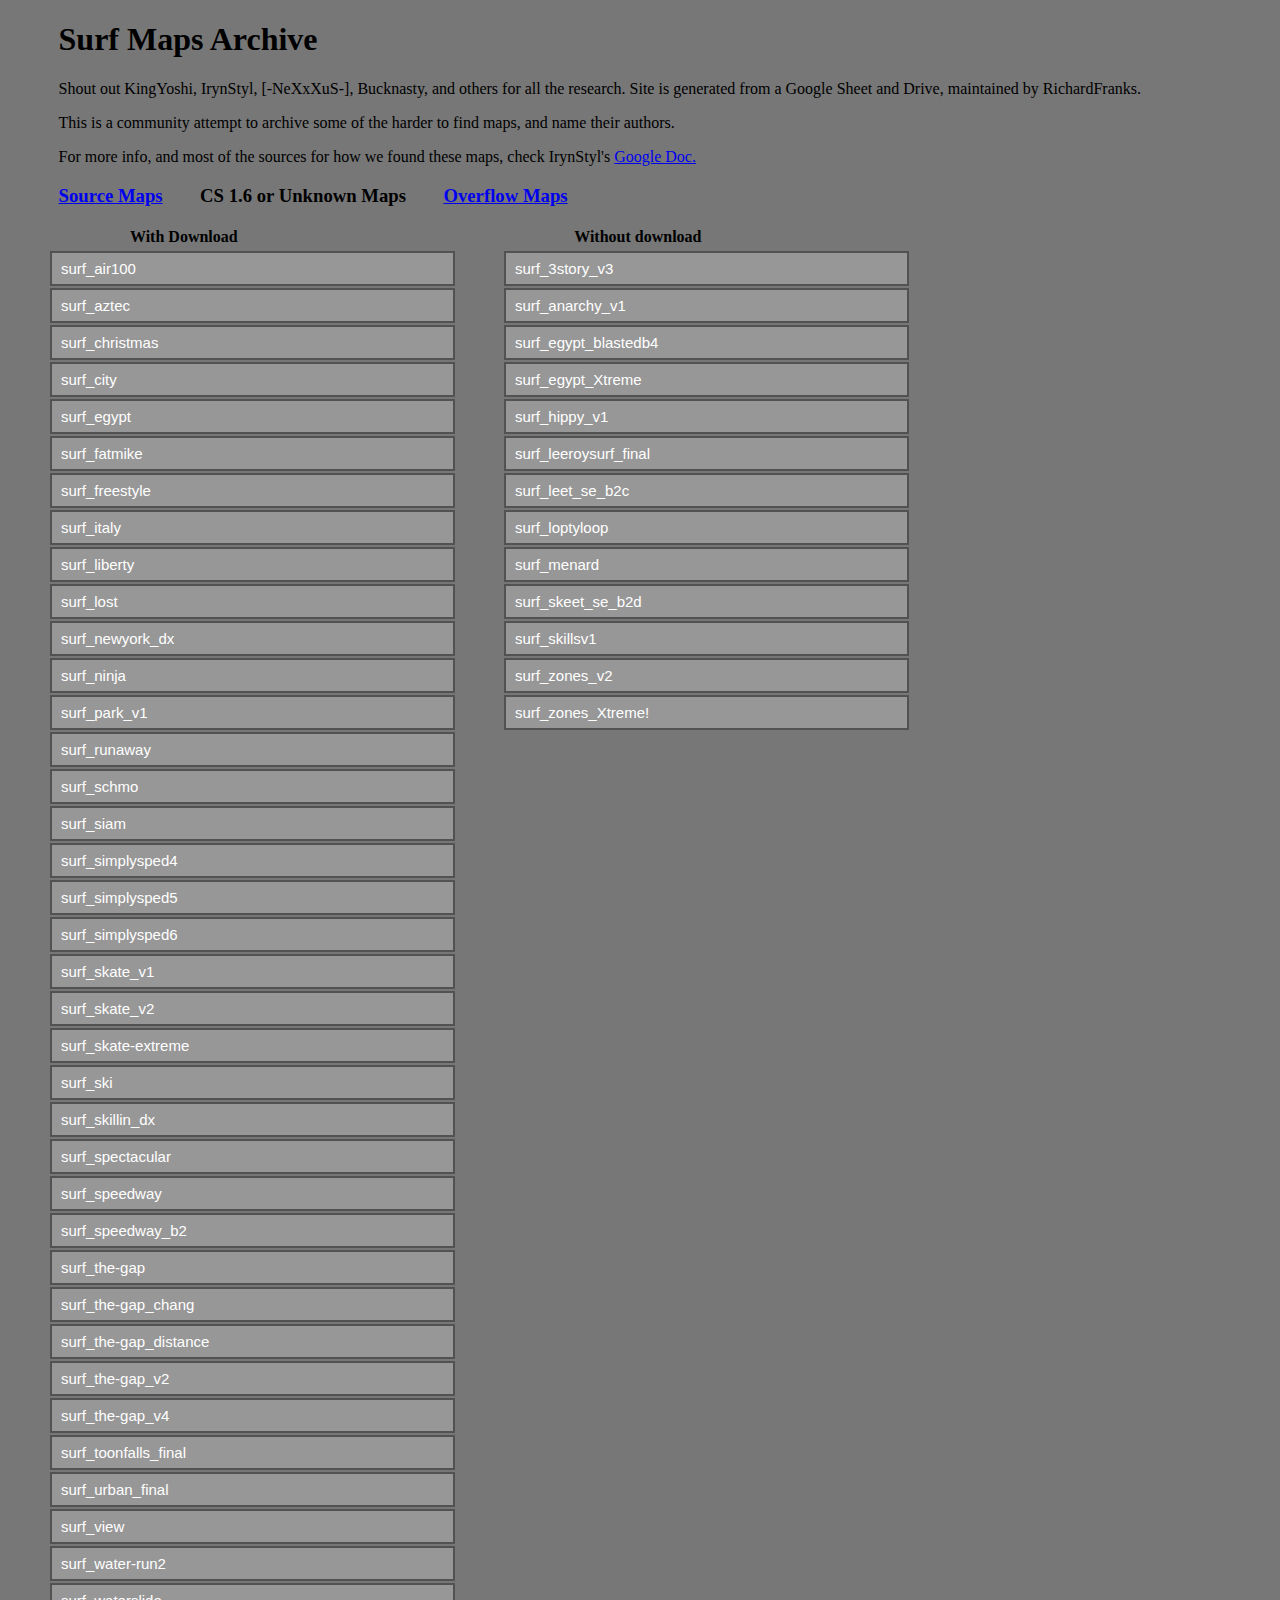
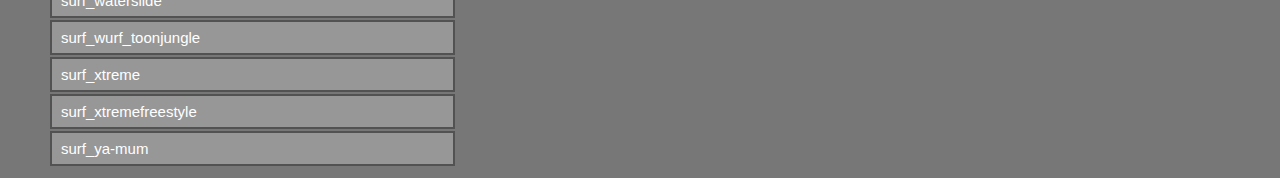
==== other.html @ 7b73dadf "add 4rooms to css" ====
<!DOCTYPE html>
<html>

<head>
    <meta name="viewport" content="width=device-width, initial-scale=1">
    <link rel="stylesheet" href="style.css">
</head>

<body>
    <h1>Surf Maps Archive</h1>
    <p>Shout out KingYoshi, IrynStyl, [-NeXxXuS-], Bucknasty, and others for all the research. Site is generated from a Google Sheet and Drive, maintained by RichardFranks.</p>
    <p>This is a community attempt to archive some of the harder to find maps, and name their authors.</p>
    <p>For more info, and most of the sources for how we found these maps, check IrynStyl's <a
            href="https://docs.google.com/document/d/1klHwSTe1P-nYghVxh2Vb5jITLom65Y2hQ41BHmIIZXQ/edit">Google Doc.</a>
    </p><h3><a href="index.html">Source Maps</a>&emsp;&emsp;CS 1.6 or Unknown Maps&emsp;&emsp;<a href="overflow.html">Overflow Maps</a></h3><table>
	<tr>
		<th>With Download</th>
		<th>Without download</th>
	</tr><tr>
	<td>
<div id="surf_air100">
	<button type="button" class="collapsible">surf_air100</button>
	<div id="surf_air100" class="content"><p><b>author:</b><br />&emsp;Gradd<br /><b>release date:</b><br />&emsp;2005<br /><b>type:</b><br />&emsp;Arena<br /><b>game:</b><br />&emsp;CS 1.6<br /><b>notes:</b><br />&emsp;<br /><b>download link:</b><br />&emsp;<a href="https://drive.google.com/file/d/10qGRwAwaJR5DJMunA9cMic6inFaMGbFI/view?usp=share_link">surf_air100.zip</a><br /><b>screenshot:</b><br />&emsp;<img crossorigin="anonymous" src="http://drive.lienuc.com/uc?id=1Y08pSvRF5asNMQcb8tvYtIMxXZRGnhTu" alt="surf_air100" class="ImgThumbnail" loading="lazy"><br /><b>site link:</b><br />&emsp;<a href="#surf_air100">surf_air100</a></p></div>
</div>
<div id="surf_aztec">
	<button type="button" class="collapsible">surf_aztec</button>
	<div id="surf_aztec" class="content"><p><b>author:</b><br />&emsp;Mariowned and Raz<br /><b>release date:</b><br />&emsp;2005<br /><b>type:</b><br />&emsp;Arena<br /><b>game:</b><br />&emsp;CS 1.6<br /><b>notes:</b><br />&emsp;<br /><b>download link:</b><br />&emsp;<a href="https://drive.google.com/file/d/1aWgrpgqgKJdxwzCVPSSf5iiQVeLUnuIr/view?usp=share_link">surf_aztec.zip</a><br /><b>screenshot:</b><br />&emsp;<img crossorigin="anonymous" src="http://drive.lienuc.com/uc?id=1bwlauN-gjW2Gx3wgwL-mW0JvJqhGIMHF" alt="surf_aztec" class="ImgThumbnail" loading="lazy"><br /><b>site link:</b><br />&emsp;<a href="#surf_aztec">surf_aztec</a></p></div>
</div>
<div id="surf_christmas">
	<button type="button" class="collapsible">surf_christmas</button>
	<div id="surf_christmas" class="content"><p><b>author:</b><br />&emsp;Mariowned<br /><b>release date:</b><br />&emsp;2004<br /><b>type:</b><br />&emsp;Arena<br /><b>game:</b><br />&emsp;CS 1.6<br /><b>notes:</b><br />&emsp;<br /><b>download link:</b><br />&emsp;<a href="https://drive.google.com/file/d/1N-ylUugOS4G0fb77vgkGXXkTiFItNyGy/view?usp=share_link">surf_christmas.zip</a><br /><b>screenshot:</b><br />&emsp;<img crossorigin="anonymous" src="http://drive.lienuc.com/uc?id=1lo5W7_TC6urTHnmC3urPjevzIhirDf2P" alt="surf_christmas" class="ImgThumbnail" loading="lazy"><br /><b>site link:</b><br />&emsp;<a href="#surf_christmas">surf_christmas</a></p></div>
</div>
<div id="surf_city">
	<button type="button" class="collapsible">surf_city</button>
	<div id="surf_city" class="content"><p><b>author:</b><br />&emsp;Mariowned<br /><b>release date:</b><br />&emsp;2004<br /><b>type:</b><br />&emsp;Staged<br /><b>game:</b><br />&emsp;CS 1.6<br /><b>notes:</b><br />&emsp;<br /><b>download link:</b><br />&emsp;<a href="https://drive.google.com/file/d/10hEs4VfEDym5BfhZg5uoMT6dtuKmKvtC/view?usp=share_link">surf_city.zip</a><br /><b>screenshot:</b><br />&emsp;<img crossorigin="anonymous" src="http://drive.lienuc.com/uc?id=1QCsUHW1i7nQgfq_g-4Iscs7MXdJF22MS" alt="surf_city" class="ImgThumbnail" loading="lazy"><br /><b>site link:</b><br />&emsp;<a href="#surf_city">surf_city</a></p></div>
</div>
<div id="surf_egypt">
	<button type="button" class="collapsible">surf_egypt</button>
	<div id="surf_egypt" class="content"><p><b>author:</b><br />&emsp;Mariowned<br /><b>release date:</b><br />&emsp;2004<br /><b>type:</b><br />&emsp;Linear<br /><b>game:</b><br />&emsp;CS 1.6<br /><b>notes:</b><br />&emsp;One of the most popular old maps<br /><b>download link:</b><br />&emsp;<a href="https://drive.google.com/file/d/1Lod9Tpe6X9DG2gSF-VTE2Cu8yI0jbrUK/view?usp=share_link">surf_egypt.zip</a><br /><b>screenshot:</b><br />&emsp;<img crossorigin="anonymous" src="http://drive.lienuc.com/uc?id=1PaI8xjCzljNiPPY3rdkFNDXGB6-6CvYT" alt="surf_egypt" class="ImgThumbnail" loading="lazy"><br /><b>site link:</b><br />&emsp;<a href="#surf_egypt">surf_egypt</a></p></div>
</div>
<div id="surf_fatmike">
	<button type="button" class="collapsible">surf_fatmike</button>
	<div id="surf_fatmike" class="content"><p><b>author:</b><br />&emsp;Fatmike, Sakto & schmo <br /><b>release date:</b><br />&emsp;2005<br /><b>type:</b><br />&emsp;Arena<br /><b>game:</b><br />&emsp;CS 1.6<br /><b>notes:</b><br />&emsp;<br /><b>download link:</b><br />&emsp;<a href="https://drive.google.com/file/d/1X6-Jk8grqDpl19nSIlkaQGS3TDS5Q4Co/view?usp=share_link">surf_fatmike.zip</a><br /><b>screenshot:</b><br />&emsp;<img crossorigin="anonymous" src="http://drive.lienuc.com/uc?id=1EzTG98HcHqS1U-MSCrC_uEHSPM4CcVS4" alt="surf_fatmike" class="ImgThumbnail" loading="lazy"><br /><b>site link:</b><br />&emsp;<a href="#surf_fatmike">surf_fatmike</a></p></div>
</div>
<div id="surf_freestyle">
	<button type="button" class="collapsible">surf_freestyle</button>
	<div id="surf_freestyle" class="content"><p><b>author:</b><br />&emsp;Joker<br /><b>release date:</b><br />&emsp;2005<br /><b>type:</b><br />&emsp;Freestyle/Arena<br /><b>game:</b><br />&emsp;CS 1.6<br /><b>notes:</b><br />&emsp;No weapons but is built like an arena<br /><b>download link:</b><br />&emsp;<a href="https://drive.google.com/file/d/1h-eYyHSZIVsQUh33QRysu6a5mnsifCp1/view?usp=share_link">surf_freestyle.zip</a><br /><b>screenshot:</b><br />&emsp;<img crossorigin="anonymous" src="http://drive.lienuc.com/uc?id=15IGSgImOxxzDHPlp119uF-k913Ikefma" alt="surf_freestyle" class="ImgThumbnail" loading="lazy"><br /><b>site link:</b><br />&emsp;<a href="#surf_freestyle">surf_freestyle</a></p></div>
</div>
<div id="surf_italy">
	<button type="button" class="collapsible">surf_italy</button>
	<div id="surf_italy" class="content"><p><b>author:</b><br />&emsp;fancy_pants<br /><b>release date:</b><br />&emsp;2005<br /><b>type:</b><br />&emsp;Arena<br /><b>game:</b><br />&emsp;CS 1.6<br /><b>notes:</b><br />&emsp;Amazing Freestyle/Tricksurf map<br /><b>download link:</b><br />&emsp;<a href="https://drive.google.com/file/d/1eSn3JpmqKpsv2MJN2yb2F5tTIC7zzj1d/view?usp=share_link">surf_italy.zip</a><br /><b>screenshot:</b><br />&emsp;<img crossorigin="anonymous" src="http://drive.lienuc.com/uc?id=1eVZdoSW2oYDi0OhCL7-nZ1y1Gpi46Gea" alt="surf_italy" class="ImgThumbnail" loading="lazy"><br /><b>site link:</b><br />&emsp;<a href="#surf_italy">surf_italy</a></p></div>
</div>
<div id="surf_liberty">
	<button type="button" class="collapsible">surf_liberty</button>
	<div id="surf_liberty" class="content"><p><b>author:</b><br />&emsp;Crackhead<br /><b>release date:</b><br />&emsp;2004<br /><b>type:</b><br />&emsp;Arena<br /><b>game:</b><br />&emsp;CS 1.6<br /><b>notes:</b><br />&emsp;<br /><b>download link:</b><br />&emsp;<a href="https://drive.google.com/file/d/146gU2IJK79UvRDw0Qhs5uva89zS1tgeL/view?usp=share_link">surf_liberty.zip</a><br /><b>screenshot:</b><br />&emsp;<img crossorigin="anonymous" src="http://drive.lienuc.com/uc?id=1UlU-zBR5lT2zr1_w9lyrf6AUlmx8clsV" alt="surf_liberty" class="ImgThumbnail" loading="lazy"><br /><b>site link:</b><br />&emsp;<a href="#surf_liberty">surf_liberty</a></p></div>
</div>
<div id="surf_lost">
	<button type="button" class="collapsible">surf_lost</button>
	<div id="surf_lost" class="content"><p><b>author:</b><br />&emsp;Unknown<br /><b>release date:</b><br />&emsp;2005<br /><b>type:</b><br />&emsp;Arena<br /><b>game:</b><br />&emsp;CS 1.6<br /><b>notes:</b><br />&emsp;Likely an early map.  Similar to egypt.<br /><b>download link:</b><br />&emsp;<a href="https://drive.google.com/file/d/1pxnKu_f4c_7sjEhbtLoQh--PpSc1QoYZ/view?usp=share_link">surf_lost.zip</a><br /><b>screenshot:</b><br />&emsp;<img crossorigin="anonymous" src="http://drive.lienuc.com/uc?id=1TVPZTTvpbvKF_vUZPfgY3hhiugVOwHv1" alt="surf_lost" class="ImgThumbnail" loading="lazy"><br /><b>site link:</b><br />&emsp;<a href="#surf_lost">surf_lost</a></p></div>
</div>
<div id="surf_newyork_dx">
	<button type="button" class="collapsible">surf_newyork_dx</button>
	<div id="surf_newyork_dx" class="content"><p><b>author:</b><br />&emsp;Decemberx<br /><b>release date:</b><br />&emsp;2005<br /><b>type:</b><br />&emsp;Staged + Climb<br /><b>game:</b><br />&emsp;CS 1.6<br /><b>notes:</b><br />&emsp;I literally have no idea what this is about.  There are multiple ways to get to the "end" and when you do, you get killed if you touch the triforce<br /><b>download link:</b><br />&emsp;<a href="https://drive.google.com/file/d/1zcU-WFGlB5vNAy3_6LIsLU_zj2YK_OIA/view?usp=share_link">surf_newyork_dx.zip</a><br /><b>screenshot:</b><br />&emsp;<img crossorigin="anonymous" src="http://drive.lienuc.com/uc?id=1brp0iD_fbrdaG8RNZ15Tw89zm2B7vje7" alt="surf_newyork_dx" class="ImgThumbnail" loading="lazy"><br /><b>site link:</b><br />&emsp;<a href="#surf_newyork_dx">surf_newyork_dx</a></p></div>
</div>
<div id="surf_ninja">
	<button type="button" class="collapsible">surf_ninja</button>
	<div id="surf_ninja" class="content"><p><b>author:</b><br />&emsp;Mariowned<br /><b>release date:</b><br />&emsp;2005<br /><b>type:</b><br />&emsp;Staged<br /><b>game:</b><br />&emsp;CS 1.6<br /><b>notes:</b><br />&emsp;<br /><b>download link:</b><br />&emsp;<a href="https://drive.google.com/file/d/1oZ0oI7zhQtE6ub6hhlo6c_ooj55RqBja/view?usp=share_link">surf_ninja.zip</a><br /><b>screenshot:</b><br />&emsp;<img crossorigin="anonymous" src="http://drive.lienuc.com/uc?id=1S4CaL-Hx4wdDNj1TSynK_HeC6eX7dPR0" alt="surf_ninja" class="ImgThumbnail" loading="lazy"><br /><b>site link:</b><br />&emsp;<a href="#surf_ninja">surf_ninja</a></p></div>
</div>
<div id="surf_park_v1">
	<button type="button" class="collapsible">surf_park_v1</button>
	<div id="surf_park_v1" class="content"><p><b>author:</b><br />&emsp;BizZare<br /><b>release date:</b><br />&emsp;2006<br /><b>type:</b><br />&emsp;Staged Linear<br /><b>game:</b><br />&emsp;CS 1.6<br /><b>notes:</b><br />&emsp;<br /><b>download link:</b><br />&emsp;<a href="https://drive.google.com/file/d/1JOQ_7d4gCtqZAds9iMdZzyPyZcTQC70A/view?usp=share_link">surf_park_v1.zip</a><br /><b>screenshot:</b><br />&emsp;<img crossorigin="anonymous" src="http://drive.lienuc.com/uc?id=1Gc_YGcyLKGtibHQ-CwDhtrYqCNzFhmQd" alt="surf_park_v1" class="ImgThumbnail" loading="lazy"><br /><b>site link:</b><br />&emsp;<a href="#surf_park_v1">surf_park_v1</a></p></div>
</div>
<div id="surf_runaway">
	<button type="button" class="collapsible">surf_runaway</button>
	<div id="surf_runaway" class="content"><p><b>author:</b><br />&emsp;00PINE00<br /><b>release date:</b><br />&emsp;2005<br /><b>type:</b><br />&emsp;???<br /><b>game:</b><br />&emsp;CS 1.6<br /><b>notes:</b><br />&emsp;Some sort of escape map?<br /><b>download link:</b><br />&emsp;<a href="https://drive.google.com/file/d/1BlZuVHOD4BV-RH9VPLhbobVzaWJFJuWq/view?usp=share_link">surf_runaway.zip</a><br /><b>screenshot:</b><br />&emsp;<img crossorigin="anonymous" src="http://drive.lienuc.com/uc?id=1muxJQNN_LCppcue9d1TxR4g6ndmck3AW" alt="surf_runaway" class="ImgThumbnail" loading="lazy"><br /><b>site link:</b><br />&emsp;<a href="#surf_runaway">surf_runaway</a></p></div>
</div>
<div id="surf_schmo">
	<button type="button" class="collapsible">surf_schmo</button>
	<div id="surf_schmo" class="content"><p><b>author:</b><br />&emsp;Schmo<br /><b>release date:</b><br />&emsp;2005<br /><b>type:</b><br />&emsp;Staged<br /><b>game:</b><br />&emsp;CS 1.6<br /><b>notes:</b><br />&emsp;<br /><b>download link:</b><br />&emsp;<a href="https://drive.google.com/file/d/10wwb4YjHSx9_lGc2Yh7shA6Dc_50JAE5/view?usp=share_link">surf_schmo.zip</a><br /><b>screenshot:</b><br />&emsp;<img crossorigin="anonymous" src="http://drive.lienuc.com/uc?id=1ojzUDa72Bk8VLVOA8qwtN4CwZT5858Ip" alt="surf_schmo" class="ImgThumbnail" loading="lazy"><br /><b>site link:</b><br />&emsp;<a href="#surf_schmo">surf_schmo</a></p></div>
</div>
<div id="surf_siam">
	<button type="button" class="collapsible">surf_siam</button>
	<div id="surf_siam" class="content"><p><b>author:</b><br />&emsp;Syenci<br /><b>release date:</b><br />&emsp;2005<br /><b>type:</b><br />&emsp;Linear<br /><b>game:</b><br />&emsp;CS 1.6<br /><b>notes:</b><br />&emsp;<br /><b>download link:</b><br />&emsp;<a href="https://drive.google.com/file/d/1FY2YGjoT36nhuvWAvwKUbDalFIaPuoQl/view?usp=share_link">surf_siam.zip</a><br /><b>screenshot:</b><br />&emsp;<img crossorigin="anonymous" src="http://drive.lienuc.com/uc?id=1mlOVjxGfoabdRrzS5ZUXGL81dm2kd7uV" alt="surf_siam" class="ImgThumbnail" loading="lazy"><br /><b>site link:</b><br />&emsp;<a href="#surf_siam">surf_siam</a></p></div>
</div>
<div id="surf_simplysped4">
	<button type="button" class="collapsible">surf_simplysped4</button>
	<div id="surf_simplysped4" class="content"><p><b>author:</b><br />&emsp;Simplysped<br /><b>release date:</b><br />&emsp;2005<br /><b>type:</b><br />&emsp;Staged<br /><b>game:</b><br />&emsp;CS 1.6<br /><b>notes:</b><br />&emsp;<br /><b>download link:</b><br />&emsp;<a href="https://drive.google.com/file/d/1mAHVrMnSpYQVcr49_9Ech9UJgNtDOEuR/view?usp=share_link">surf_simplysped4.zip</a><br /><b>screenshot:</b><br />&emsp;<img crossorigin="anonymous" src="http://drive.lienuc.com/uc?id=1xRT9M2RpDsncSXf8PtlRMNfBDCz6sY_B" alt="surf_simplysped4" class="ImgThumbnail" loading="lazy"><br /><b>site link:</b><br />&emsp;<a href="#surf_simplysped4">surf_simplysped4</a></p></div>
</div>
<div id="surf_simplysped5">
	<button type="button" class="collapsible">surf_simplysped5</button>
	<div id="surf_simplysped5" class="content"><p><b>author:</b><br />&emsp;Simplysped<br /><b>release date:</b><br />&emsp;2005<br /><b>type:</b><br />&emsp;Staged<br /><b>game:</b><br />&emsp;CS 1.6<br /><b>notes:</b><br />&emsp;Pretty sure this is just surf_simplysped4<br /><b>download link:</b><br />&emsp;<a href="https://drive.google.com/file/d/1SAXeAEWIwM3GI72iPV6T1cdDH8UgbICm/view?usp=share_link">surf_simplysped5.zip</a><br /><b>screenshot:</b><br />&emsp;<img crossorigin="anonymous" src="http://drive.lienuc.com/uc?id=1EUv8RzP2bnxvjtYhObd5sWRRgs60jsLm" alt="surf_simplysped5" class="ImgThumbnail" loading="lazy"><br /><b>site link:</b><br />&emsp;<a href="#surf_simplysped5">surf_simplysped5</a></p></div>
</div>
<div id="surf_simplysped6">
	<button type="button" class="collapsible">surf_simplysped6</button>
	<div id="surf_simplysped6" class="content"><p><b>author:</b><br />&emsp;Simplysped<br /><b>release date:</b><br />&emsp;2005<br /><b>type:</b><br />&emsp;Staged<br /><b>game:</b><br />&emsp;CS 1.6<br /><b>notes:</b><br />&emsp;<br /><b>download link:</b><br />&emsp;<a href="https://drive.google.com/file/d/1YwxRJvyT7bI18KFNlZ7yV2sa8lCPTmKQ/view?usp=share_link">surf_simplysped6.zip</a><br /><b>screenshot:</b><br />&emsp;<img crossorigin="anonymous" src="http://drive.lienuc.com/uc?id=11PHP45lNNfzz1-AnZvwtiW0rd5UylYJG" alt="surf_simplysped6" class="ImgThumbnail" loading="lazy"><br /><b>site link:</b><br />&emsp;<a href="#surf_simplysped6">surf_simplysped6</a></p></div>
</div>
<div id="surf_skate_v1">
	<button type="button" class="collapsible">surf_skate_v1</button>
	<div id="surf_skate_v1" class="content"><p><b>author:</b><br />&emsp;Mariowned<br /><b>release date:</b><br />&emsp;2004<br /><b>type:</b><br />&emsp;Arena + Linear<br /><b>game:</b><br />&emsp;CS 1.6<br /><b>notes:</b><br />&emsp;<br /><b>download link:</b><br />&emsp;<a href="https://drive.google.com/file/d/1G8_j1NyiQuSZ3VnzsEKTFUgO040vrTq9/view?usp=share_link">surf_skate_v1.zip</a><br /><b>screenshot:</b><br />&emsp;<img crossorigin="anonymous" src="http://drive.lienuc.com/uc?id=1im-_tTj6RkXoe8rTJ4QYxuvAQao-Kj9C" alt="surf_skate_v1" class="ImgThumbnail" loading="lazy"><br /><b>site link:</b><br />&emsp;<a href="#surf_skate_v1">surf_skate_v1</a></p></div>
</div>
<div id="surf_skate_v2">
	<button type="button" class="collapsible">surf_skate_v2</button>
	<div id="surf_skate_v2" class="content"><p><b>author:</b><br />&emsp;Mariowned<br /><b>release date:</b><br />&emsp;2007<br /><b>type:</b><br />&emsp;Arena<br /><b>game:</b><br />&emsp;CS 1.6<br /><b>notes:</b><br />&emsp;<br /><b>download link:</b><br />&emsp;<a href="https://drive.google.com/file/d/1wsgd9iMahR7wKnBzc3ZkidrS3kMOiU_g/view?usp=share_link">surf_skate_v2.zip</a><br /><b>screenshot:</b><br />&emsp;<img crossorigin="anonymous" src="http://drive.lienuc.com/uc?id=1ElP6KJZUdwL2Ii2MX5oIeWF6L1OmhjiL" alt="surf_skate_v2" class="ImgThumbnail" loading="lazy"><br /><b>site link:</b><br />&emsp;<a href="#surf_skate_v2">surf_skate_v2</a></p></div>
</div>
<div id="surf_skate-extreme">
	<button type="button" class="collapsible">surf_skate-extreme</button>
	<div id="surf_skate-extreme" class="content"><p><b>author:</b><br />&emsp;Unknown<br /><b>release date:</b><br />&emsp;2006<br /><b>type:</b><br />&emsp;Arena<br /><b>game:</b><br />&emsp;CS 1.6<br /><b>notes:</b><br />&emsp;<br /><b>download link:</b><br />&emsp;<a href="https://drive.google.com/file/d/1vNjq5AtL48qsThU58QnesEqMtJii303h/view?usp=share_link">surf_skate-extreme.zip</a><br /><b>screenshot:</b><br />&emsp;<img crossorigin="anonymous" src="http://drive.lienuc.com/uc?id=1h3T6O0UWgroWwpt1M08SXYAbf_sC3f0F" alt="surf_skate-extreme" class="ImgThumbnail" loading="lazy"><br /><b>site link:</b><br />&emsp;<a href="#surf_skate-extreme">surf_skate-extreme</a></p></div>
</div>
<div id="surf_ski">
	<button type="button" class="collapsible">surf_ski</button>
	<div id="surf_ski" class="content"><p><b>author:</b><br />&emsp;PoPcorn & Wilson<br /><b>release date:</b><br />&emsp;2005<br /><b>type:</b><br />&emsp;Arena<br /><b>game:</b><br />&emsp;CS 1.6<br /><b>notes:</b><br />&emsp;Legendary map<br /><b>download link:</b><br />&emsp;<a href="https://drive.google.com/file/d/116dN6xs2pZHbSkms930CtRc9J8NF7BUB/view?usp=share_link">surf_ski.zip</a><br /><b>screenshot:</b><br />&emsp;<img crossorigin="anonymous" src="http://drive.lienuc.com/uc?id=1GM7zTFmcEB64HZ4MF-uXP1kO5o0t0LYx" alt="surf_ski" class="ImgThumbnail" loading="lazy"><br /><b>site link:</b><br />&emsp;<a href="#surf_ski">surf_ski</a></p></div>
</div>
<div id="surf_skillin_dx">
	<button type="button" class="collapsible">surf_skillin_dx</button>
	<div id="surf_skillin_dx" class="content"><p><b>author:</b><br />&emsp;Decemberx & Noob<br /><b>release date:</b><br />&emsp;2005<br /><b>type:</b><br />&emsp;Arena<br /><b>game:</b><br />&emsp;CS 1.6<br /><b>notes:</b><br />&emsp;<br /><b>download link:</b><br />&emsp;<a href="https://drive.google.com/file/d/1ddZsxeY4wleSU0njgBUU4SI2GdAtuRVr/view?usp=share_link">surf_skillin_dx.zip</a><br /><b>screenshot:</b><br />&emsp;<img crossorigin="anonymous" src="http://drive.lienuc.com/uc?id=1M45A34U3yHvlcFmpwBX3JoWSLqQWNIP5" alt="surf_skillin_dx" class="ImgThumbnail" loading="lazy"><br /><b>site link:</b><br />&emsp;<a href="#surf_skillin_dx">surf_skillin_dx</a></p></div>
</div>
<div id="surf_spectacular">
	<button type="button" class="collapsible">surf_spectacular</button>
	<div id="surf_spectacular" class="content"><p><b>author:</b><br />&emsp;Simplysped & Zidd<br /><b>release date:</b><br />&emsp;2005<br /><b>type:</b><br />&emsp;Staged<br /><b>game:</b><br />&emsp;CS 1.6<br /><b>notes:</b><br />&emsp;1/1/2005, also unsure of the mapper but it's a high chance<br /><b>download link:</b><br />&emsp;<a href="https://drive.google.com/file/d/1Ti_diAwKRdC9i34U1fEGUnebIXJgl0V7/view?usp=share_link">surf_spectacular.zip</a><br /><b>screenshot:</b><br />&emsp;<img crossorigin="anonymous" src="http://drive.lienuc.com/uc?id=1P6sDMwqKgSukSAA-t_oBBBvefKlVIsti" alt="surf_spectacular" class="ImgThumbnail" loading="lazy"><br /><b>site link:</b><br />&emsp;<a href="#surf_spectacular">surf_spectacular</a></p></div>
</div>
<div id="surf_speedway">
	<button type="button" class="collapsible">surf_speedway</button>
	<div id="surf_speedway" class="content"><p><b>author:</b><br />&emsp;J3r3my<br /><b>release date:</b><br />&emsp;2005<br /><b>type:</b><br />&emsp;Linear<br /><b>game:</b><br />&emsp;CS 1.6<br /><b>notes:</b><br />&emsp;<br /><b>download link:</b><br />&emsp;<a href="https://drive.google.com/file/d/1LRedPwLY62JTwOnpnkJdnQPJ6PfUyzkd/view?usp=share_link">surf_speedway.zip</a><br /><b>screenshot:</b><br />&emsp;<img crossorigin="anonymous" src="http://drive.lienuc.com/uc?id=1EUa95UEcm9AkJYF5Aa66aO34w29bP4L_" alt="surf_speedway" class="ImgThumbnail" loading="lazy"><br /><b>site link:</b><br />&emsp;<a href="#surf_speedway">surf_speedway</a></p></div>
</div>
<div id="surf_speedway_b2">
	<button type="button" class="collapsible">surf_speedway_b2</button>
	<div id="surf_speedway_b2" class="content"><p><b>author:</b><br />&emsp;Term!nator525<br /><b>release date:</b><br />&emsp;2005<br /><b>type:</b><br />&emsp;Linear<br /><b>game:</b><br />&emsp;CS 1.6<br /><b>notes:</b><br />&emsp;Skillsurf timer map<br /><b>download link:</b><br />&emsp;<a href="https://drive.google.com/file/d/1wzLDObBTRMpgkq8-b3EC75y-L0Pd7M49/view?usp=share_link">surf_speedway_b2.zip</a><br /><b>screenshot:</b><br />&emsp;<img crossorigin="anonymous" src="http://drive.lienuc.com/uc?id=14P7irDUm4fq53hMBElHGDrlGQfF6Vsha" alt="surf_speedway_b2" class="ImgThumbnail" loading="lazy"><br /><b>site link:</b><br />&emsp;<a href="#surf_speedway_b2">surf_speedway_b2</a></p></div>
</div>
<div id="surf_the-gap">
	<button type="button" class="collapsible">surf_the-gap</button>
	<div id="surf_the-gap" class="content"><p><b>author:</b><br />&emsp;Mariowned<br /><b>release date:</b><br />&emsp;2004<br /><b>type:</b><br />&emsp;Linear<br /><b>game:</b><br />&emsp;CS 1.6<br /><b>notes:</b><br />&emsp;First ever surf map<br /><b>download link:</b><br />&emsp;<a href="https://drive.google.com/file/d/1uFdHVWb7K9Sxd05VQaP_4XsuqmA-qOse/view?usp=share_link">surf_the-gap.zip</a><br /><b>screenshot:</b><br />&emsp;<img crossorigin="anonymous" src="http://drive.lienuc.com/uc?id=18Rt4kIBgTVKTfqc18CbzxlJtvDJCtczq" alt="surf_the-gap" class="ImgThumbnail" loading="lazy"><br /><b>site link:</b><br />&emsp;<a href="#surf_the-gap">surf_the-gap</a></p></div>
</div>
<div id="surf_the-gap_chang">
	<button type="button" class="collapsible">surf_the-gap_chang</button>
	<div id="surf_the-gap_chang" class="content"><p><b>author:</b><br />&emsp;Mariowned<br /><b>release date:</b><br />&emsp;2004<br /><b>type:</b><br />&emsp;Linear<br /><b>game:</b><br />&emsp;CS 1.6<br /><b>notes:</b><br />&emsp;<br /><b>download link:</b><br />&emsp;<a href="https://drive.google.com/file/d/1fGtWQGovMVG75YfoXPWy87I6bsgeejja/view?usp=share_link">surf_the-gap_chang.zip</a><br /><b>screenshot:</b><br />&emsp;<img crossorigin="anonymous" src="http://drive.lienuc.com/uc?id=1Y5eEbSTCRI6wQ1afT92sb9OE-j1L5DGv" alt="surf_the-gap_chang" class="ImgThumbnail" loading="lazy"><br /><b>site link:</b><br />&emsp;<a href="#surf_the-gap_chang">surf_the-gap_chang</a></p></div>
</div>
<div id="surf_the-gap_distance">
	<button type="button" class="collapsible">surf_the-gap_distance</button>
	<div id="surf_the-gap_distance" class="content"><p><b>author:</b><br />&emsp;Mariowned<br /><b>release date:</b><br />&emsp;2004<br /><b>type:</b><br />&emsp;Linear<br /><b>game:</b><br />&emsp;CS 1.6<br /><b>notes:</b><br />&emsp;<br /><b>download link:</b><br />&emsp;<a href="https://drive.google.com/file/d/1JKMBZpWX98JY85fOdLs4XxK69FKUkZyi/view?usp=share_link">surf_the-gap_distance.zip</a><br /><b>screenshot:</b><br />&emsp;<img crossorigin="anonymous" src="http://drive.lienuc.com/uc?id=1keWQhgkdsnbSd2aeQEVXJ3R5zs4tOOtk" alt="surf_the-gap_distance" class="ImgThumbnail" loading="lazy"><br /><b>site link:</b><br />&emsp;<a href="#surf_the-gap_distance">surf_the-gap_distance</a></p></div>
</div>
<div id="surf_the-gap_v2">
	<button type="button" class="collapsible">surf_the-gap_v2</button>
	<div id="surf_the-gap_v2" class="content"><p><b>author:</b><br />&emsp;Mariowned<br /><b>release date:</b><br />&emsp;2004<br /><b>type:</b><br />&emsp;Arena<br /><b>game:</b><br />&emsp;CS 1.6<br /><b>notes:</b><br />&emsp;<br /><b>download link:</b><br />&emsp;<a href="https://drive.google.com/file/d/1sS_sb542wamDYYDl08AtgTsMVHaFAsG-/view?usp=share_link">surf_the-gap_v2.zip</a><br /><b>screenshot:</b><br />&emsp;<img crossorigin="anonymous" src="http://drive.lienuc.com/uc?id=1kbdUhl7dKmwMcHrQKDY8qsV-rwGaoVS6" alt="surf_the-gap_v2" class="ImgThumbnail" loading="lazy"><br /><b>site link:</b><br />&emsp;<a href="#surf_the-gap_v2">surf_the-gap_v2</a></p></div>
</div>
<div id="surf_the-gap_v4">
	<button type="button" class="collapsible">surf_the-gap_v4</button>
	<div id="surf_the-gap_v4" class="content"><p><b>author:</b><br />&emsp;Mariowned  & Sqanto<br /><b>release date:</b><br />&emsp;2004<br /><b>type:</b><br />&emsp;Arena<br /><b>game:</b><br />&emsp;CS 1.6<br /><b>notes:</b><br />&emsp;<br /><b>download link:</b><br />&emsp;<a href="https://drive.google.com/file/d/1bslVWrDDji-QwDqTmF7xWG1EMhNUJn83/view?usp=share_link">surf_the-gap_v4.zip</a><br /><b>screenshot:</b><br />&emsp;<img crossorigin="anonymous" src="http://drive.lienuc.com/uc?id=1k-J0w8bbkC-zup9NeiIvQycyx0RV2J-U" alt="surf_the-gap_v4" class="ImgThumbnail" loading="lazy"><br /><b>site link:</b><br />&emsp;<a href="#surf_the-gap_v4">surf_the-gap_v4</a></p></div>
</div>
<div id="surf_toonfalls_final">
	<button type="button" class="collapsible">surf_toonfalls_final</button>
	<div id="surf_toonfalls_final" class="content"><p><b>author:</b><br />&emsp;silent.nooB<br /><b>release date:</b><br />&emsp;2005<br /><b>type:</b><br />&emsp;Arena<br /><b>game:</b><br />&emsp;CS 1.6<br /><b>notes:</b><br />&emsp;<br /><b>download link:</b><br />&emsp;<a href="https://drive.google.com/file/d/16LdBK-4HzKmGXGgQhe5NNPaOISZDb_ig/view?usp=share_link">surf_toonfalls_final.zip</a><br /><b>screenshot:</b><br />&emsp;<img crossorigin="anonymous" src="http://drive.lienuc.com/uc?id=14ymZv8w7XUQoS8MnxppLU6y881O_H_0n" alt="surf_toonfalls_final" class="ImgThumbnail" loading="lazy"><br /><b>site link:</b><br />&emsp;<a href="#surf_toonfalls_final">surf_toonfalls_final</a></p></div>
</div>
<div id="surf_urban_final">
	<button type="button" class="collapsible">surf_urban_final</button>
	<div id="surf_urban_final" class="content"><p><b>author:</b><br />&emsp;Vexer<br /><b>release date:</b><br />&emsp;2005<br /><b>type:</b><br />&emsp;Arena<br /><b>game:</b><br />&emsp;CS 1.6<br /><b>notes:</b><br />&emsp;<br /><b>download link:</b><br />&emsp;<a href="https://drive.google.com/file/d/18zcOQK8LnXe5i1YNdd4jQ6J2fM-3wH7D/view?usp=share_link">surf_urban_final.zip</a><br /><b>screenshot:</b><br />&emsp;<img crossorigin="anonymous" src="http://drive.lienuc.com/uc?id=1lNii4Lmk_2OJZTXrgrYff3xsKUHXKhia" alt="surf_urban_final" class="ImgThumbnail" loading="lazy"><br /><b>site link:</b><br />&emsp;<a href="#surf_urban_final">surf_urban_final</a></p></div>
</div>
<div id="surf_view">
	<button type="button" class="collapsible">surf_view</button>
	<div id="surf_view" class="content"><p><b>author:</b><br />&emsp;Killjoy<br /><b>release date:</b><br />&emsp;2006<br /><b>type:</b><br />&emsp;Arena<br /><b>game:</b><br />&emsp;CS 1.6<br /><b>notes:</b><br />&emsp;<br /><b>download link:</b><br />&emsp;<a href="https://drive.google.com/file/d/1WBdJ2ZRtuQsDU4Q0U_FLCjrgfuQQ-aEY/view?usp=share_link">surf_view.zip</a><br /><b>screenshot:</b><br />&emsp;<img crossorigin="anonymous" src="http://drive.lienuc.com/uc?id=1nGZVKe0c1eoFYUeQEMR6kV4PiQYfeFTo" alt="surf_view" class="ImgThumbnail" loading="lazy"><br /><b>site link:</b><br />&emsp;<a href="#surf_view">surf_view</a></p></div>
</div>
<div id="surf_water-run2">
	<button type="button" class="collapsible">surf_water-run2</button>
	<div id="surf_water-run2" class="content"><p><b>author:</b><br />&emsp;Mariowned<br /><b>release date:</b><br />&emsp;2005<br /><b>type:</b><br />&emsp;Staged<br /><b>game:</b><br />&emsp;CS 1.6<br /><b>notes:</b><br />&emsp;<br /><b>download link:</b><br />&emsp;<a href="https://drive.google.com/file/d/1T8tZIqrVdjCzH2aqFVcZlpCTi3CHaLFM/view?usp=share_link">surf_water-run2.zip</a><br /><b>screenshot:</b><br />&emsp;<img crossorigin="anonymous" src="http://drive.lienuc.com/uc?id=1ThLzl_8Sj-U6Lc42mAqMvTA_rMe2Hs_y" alt="surf_water-run2" class="ImgThumbnail" loading="lazy"><br /><b>site link:</b><br />&emsp;<a href="#surf_water-run2">surf_water-run2</a></p></div>
</div>
<div id="surf_waterslide">
	<button type="button" class="collapsible">surf_waterslide</button>
	<div id="surf_waterslide" class="content"><p><b>author:</b><br />&emsp;Mariowned<br /><b>release date:</b><br />&emsp;2004<br /><b>type:</b><br />&emsp;Arena + Staged<br /><b>game:</b><br />&emsp;CS 1.6<br /><b>notes:</b><br />&emsp;<br /><b>download link:</b><br />&emsp;<a href="https://drive.google.com/file/d/1tGeStJ3Ql2ZWiQ_e_fpx_CzZsjkz4DgI/view?usp=share_link">surf_waterslide.zip</a><br /><b>screenshot:</b><br />&emsp;<img crossorigin="anonymous" src="http://drive.lienuc.com/uc?id=1RYVmZKYnHlufNRpAnheLho99CeThq4Hi" alt="surf_waterslide" class="ImgThumbnail" loading="lazy"><br /><b>site link:</b><br />&emsp;<a href="#surf_waterslide">surf_waterslide</a></p></div>
</div>
<div id="surf_wurf_toonjungle">
	<button type="button" class="collapsible">surf_wurf_toonjungle</button>
	<div id="surf_wurf_toonjungle" class="content"><p><b>author:</b><br />&emsp;silent.nooB<br /><b>release date:</b><br />&emsp;2005<br /><b>type:</b><br />&emsp;Arena<br /><b>game:</b><br />&emsp;CS 1.6<br /><b>notes:</b><br />&emsp;<br /><b>download link:</b><br />&emsp;<a href="https://drive.google.com/file/d/1OpZERDX1k8rbXGXG4SBJzOrbWlOj3DYv/view?usp=share_link">surf_wurf_toonjungle.zip</a><br /><b>screenshot:</b><br />&emsp;<img crossorigin="anonymous" src="http://drive.lienuc.com/uc?id=19XReAGV0TsIX1joM_jNCk4M-OLioeaI_" alt="surf_wurf_toonjungle" class="ImgThumbnail" loading="lazy"><br /><b>site link:</b><br />&emsp;<a href="#surf_wurf_toonjungle">surf_wurf_toonjungle</a></p></div>
</div>
<div id="surf_xtreme">
	<button type="button" class="collapsible">surf_xtreme</button>
	<div id="surf_xtreme" class="content"><p><b>author:</b><br />&emsp;Fire<br /><b>release date:</b><br />&emsp;2007<br /><b>type:</b><br />&emsp;Arena<br /><b>game:</b><br />&emsp;CS 1.6<br /><b>notes:</b><br />&emsp;<br /><b>download link:</b><br />&emsp;<a href="https://drive.google.com/file/d/1l89PgHUPatYTmPvZ59JHUlDCWnOqPpVe/view?usp=share_link">surf_xtreme.zip</a><br /><b>screenshot:</b><br />&emsp;<img crossorigin="anonymous" src="http://drive.lienuc.com/uc?id=1vfkw7NC8jvF0SS5sbMRcEzRGO7ZAWbgT" alt="surf_xtreme" class="ImgThumbnail" loading="lazy"><br /><b>site link:</b><br />&emsp;<a href="#surf_xtreme">surf_xtreme</a></p></div>
</div>
<div id="surf_xtremefreestyle">
	<button type="button" class="collapsible">surf_xtremefreestyle</button>
	<div id="surf_xtremefreestyle" class="content"><p><b>author:</b><br />&emsp;B-K.::|HaX^::.<br /><b>release date:</b><br />&emsp;2007<br /><b>type:</b><br />&emsp;Arena<br /><b>game:</b><br />&emsp;CS 1.6<br /><b>notes:</b><br />&emsp;<br /><b>download link:</b><br />&emsp;<a href="https://drive.google.com/file/d/1ANJiLpt83i-c_znrNnITvfcEpJEaO8wk/view?usp=share_link">surf_xtremefreestyle.zip</a><br /><b>screenshot:</b><br />&emsp;<img crossorigin="anonymous" src="http://drive.lienuc.com/uc?id=1OdzBDFqApdOyYCuPFhYmvnriouOtqKVf" alt="surf_xtremefreestyle" class="ImgThumbnail" loading="lazy"><br /><b>site link:</b><br />&emsp;<a href="#surf_xtremefreestyle">surf_xtremefreestyle</a></p></div>
</div>
<div id="surf_ya-mum">
	<button type="button" class="collapsible">surf_ya-mum</button>
	<div id="surf_ya-mum" class="content"><p><b>author:</b><br />&emsp;Unknown<br /><b>release date:</b><br />&emsp;2005<br /><b>type:</b><br />&emsp;Linear<br /><b>game:</b><br />&emsp;CS 1.6<br /><b>notes:</b><br />&emsp;Pretty basic map.  Surf to the end, push the button, then you die hilariously<br /><b>download link:</b><br />&emsp;<a href="https://drive.google.com/file/d/1DyCLnYUDAzNcKeC9ml9NPETWd0TnH1MK/view?usp=share_link">surf_ya-mum.zip</a><br /><b>screenshot:</b><br />&emsp;<img crossorigin="anonymous" src="http://drive.lienuc.com/uc?id=1SQ3OiycHA_oBzTdutqCg-edsPODj2WL2" alt="surf_ya-mum" class="ImgThumbnail" loading="lazy"><br /><b>site link:</b><br />&emsp;<a href="#surf_ya-mum">surf_ya-mum</a></p></div>
</div></td>
		<td>
<div id="surf_3story_v3">
	<button type="button" class="collapsible">surf_3story_v3</button>
	<div id="surf_3story_v3" class="content"><p><b>author:</b><br />&emsp;Unknown<br /><b>release date:</b><br />&emsp;<br /><b>type:</b><br />&emsp;<br /><b>game:</b><br />&emsp;<br /><b>notes:</b><br />&emsp;No bsp<br /><b>screenshot:</b><br />&emsp;<img crossorigin="anonymous" src="http://drive.lienuc.com/uc?id=1vS_uStVC1n2-63uDx-h5r8ZaSPbohU5W" alt="surf_3story_v3" class="ImgThumbnail" loading="lazy"><br /><b>site link:</b><br />&emsp;<a href="#surf_3story_v3">surf_3story_v3</a></p></div>
</div>
<div id="surf_anarchy_v1">
	<button type="button" class="collapsible">surf_anarchy_v1</button>
	<div id="surf_anarchy_v1" class="content"><p><b>author:</b><br />&emsp;Unknown<br /><b>release date:</b><br />&emsp;<br /><b>type:</b><br />&emsp;<br /><b>game:</b><br />&emsp;<br /><b>notes:</b><br />&emsp;No bsp<br /><b>screenshot:</b><br />&emsp;<img crossorigin="anonymous" src="http://drive.lienuc.com/uc?id=1vS_uStVC1n2-63uDx-h5r8ZaSPbohU5W" alt="surf_anarchy_v1" class="ImgThumbnail" loading="lazy"><br /><b>site link:</b><br />&emsp;<a href="#surf_anarchy_v1">surf_anarchy_v1</a></p></div>
</div>
<div id="surf_egypt_blastedb4">
	<button type="button" class="collapsible">surf_egypt_blastedb4</button>
	<div id="surf_egypt_blastedb4" class="content"><p><b>author:</b><br />&emsp;Unknown<br /><b>release date:</b><br />&emsp;<br /><b>type:</b><br />&emsp;<br /><b>game:</b><br />&emsp;<br /><b>notes:</b><br />&emsp;No bsp<br /><b>screenshot:</b><br />&emsp;<img crossorigin="anonymous" src="http://drive.lienuc.com/uc?id=1vS_uStVC1n2-63uDx-h5r8ZaSPbohU5W" alt="surf_egypt_blastedb4" class="ImgThumbnail" loading="lazy"><br /><b>site link:</b><br />&emsp;<a href="#surf_egypt_blastedb4">surf_egypt_blastedb4</a></p></div>
</div>
<div id="surf_egypt_Xtreme">
	<button type="button" class="collapsible">surf_egypt_Xtreme</button>
	<div id="surf_egypt_Xtreme" class="content"><p><b>author:</b><br />&emsp;Unknown<br /><b>release date:</b><br />&emsp;<br /><b>type:</b><br />&emsp;<br /><b>game:</b><br />&emsp;<br /><b>notes:</b><br />&emsp;No bsp<br /><b>screenshot:</b><br />&emsp;<img crossorigin="anonymous" src="http://drive.lienuc.com/uc?id=1vS_uStVC1n2-63uDx-h5r8ZaSPbohU5W" alt="surf_egypt_Xtreme" class="ImgThumbnail" loading="lazy"><br /><b>site link:</b><br />&emsp;<a href="#surf_egypt_Xtreme">surf_egypt_Xtreme</a></p></div>
</div>
<div id="surf_hippy_v1">
	<button type="button" class="collapsible">surf_hippy_v1</button>
	<div id="surf_hippy_v1" class="content"><p><b>author:</b><br />&emsp;Unknown<br /><b>release date:</b><br />&emsp;<br /><b>type:</b><br />&emsp;<br /><b>game:</b><br />&emsp;<br /><b>notes:</b><br />&emsp;No bsp<br /><b>screenshot:</b><br />&emsp;<img crossorigin="anonymous" src="http://drive.lienuc.com/uc?id=1vS_uStVC1n2-63uDx-h5r8ZaSPbohU5W" alt="surf_hippy_v1" class="ImgThumbnail" loading="lazy"><br /><b>site link:</b><br />&emsp;<a href="#surf_hippy_v1">surf_hippy_v1</a></p></div>
</div>
<div id="surf_leeroysurf_final">
	<button type="button" class="collapsible">surf_leeroysurf_final</button>
	<div id="surf_leeroysurf_final" class="content"><p><b>author:</b><br />&emsp;Unknown<br /><b>release date:</b><br />&emsp;<br /><b>type:</b><br />&emsp;<br /><b>game:</b><br />&emsp;<br /><b>notes:</b><br />&emsp;No bsp<br /><b>screenshot:</b><br />&emsp;<img crossorigin="anonymous" src="http://drive.lienuc.com/uc?id=1vS_uStVC1n2-63uDx-h5r8ZaSPbohU5W" alt="surf_leeroysurf_final" class="ImgThumbnail" loading="lazy"><br /><b>site link:</b><br />&emsp;<a href="#surf_leeroysurf_final">surf_leeroysurf_final</a></p></div>
</div>
<div id="surf_leet_se_b2c">
	<button type="button" class="collapsible">surf_leet_se_b2c</button>
	<div id="surf_leet_se_b2c" class="content"><p><b>author:</b><br />&emsp;Unknown<br /><b>release date:</b><br />&emsp;<br /><b>type:</b><br />&emsp;<br /><b>game:</b><br />&emsp;<br /><b>notes:</b><br />&emsp;No bsp<br /><b>screenshot:</b><br />&emsp;<img crossorigin="anonymous" src="http://drive.lienuc.com/uc?id=1vS_uStVC1n2-63uDx-h5r8ZaSPbohU5W" alt="surf_leet_se_b2c" class="ImgThumbnail" loading="lazy"><br /><b>site link:</b><br />&emsp;<a href="#surf_leet_se_b2c">surf_leet_se_b2c</a></p></div>
</div>
<div id="surf_loptyloop">
	<button type="button" class="collapsible">surf_loptyloop</button>
	<div id="surf_loptyloop" class="content"><p><b>author:</b><br />&emsp;Unknown<br /><b>release date:</b><br />&emsp;<br /><b>type:</b><br />&emsp;<br /><b>game:</b><br />&emsp;<br /><b>notes:</b><br />&emsp;No bsp<br /><b>screenshot:</b><br />&emsp;<img crossorigin="anonymous" src="http://drive.lienuc.com/uc?id=1vS_uStVC1n2-63uDx-h5r8ZaSPbohU5W" alt="surf_loptyloop" class="ImgThumbnail" loading="lazy"><br /><b>site link:</b><br />&emsp;<a href="#surf_loptyloop">surf_loptyloop</a></p></div>
</div>
<div id="surf_menard">
	<button type="button" class="collapsible">surf_menard</button>
	<div id="surf_menard" class="content"><p><b>author:</b><br />&emsp;Unknown<br /><b>release date:</b><br />&emsp;<br /><b>type:</b><br />&emsp;<br /><b>game:</b><br />&emsp;<br /><b>notes:</b><br />&emsp;No bsp, the original version of surf_leet_m1<br /><b>screenshot:</b><br />&emsp;<img crossorigin="anonymous" src="http://drive.lienuc.com/uc?id=1vS_uStVC1n2-63uDx-h5r8ZaSPbohU5W" alt="surf_menard" class="ImgThumbnail" loading="lazy"><br /><b>site link:</b><br />&emsp;<a href="#surf_menard">surf_menard</a></p></div>
</div>
<div id="surf_skeet_se_b2d">
	<button type="button" class="collapsible">surf_skeet_se_b2d</button>
	<div id="surf_skeet_se_b2d" class="content"><p><b>author:</b><br />&emsp;Unknown<br /><b>release date:</b><br />&emsp;<br /><b>type:</b><br />&emsp;<br /><b>game:</b><br />&emsp;<br /><b>notes:</b><br />&emsp;No bsp<br /><b>screenshot:</b><br />&emsp;<img crossorigin="anonymous" src="http://drive.lienuc.com/uc?id=1vS_uStVC1n2-63uDx-h5r8ZaSPbohU5W" alt="surf_skeet_se_b2d" class="ImgThumbnail" loading="lazy"><br /><b>site link:</b><br />&emsp;<a href="#surf_skeet_se_b2d">surf_skeet_se_b2d</a></p></div>
</div>
<div id="surf_skillsv1">
	<button type="button" class="collapsible">surf_skillsv1</button>
	<div id="surf_skillsv1" class="content"><p><b>author:</b><br />&emsp;Unknown<br /><b>release date:</b><br />&emsp;<br /><b>type:</b><br />&emsp;<br /><b>game:</b><br />&emsp;<br /><b>notes:</b><br />&emsp;No bsp<br /><b>screenshot:</b><br />&emsp;<img crossorigin="anonymous" src="http://drive.lienuc.com/uc?id=1vS_uStVC1n2-63uDx-h5r8ZaSPbohU5W" alt="surf_skillsv1" class="ImgThumbnail" loading="lazy"><br /><b>site link:</b><br />&emsp;<a href="#surf_skillsv1">surf_skillsv1</a></p></div>
</div>
<div id="surf_zones_v2">
	<button type="button" class="collapsible">surf_zones_v2</button>
	<div id="surf_zones_v2" class="content"><p><b>author:</b><br />&emsp;Unknown<br /><b>release date:</b><br />&emsp;<br /><b>type:</b><br />&emsp;<br /><b>game:</b><br />&emsp;<br /><b>notes:</b><br />&emsp;No bsp<br /><b>screenshot:</b><br />&emsp;<img crossorigin="anonymous" src="http://drive.lienuc.com/uc?id=1vS_uStVC1n2-63uDx-h5r8ZaSPbohU5W" alt="surf_zones_v2" class="ImgThumbnail" loading="lazy"><br /><b>site link:</b><br />&emsp;<a href="#surf_zones_v2">surf_zones_v2</a></p></div>
</div>
<div id="surf_zones_Xtreme!">
	<button type="button" class="collapsible">surf_zones_Xtreme!</button>
	<div id="surf_zones_Xtreme!" class="content"><p><b>author:</b><br />&emsp;Unknown<br /><b>release date:</b><br />&emsp;<br /><b>type:</b><br />&emsp;<br /><b>game:</b><br />&emsp;<br /><b>notes:</b><br />&emsp;No bsp<br /><b>screenshot:</b><br />&emsp;<img crossorigin="anonymous" src="http://drive.lienuc.com/uc?id=1vS_uStVC1n2-63uDx-h5r8ZaSPbohU5W" alt="surf_zones_Xtreme!" class="ImgThumbnail" loading="lazy"><br /><b>site link:</b><br />&emsp;<a href="#surf_zones_Xtreme!">surf_zones_Xtreme!</a></p></div>
</div></td>
</tr>
</table>    <div class="modal">
      <span class="close">&times;</span>
      <img class="modalImage" id="img01" />
      <div id="caption"></div>
    </div>

    <script src="javascript/collapsible_handler.js"></script>
    <script src="javascript/modal_img.js"></script>
  </body>
</html>
---- style.css ----
.collapsible {
  background-color: rgb(151, 151, 151);
  color: white;
  cursor: pointer;
  padding: 7px;
  width: 90%;
  border: line-width=1px;
  border-style: solid;
  border-color:rgb(82, 82, 82);
  text-align: left;
  outline: none;
  margin: 1px;
  font-size: 15px;
  padding-left: 2%;
  padding-right 2% 
}
.active, .collapsible:hover {
  background-color: #555;
}
.content {
  padding: 1px;
  display: none;
  overflow: hidden;
  width: 90%;
  margin-left: 5%;
  background-color: #f1f1f1;
}
html {
  background-color: #777;
}
h1 {
  color:black;
  padding-left: 4%;
}
h3 {
  color:black;
  padding-left: 4%;
}
img {
  width: 100%;
  padding-right: 4%;
  box-sizing: border-box;
 /* Ensure padding is included within the width */
  max-width: 100%;
 /* Prevent image from exceeding its original size */
  height: auto;
 /* Maintain the image's aspect ratio */
  display: block;
 /* Remove any extra space below the image */
}
p {
  padding-left: 4%;
}
table {
  align-self: left;
  padding-left: 3%;
  width: 75%;
}
th {
  color: black;
  align-items: left;
  align-content: left;
  align-self: left;
  padding-right: 20%;
}
td {
  vertical-align: top;
  width: 50%;
}


/* this is all styling for the modal image stuff */
* {
  box-sizing: border-box;
}
.ImgThumbnail {
  cursor: pointer;
  transition: 0.3s;
  width: 90% 
}
.ImgThumbnail:nth-of-type(1) {
  margin-left: 1%;
}
.modal {
  display: none;
  position: fixed;
  z-index: 1;
  padding-top: 100px;
  left: 0;
  top: 0;
  width: 100%;
  height: 100%;
  overflow: auto;
  background-color: rgb(0, 0, 0);
  background-color: rgba(0, 0, 0, 0.6);
}
.modalImage {
  margin: auto;
  display: block;
  padding-left: 3%;
  max-width: 80%;
  max-height: 80% 
}
#caption {
  margin: auto;
  display: block;
  width: 80%;
  max-width: 700px;
  text-align: center;
  color: #ccc;
  padding: 10px 0;
  height: 150px;
}
.close {
  position: absolute;
  top: 0;
  left: 0;
  width: 100%;
  height: 100%;
  cursor: pointer;
}
.close:hover, .close:focus {
  color: rgb(255, 0, 0);
  cursor: pointer;
}
@media only screen and (max-width: 700px) {
  .modalImage {
      width: 100%;
 }
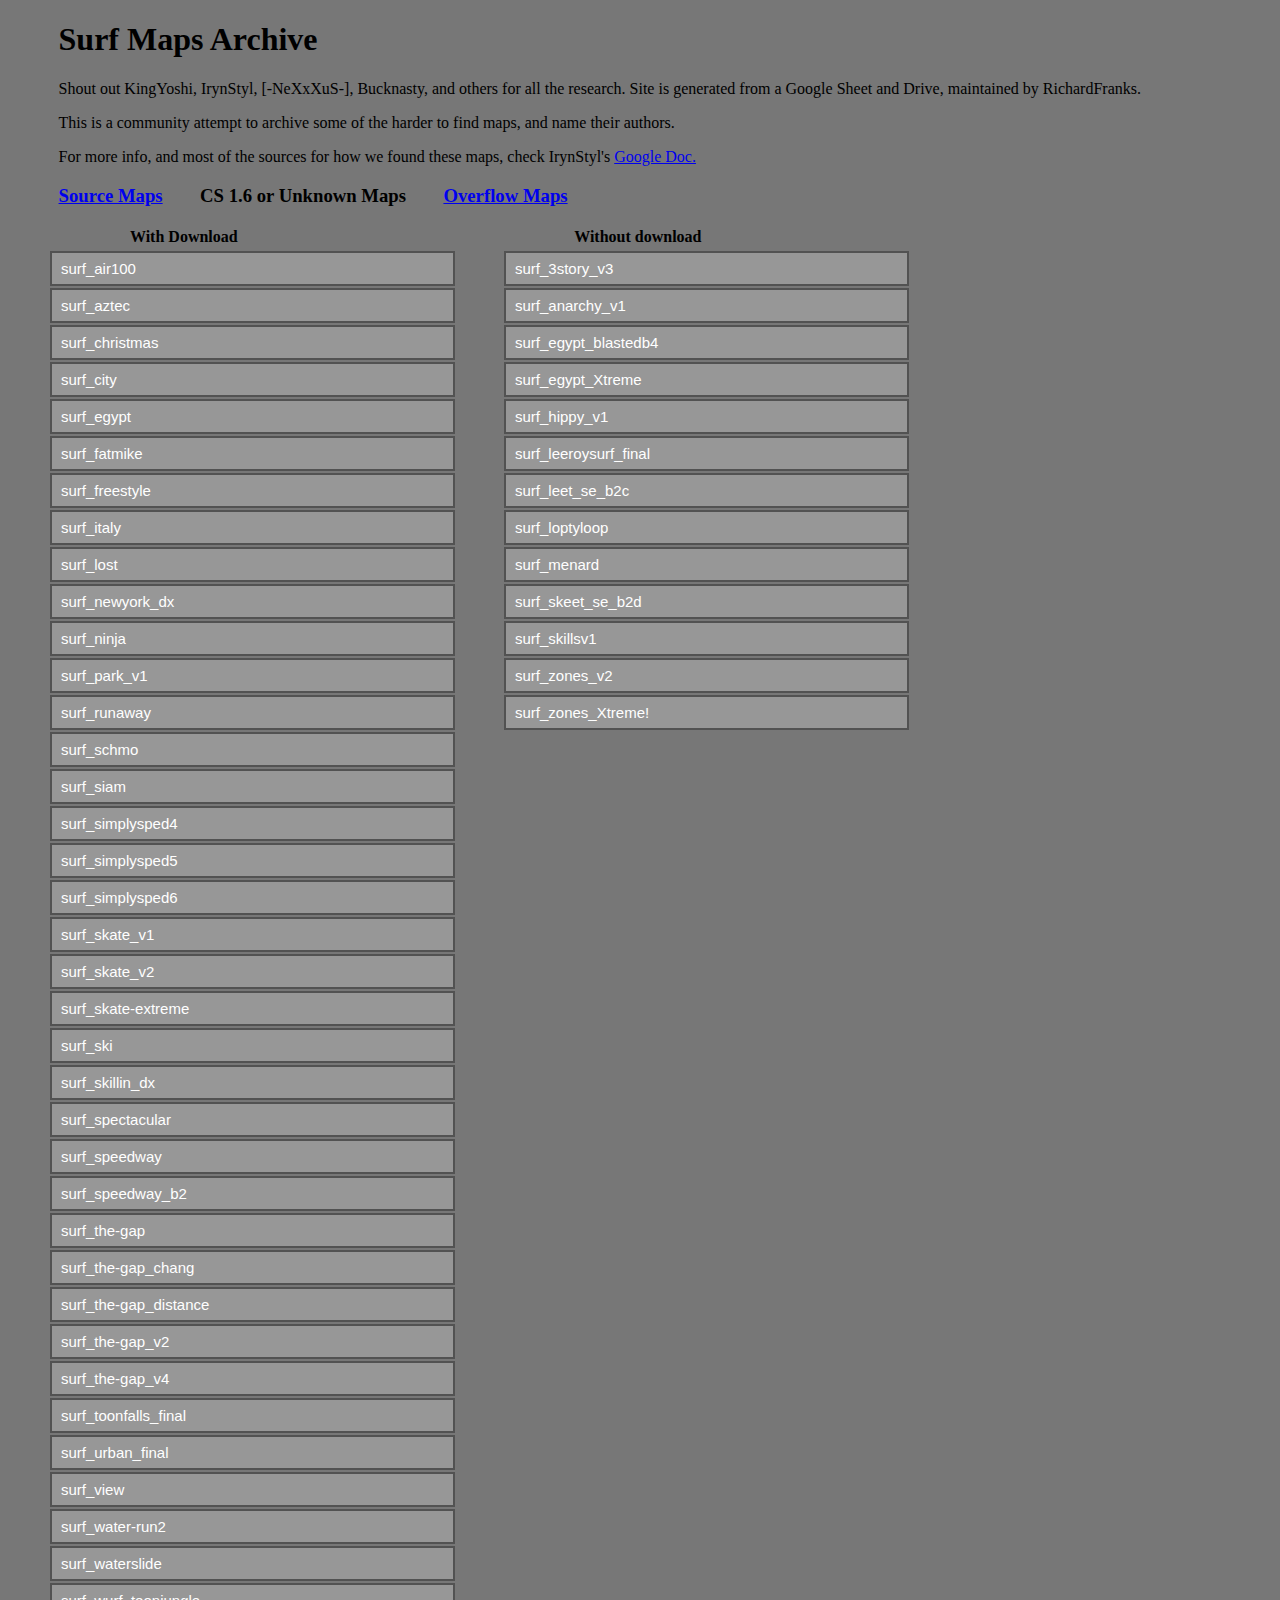
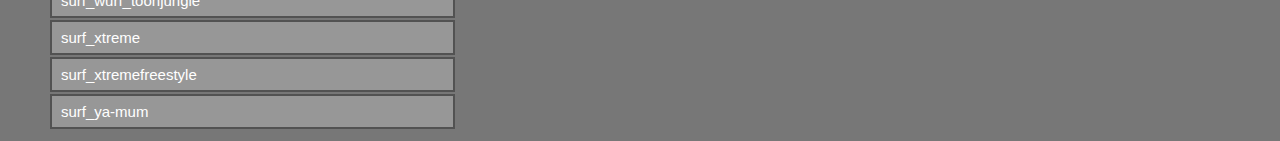
==== commit 07b2d24c: "redeploy with Kaos4u maps" ====
--- a/other.html
+++ b/other.html
@@ -50,10 +50,6 @@
 	<button type="button" class="collapsible">surf_italy</button>
 	<div id="surf_italy" class="content"><p><b>author:</b><br />&emsp;fancy_pants<br /><b>release date:</b><br />&emsp;2005<br /><b>type:</b><br />&emsp;Arena<br /><b>game:</b><br />&emsp;CS 1.6<br /><b>notes:</b><br />&emsp;Amazing Freestyle/Tricksurf map<br /><b>download link:</b><br />&emsp;<a href="https://drive.google.com/file/d/1eSn3JpmqKpsv2MJN2yb2F5tTIC7zzj1d/view?usp=share_link">surf_italy.zip</a><br /><b>screenshot:</b><br />&emsp;<img crossorigin="anonymous" src="http://drive.lienuc.com/uc?id=1eVZdoSW2oYDi0OhCL7-nZ1y1Gpi46Gea" alt="surf_italy" class="ImgThumbnail" loading="lazy"><br /><b>site link:</b><br />&emsp;<a href="#surf_italy">surf_italy</a></p></div>
 </div>
-<div id="surf_liberty">
-	<button type="button" class="collapsible">surf_liberty</button>
-	<div id="surf_liberty" class="content"><p><b>author:</b><br />&emsp;Crackhead<br /><b>release date:</b><br />&emsp;2004<br /><b>type:</b><br />&emsp;Arena<br /><b>game:</b><br />&emsp;CS 1.6<br /><b>notes:</b><br />&emsp;<br /><b>download link:</b><br />&emsp;<a href="https://drive.google.com/file/d/146gU2IJK79UvRDw0Qhs5uva89zS1tgeL/view?usp=share_link">surf_liberty.zip</a><br /><b>screenshot:</b><br />&emsp;<img crossorigin="anonymous" src="http://drive.lienuc.com/uc?id=1UlU-zBR5lT2zr1_w9lyrf6AUlmx8clsV" alt="surf_liberty" class="ImgThumbnail" loading="lazy"><br /><b>site link:</b><br />&emsp;<a href="#surf_liberty">surf_liberty</a></p></div>
-</div>
 <div id="surf_lost">
 	<button type="button" class="collapsible">surf_lost</button>
 	<div id="surf_lost" class="content"><p><b>author:</b><br />&emsp;Unknown<br /><b>release date:</b><br />&emsp;2005<br /><b>type:</b><br />&emsp;Arena<br /><b>game:</b><br />&emsp;CS 1.6<br /><b>notes:</b><br />&emsp;Likely an early map.  Similar to egypt.<br /><b>download link:</b><br />&emsp;<a href="https://drive.google.com/file/d/1pxnKu_f4c_7sjEhbtLoQh--PpSc1QoYZ/view?usp=share_link">surf_lost.zip</a><br /><b>screenshot:</b><br />&emsp;<img crossorigin="anonymous" src="http://drive.lienuc.com/uc?id=1TVPZTTvpbvKF_vUZPfgY3hhiugVOwHv1" alt="surf_lost" class="ImgThumbnail" loading="lazy"><br /><b>site link:</b><br />&emsp;<a href="#surf_lost">surf_lost</a></p></div>
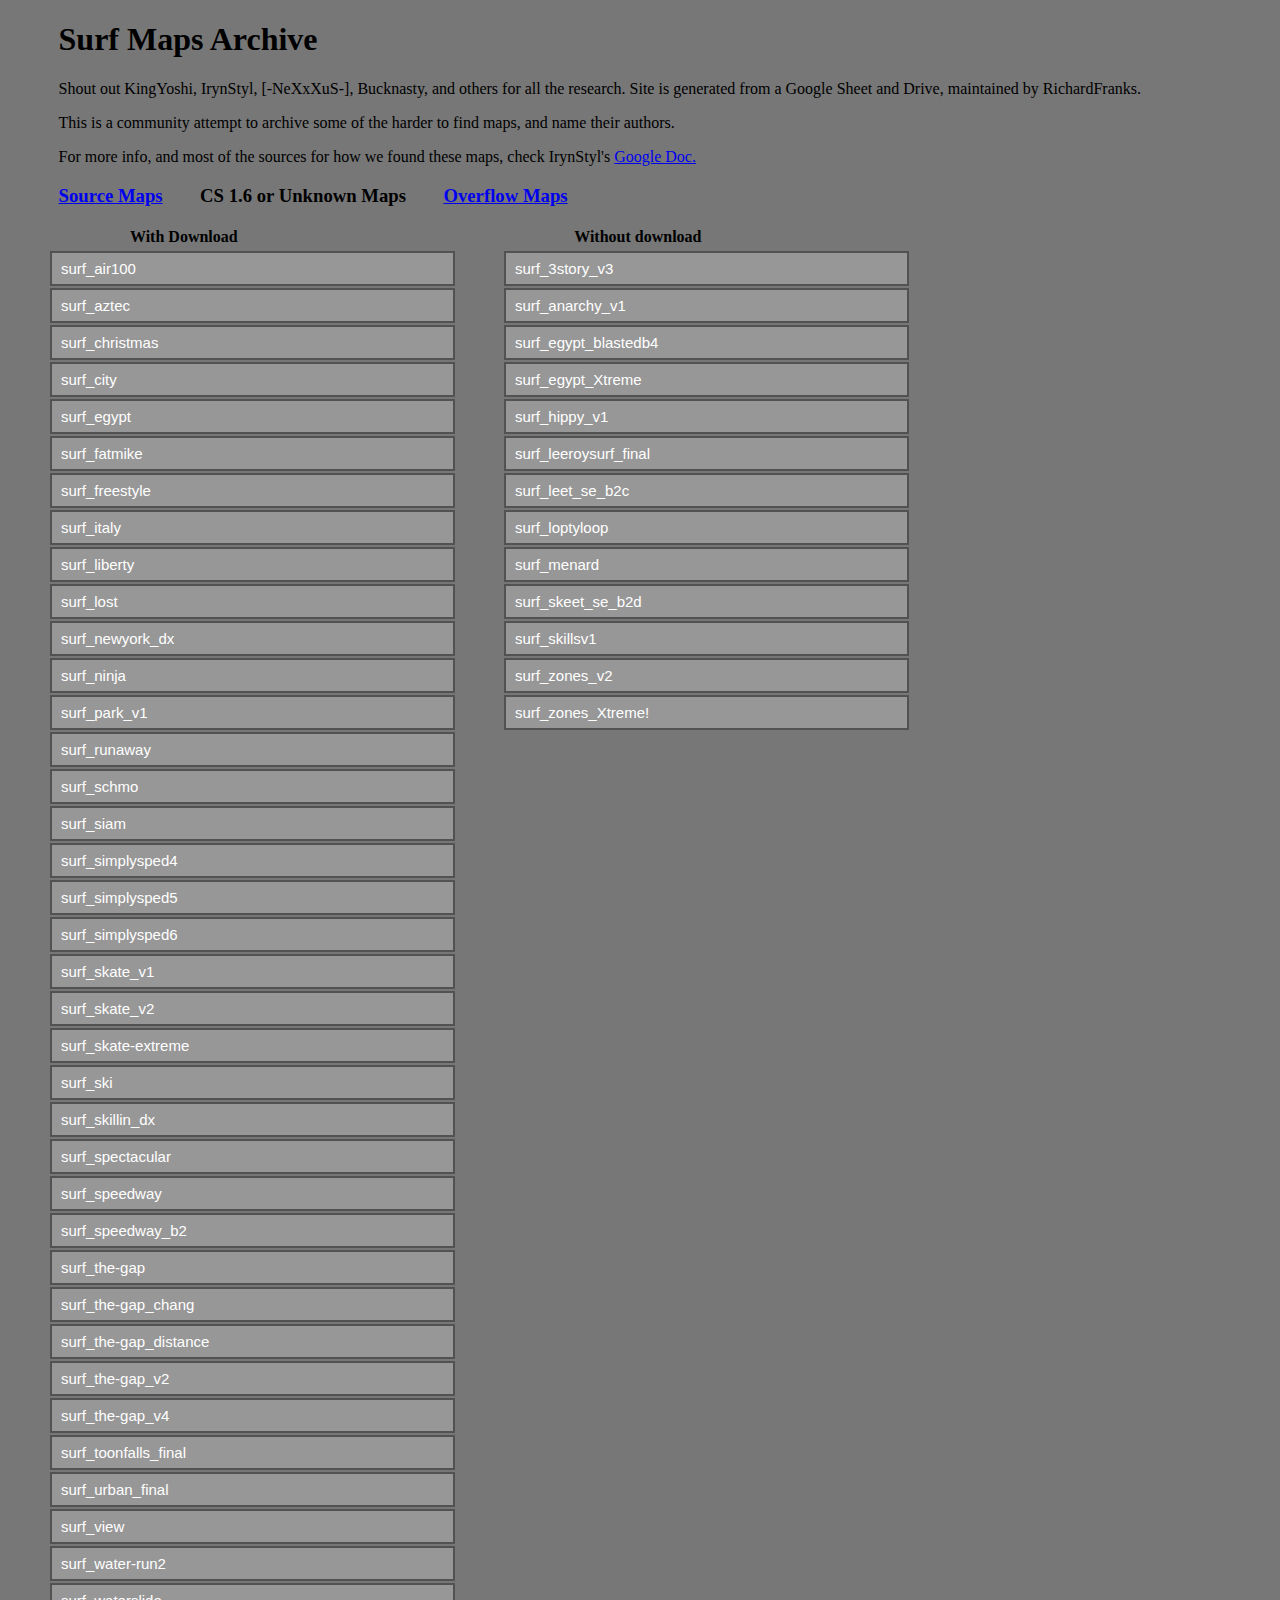
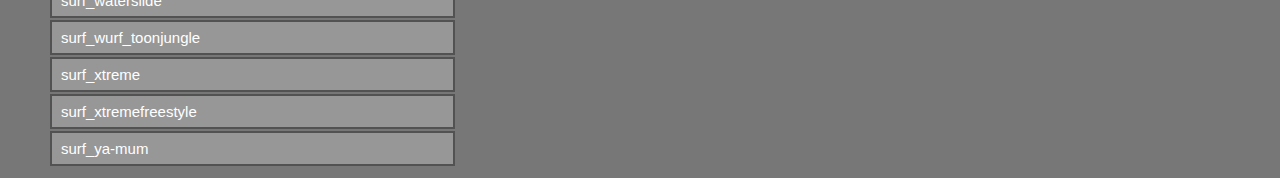
==== commit 3eaf85d7: "working site generation with json method" ====
--- a/other.html
+++ b/other.html
@@ -20,216 +20,220 @@
 	<td>
 <div id="surf_air100">
 	<button type="button" class="collapsible">surf_air100</button>
-	<div id="surf_air100" class="content"><p><b>author:</b><br />&emsp;Gradd<br /><b>release date:</b><br />&emsp;2005<br /><b>type:</b><br />&emsp;Arena<br /><b>game:</b><br />&emsp;CS 1.6<br /><b>notes:</b><br />&emsp;<br /><b>download link:</b><br />&emsp;<a href="https://drive.google.com/file/d/10qGRwAwaJR5DJMunA9cMic6inFaMGbFI/view?usp=share_link">surf_air100.zip</a><br /><b>screenshot:</b><br />&emsp;<img crossorigin="anonymous" src="http://drive.lienuc.com/uc?id=1Y08pSvRF5asNMQcb8tvYtIMxXZRGnhTu" alt="surf_air100" class="ImgThumbnail" loading="lazy"><br /><b>site link:</b><br />&emsp;<a href="#surf_air100">surf_air100</a></p></div>
+	<div id="surf_air100" class="content"><p><b>name:</b><br />&emsp;surf_air100<br /><b>author:</b><br />&emsp;Gradd<br /><b>release date:</b><br />&emsp;2005<br /><b>type:</b><br />&emsp;Arena<br /><b>game:</b><br />&emsp;CS 1.6<br /><b>notes:</b><br />&emsp;<br /><b>screenshot link:</b><br />&emsp;<img crossorigin="anonymous" src="http://drive.lienuc.com/uc?id=1Y08pSvRF5asNMQcb8tvYtIMxXZRGnhTu" alt="surf_air100" class="ImgThumbnail" loading="lazy"><br /><b>map link:</b><br />&emsp;<a href="https://drive.google.com/file/d/10qGRwAwaJR5DJMunA9cMic6inFaMGbFI/view?usp=share_link">surf_air100.zip</a><br /><b>jump link:</b><br />&emsp;<a href="#surf_air100">surf_air100</a></p></div>
 </div>
 <div id="surf_aztec">
 	<button type="button" class="collapsible">surf_aztec</button>
-	<div id="surf_aztec" class="content"><p><b>author:</b><br />&emsp;Mariowned and Raz<br /><b>release date:</b><br />&emsp;2005<br /><b>type:</b><br />&emsp;Arena<br /><b>game:</b><br />&emsp;CS 1.6<br /><b>notes:</b><br />&emsp;<br /><b>download link:</b><br />&emsp;<a href="https://drive.google.com/file/d/1aWgrpgqgKJdxwzCVPSSf5iiQVeLUnuIr/view?usp=share_link">surf_aztec.zip</a><br /><b>screenshot:</b><br />&emsp;<img crossorigin="anonymous" src="http://drive.lienuc.com/uc?id=1bwlauN-gjW2Gx3wgwL-mW0JvJqhGIMHF" alt="surf_aztec" class="ImgThumbnail" loading="lazy"><br /><b>site link:</b><br />&emsp;<a href="#surf_aztec">surf_aztec</a></p></div>
+	<div id="surf_aztec" class="content"><p><b>name:</b><br />&emsp;surf_aztec<br /><b>author:</b><br />&emsp;Mariowned and Raz<br /><b>release date:</b><br />&emsp;2005<br /><b>type:</b><br />&emsp;Arena<br /><b>game:</b><br />&emsp;CS 1.6<br /><b>notes:</b><br />&emsp;<br /><b>screenshot link:</b><br />&emsp;<img crossorigin="anonymous" src="http://drive.lienuc.com/uc?id=1bwlauN-gjW2Gx3wgwL-mW0JvJqhGIMHF" alt="surf_aztec" class="ImgThumbnail" loading="lazy"><br /><b>map link:</b><br />&emsp;<a href="https://drive.google.com/file/d/1aWgrpgqgKJdxwzCVPSSf5iiQVeLUnuIr/view?usp=share_link">surf_aztec.zip</a><br /><b>jump link:</b><br />&emsp;<a href="#surf_aztec">surf_aztec</a></p></div>
 </div>
 <div id="surf_christmas">
 	<button type="button" class="collapsible">surf_christmas</button>
-	<div id="surf_christmas" class="content"><p><b>author:</b><br />&emsp;Mariowned<br /><b>release date:</b><br />&emsp;2004<br /><b>type:</b><br />&emsp;Arena<br /><b>game:</b><br />&emsp;CS 1.6<br /><b>notes:</b><br />&emsp;<br /><b>download link:</b><br />&emsp;<a href="https://drive.google.com/file/d/1N-ylUugOS4G0fb77vgkGXXkTiFItNyGy/view?usp=share_link">surf_christmas.zip</a><br /><b>screenshot:</b><br />&emsp;<img crossorigin="anonymous" src="http://drive.lienuc.com/uc?id=1lo5W7_TC6urTHnmC3urPjevzIhirDf2P" alt="surf_christmas" class="ImgThumbnail" loading="lazy"><br /><b>site link:</b><br />&emsp;<a href="#surf_christmas">surf_christmas</a></p></div>
+	<div id="surf_christmas" class="content"><p><b>name:</b><br />&emsp;surf_christmas<br /><b>author:</b><br />&emsp;Mariowned<br /><b>release date:</b><br />&emsp;2004<br /><b>type:</b><br />&emsp;Arena<br /><b>game:</b><br />&emsp;CS 1.6<br /><b>notes:</b><br />&emsp;<br /><b>screenshot link:</b><br />&emsp;<img crossorigin="anonymous" src="http://drive.lienuc.com/uc?id=1lo5W7_TC6urTHnmC3urPjevzIhirDf2P" alt="surf_christmas" class="ImgThumbnail" loading="lazy"><br /><b>map link:</b><br />&emsp;<a href="https://drive.google.com/file/d/1N-ylUugOS4G0fb77vgkGXXkTiFItNyGy/view?usp=share_link">surf_christmas.zip</a><br /><b>jump link:</b><br />&emsp;<a href="#surf_christmas">surf_christmas</a></p></div>
 </div>
 <div id="surf_city">
 	<button type="button" class="collapsible">surf_city</button>
-	<div id="surf_city" class="content"><p><b>author:</b><br />&emsp;Mariowned<br /><b>release date:</b><br />&emsp;2004<br /><b>type:</b><br />&emsp;Staged<br /><b>game:</b><br />&emsp;CS 1.6<br /><b>notes:</b><br />&emsp;<br /><b>download link:</b><br />&emsp;<a href="https://drive.google.com/file/d/10hEs4VfEDym5BfhZg5uoMT6dtuKmKvtC/view?usp=share_link">surf_city.zip</a><br /><b>screenshot:</b><br />&emsp;<img crossorigin="anonymous" src="http://drive.lienuc.com/uc?id=1QCsUHW1i7nQgfq_g-4Iscs7MXdJF22MS" alt="surf_city" class="ImgThumbnail" loading="lazy"><br /><b>site link:</b><br />&emsp;<a href="#surf_city">surf_city</a></p></div>
+	<div id="surf_city" class="content"><p><b>name:</b><br />&emsp;surf_city<br /><b>author:</b><br />&emsp;Mariowned<br /><b>release date:</b><br />&emsp;2004<br /><b>type:</b><br />&emsp;Staged<br /><b>game:</b><br />&emsp;CS 1.6<br /><b>notes:</b><br />&emsp;<br /><b>screenshot link:</b><br />&emsp;<img crossorigin="anonymous" src="http://drive.lienuc.com/uc?id=1QCsUHW1i7nQgfq_g-4Iscs7MXdJF22MS" alt="surf_city" class="ImgThumbnail" loading="lazy"><br /><b>map link:</b><br />&emsp;<a href="https://drive.google.com/file/d/10hEs4VfEDym5BfhZg5uoMT6dtuKmKvtC/view?usp=share_link">surf_city.zip</a><br /><b>jump link:</b><br />&emsp;<a href="#surf_city">surf_city</a></p></div>
 </div>
 <div id="surf_egypt">
 	<button type="button" class="collapsible">surf_egypt</button>
-	<div id="surf_egypt" class="content"><p><b>author:</b><br />&emsp;Mariowned<br /><b>release date:</b><br />&emsp;2004<br /><b>type:</b><br />&emsp;Linear<br /><b>game:</b><br />&emsp;CS 1.6<br /><b>notes:</b><br />&emsp;One of the most popular old maps<br /><b>download link:</b><br />&emsp;<a href="https://drive.google.com/file/d/1Lod9Tpe6X9DG2gSF-VTE2Cu8yI0jbrUK/view?usp=share_link">surf_egypt.zip</a><br /><b>screenshot:</b><br />&emsp;<img crossorigin="anonymous" src="http://drive.lienuc.com/uc?id=1PaI8xjCzljNiPPY3rdkFNDXGB6-6CvYT" alt="surf_egypt" class="ImgThumbnail" loading="lazy"><br /><b>site link:</b><br />&emsp;<a href="#surf_egypt">surf_egypt</a></p></div>
+	<div id="surf_egypt" class="content"><p><b>name:</b><br />&emsp;surf_egypt<br /><b>author:</b><br />&emsp;Mariowned<br /><b>release date:</b><br />&emsp;2004<br /><b>type:</b><br />&emsp;Linear<br /><b>game:</b><br />&emsp;CS 1.6<br /><b>notes:</b><br />&emsp;One of the most popular old maps<br /><b>screenshot link:</b><br />&emsp;<img crossorigin="anonymous" src="http://drive.lienuc.com/uc?id=1PaI8xjCzljNiPPY3rdkFNDXGB6-6CvYT" alt="surf_egypt" class="ImgThumbnail" loading="lazy"><br /><b>map link:</b><br />&emsp;<a href="https://drive.google.com/file/d/1Lod9Tpe6X9DG2gSF-VTE2Cu8yI0jbrUK/view?usp=share_link">surf_egypt.zip</a><br /><b>jump link:</b><br />&emsp;<a href="#surf_egypt">surf_egypt</a></p></div>
 </div>
 <div id="surf_fatmike">
 	<button type="button" class="collapsible">surf_fatmike</button>
-	<div id="surf_fatmike" class="content"><p><b>author:</b><br />&emsp;Fatmike, Sakto & schmo <br /><b>release date:</b><br />&emsp;2005<br /><b>type:</b><br />&emsp;Arena<br /><b>game:</b><br />&emsp;CS 1.6<br /><b>notes:</b><br />&emsp;<br /><b>download link:</b><br />&emsp;<a href="https://drive.google.com/file/d/1X6-Jk8grqDpl19nSIlkaQGS3TDS5Q4Co/view?usp=share_link">surf_fatmike.zip</a><br /><b>screenshot:</b><br />&emsp;<img crossorigin="anonymous" src="http://drive.lienuc.com/uc?id=1EzTG98HcHqS1U-MSCrC_uEHSPM4CcVS4" alt="surf_fatmike" class="ImgThumbnail" loading="lazy"><br /><b>site link:</b><br />&emsp;<a href="#surf_fatmike">surf_fatmike</a></p></div>
+	<div id="surf_fatmike" class="content"><p><b>name:</b><br />&emsp;surf_fatmike<br /><b>author:</b><br />&emsp;Fatmike, Sakto & schmo <br /><b>release date:</b><br />&emsp;2005<br /><b>type:</b><br />&emsp;Arena<br /><b>game:</b><br />&emsp;CS 1.6<br /><b>notes:</b><br />&emsp;<br /><b>screenshot link:</b><br />&emsp;<img crossorigin="anonymous" src="http://drive.lienuc.com/uc?id=1EzTG98HcHqS1U-MSCrC_uEHSPM4CcVS4" alt="surf_fatmike" class="ImgThumbnail" loading="lazy"><br /><b>map link:</b><br />&emsp;<a href="https://drive.google.com/file/d/1X6-Jk8grqDpl19nSIlkaQGS3TDS5Q4Co/view?usp=share_link">surf_fatmike.zip</a><br /><b>jump link:</b><br />&emsp;<a href="#surf_fatmike">surf_fatmike</a></p></div>
 </div>
 <div id="surf_freestyle">
 	<button type="button" class="collapsible">surf_freestyle</button>
-	<div id="surf_freestyle" class="content"><p><b>author:</b><br />&emsp;Joker<br /><b>release date:</b><br />&emsp;2005<br /><b>type:</b><br />&emsp;Freestyle/Arena<br /><b>game:</b><br />&emsp;CS 1.6<br /><b>notes:</b><br />&emsp;No weapons but is built like an arena<br /><b>download link:</b><br />&emsp;<a href="https://drive.google.com/file/d/1h-eYyHSZIVsQUh33QRysu6a5mnsifCp1/view?usp=share_link">surf_freestyle.zip</a><br /><b>screenshot:</b><br />&emsp;<img crossorigin="anonymous" src="http://drive.lienuc.com/uc?id=15IGSgImOxxzDHPlp119uF-k913Ikefma" alt="surf_freestyle" class="ImgThumbnail" loading="lazy"><br /><b>site link:</b><br />&emsp;<a href="#surf_freestyle">surf_freestyle</a></p></div>
+	<div id="surf_freestyle" class="content"><p><b>name:</b><br />&emsp;surf_freestyle<br /><b>author:</b><br />&emsp;Joker<br /><b>release date:</b><br />&emsp;2005<br /><b>type:</b><br />&emsp;Freestyle/Arena<br /><b>game:</b><br />&emsp;CS 1.6<br /><b>notes:</b><br />&emsp;No weapons but is built like an arena<br /><b>screenshot link:</b><br />&emsp;<img crossorigin="anonymous" src="http://drive.lienuc.com/uc?id=15IGSgImOxxzDHPlp119uF-k913Ikefma" alt="surf_freestyle" class="ImgThumbnail" loading="lazy"><br /><b>map link:</b><br />&emsp;<a href="https://drive.google.com/file/d/1h-eYyHSZIVsQUh33QRysu6a5mnsifCp1/view?usp=share_link">surf_freestyle.zip</a><br /><b>jump link:</b><br />&emsp;<a href="#surf_freestyle">surf_freestyle</a></p></div>
 </div>
 <div id="surf_italy">
 	<button type="button" class="collapsible">surf_italy</button>
-	<div id="surf_italy" class="content"><p><b>author:</b><br />&emsp;fancy_pants<br /><b>release date:</b><br />&emsp;2005<br /><b>type:</b><br />&emsp;Arena<br /><b>game:</b><br />&emsp;CS 1.6<br /><b>notes:</b><br />&emsp;Amazing Freestyle/Tricksurf map<br /><b>download link:</b><br />&emsp;<a href="https://drive.google.com/file/d/1eSn3JpmqKpsv2MJN2yb2F5tTIC7zzj1d/view?usp=share_link">surf_italy.zip</a><br /><b>screenshot:</b><br />&emsp;<img crossorigin="anonymous" src="http://drive.lienuc.com/uc?id=1eVZdoSW2oYDi0OhCL7-nZ1y1Gpi46Gea" alt="surf_italy" class="ImgThumbnail" loading="lazy"><br /><b>site link:</b><br />&emsp;<a href="#surf_italy">surf_italy</a></p></div>
+	<div id="surf_italy" class="content"><p><b>name:</b><br />&emsp;surf_italy<br /><b>author:</b><br />&emsp;fancy_pants<br /><b>release date:</b><br />&emsp;2005<br /><b>type:</b><br />&emsp;Arena<br /><b>game:</b><br />&emsp;CS 1.6<br /><b>notes:</b><br />&emsp;Amazing Freestyle/Tricksurf map<br /><b>screenshot link:</b><br />&emsp;<img crossorigin="anonymous" src="http://drive.lienuc.com/uc?id=1eVZdoSW2oYDi0OhCL7-nZ1y1Gpi46Gea" alt="surf_italy" class="ImgThumbnail" loading="lazy"><br /><b>map link:</b><br />&emsp;<a href="https://drive.google.com/file/d/1eSn3JpmqKpsv2MJN2yb2F5tTIC7zzj1d/view?usp=share_link">surf_italy.zip</a><br /><b>jump link:</b><br />&emsp;<a href="#surf_italy">surf_italy</a></p></div>
+</div>
+<div id="surf_liberty">
+	<button type="button" class="collapsible">surf_liberty</button>
+	<div id="surf_liberty" class="content"><p><b>name:</b><br />&emsp;surf_liberty<br /><b>author:</b><br />&emsp;Crackhead<br /><b>release date:</b><br />&emsp;2004<br /><b>type:</b><br />&emsp;Arena<br /><b>game:</b><br />&emsp;CS 1.6<br /><b>notes:</b><br />&emsp;<br /><b>screenshot link:</b><br />&emsp;<img crossorigin="anonymous" src="http://drive.lienuc.com/uc?id=1UlU-zBR5lT2zr1_w9lyrf6AUlmx8clsV" alt="surf_liberty" class="ImgThumbnail" loading="lazy"><br /><b>map link:</b><br />&emsp;<a href="https://drive.google.com/file/d/146gU2IJK79UvRDw0Qhs5uva89zS1tgeL/view?usp=share_link">surf_liberty.zip</a><br /><b>jump link:</b><br />&emsp;<a href="#surf_liberty">surf_liberty</a></p></div>
 </div>
 <div id="surf_lost">
 	<button type="button" class="collapsible">surf_lost</button>
-	<div id="surf_lost" class="content"><p><b>author:</b><br />&emsp;Unknown<br /><b>release date:</b><br />&emsp;2005<br /><b>type:</b><br />&emsp;Arena<br /><b>game:</b><br />&emsp;CS 1.6<br /><b>notes:</b><br />&emsp;Likely an early map.  Similar to egypt.<br /><b>download link:</b><br />&emsp;<a href="https://drive.google.com/file/d/1pxnKu_f4c_7sjEhbtLoQh--PpSc1QoYZ/view?usp=share_link">surf_lost.zip</a><br /><b>screenshot:</b><br />&emsp;<img crossorigin="anonymous" src="http://drive.lienuc.com/uc?id=1TVPZTTvpbvKF_vUZPfgY3hhiugVOwHv1" alt="surf_lost" class="ImgThumbnail" loading="lazy"><br /><b>site link:</b><br />&emsp;<a href="#surf_lost">surf_lost</a></p></div>
+	<div id="surf_lost" class="content"><p><b>name:</b><br />&emsp;surf_lost<br /><b>author:</b><br />&emsp;Unknown<br /><b>release date:</b><br />&emsp;2005<br /><b>type:</b><br />&emsp;Arena<br /><b>game:</b><br />&emsp;CS 1.6<br /><b>notes:</b><br />&emsp;Likely an early map.  Similar to egypt.<br /><b>screenshot link:</b><br />&emsp;<img crossorigin="anonymous" src="http://drive.lienuc.com/uc?id=1TVPZTTvpbvKF_vUZPfgY3hhiugVOwHv1" alt="surf_lost" class="ImgThumbnail" loading="lazy"><br /><b>map link:</b><br />&emsp;<a href="https://drive.google.com/file/d/1pxnKu_f4c_7sjEhbtLoQh--PpSc1QoYZ/view?usp=share_link">surf_lost.zip</a><br /><b>jump link:</b><br />&emsp;<a href="#surf_lost">surf_lost</a></p></div>
 </div>
 <div id="surf_newyork_dx">
 	<button type="button" class="collapsible">surf_newyork_dx</button>
-	<div id="surf_newyork_dx" class="content"><p><b>author:</b><br />&emsp;Decemberx<br /><b>release date:</b><br />&emsp;2005<br /><b>type:</b><br />&emsp;Staged + Climb<br /><b>game:</b><br />&emsp;CS 1.6<br /><b>notes:</b><br />&emsp;I literally have no idea what this is about.  There are multiple ways to get to the "end" and when you do, you get killed if you touch the triforce<br /><b>download link:</b><br />&emsp;<a href="https://drive.google.com/file/d/1zcU-WFGlB5vNAy3_6LIsLU_zj2YK_OIA/view?usp=share_link">surf_newyork_dx.zip</a><br /><b>screenshot:</b><br />&emsp;<img crossorigin="anonymous" src="http://drive.lienuc.com/uc?id=1brp0iD_fbrdaG8RNZ15Tw89zm2B7vje7" alt="surf_newyork_dx" class="ImgThumbnail" loading="lazy"><br /><b>site link:</b><br />&emsp;<a href="#surf_newyork_dx">surf_newyork_dx</a></p></div>
+	<div id="surf_newyork_dx" class="content"><p><b>name:</b><br />&emsp;surf_newyork_dx<br /><b>author:</b><br />&emsp;Decemberx<br /><b>release date:</b><br />&emsp;2005<br /><b>type:</b><br />&emsp;Staged + Climb<br /><b>game:</b><br />&emsp;CS 1.6<br /><b>notes:</b><br />&emsp;I literally have no idea what this is about.  There are multiple ways to get to the "end" and when you do, you get killed if you touch the triforce<br /><b>screenshot link:</b><br />&emsp;<img crossorigin="anonymous" src="http://drive.lienuc.com/uc?id=1brp0iD_fbrdaG8RNZ15Tw89zm2B7vje7" alt="surf_newyork_dx" class="ImgThumbnail" loading="lazy"><br /><b>map link:</b><br />&emsp;<a href="https://drive.google.com/file/d/1zcU-WFGlB5vNAy3_6LIsLU_zj2YK_OIA/view?usp=share_link">surf_newyork_dx.zip</a><br /><b>jump link:</b><br />&emsp;<a href="#surf_newyork_dx">surf_newyork_dx</a></p></div>
 </div>
 <div id="surf_ninja">
 	<button type="button" class="collapsible">surf_ninja</button>
-	<div id="surf_ninja" class="content"><p><b>author:</b><br />&emsp;Mariowned<br /><b>release date:</b><br />&emsp;2005<br /><b>type:</b><br />&emsp;Staged<br /><b>game:</b><br />&emsp;CS 1.6<br /><b>notes:</b><br />&emsp;<br /><b>download link:</b><br />&emsp;<a href="https://drive.google.com/file/d/1oZ0oI7zhQtE6ub6hhlo6c_ooj55RqBja/view?usp=share_link">surf_ninja.zip</a><br /><b>screenshot:</b><br />&emsp;<img crossorigin="anonymous" src="http://drive.lienuc.com/uc?id=1S4CaL-Hx4wdDNj1TSynK_HeC6eX7dPR0" alt="surf_ninja" class="ImgThumbnail" loading="lazy"><br /><b>site link:</b><br />&emsp;<a href="#surf_ninja">surf_ninja</a></p></div>
+	<div id="surf_ninja" class="content"><p><b>name:</b><br />&emsp;surf_ninja<br /><b>author:</b><br />&emsp;Mariowned<br /><b>release date:</b><br />&emsp;2005<br /><b>type:</b><br />&emsp;Staged<br /><b>game:</b><br />&emsp;CS 1.6<br /><b>notes:</b><br />&emsp;<br /><b>screenshot link:</b><br />&emsp;<img crossorigin="anonymous" src="http://drive.lienuc.com/uc?id=1S4CaL-Hx4wdDNj1TSynK_HeC6eX7dPR0" alt="surf_ninja" class="ImgThumbnail" loading="lazy"><br /><b>map link:</b><br />&emsp;<a href="https://drive.google.com/file/d/1oZ0oI7zhQtE6ub6hhlo6c_ooj55RqBja/view?usp=share_link">surf_ninja.zip</a><br /><b>jump link:</b><br />&emsp;<a href="#surf_ninja">surf_ninja</a></p></div>
 </div>
 <div id="surf_park_v1">
 	<button type="button" class="collapsible">surf_park_v1</button>
-	<div id="surf_park_v1" class="content"><p><b>author:</b><br />&emsp;BizZare<br /><b>release date:</b><br />&emsp;2006<br /><b>type:</b><br />&emsp;Staged Linear<br /><b>game:</b><br />&emsp;CS 1.6<br /><b>notes:</b><br />&emsp;<br /><b>download link:</b><br />&emsp;<a href="https://drive.google.com/file/d/1JOQ_7d4gCtqZAds9iMdZzyPyZcTQC70A/view?usp=share_link">surf_park_v1.zip</a><br /><b>screenshot:</b><br />&emsp;<img crossorigin="anonymous" src="http://drive.lienuc.com/uc?id=1Gc_YGcyLKGtibHQ-CwDhtrYqCNzFhmQd" alt="surf_park_v1" class="ImgThumbnail" loading="lazy"><br /><b>site link:</b><br />&emsp;<a href="#surf_park_v1">surf_park_v1</a></p></div>
+	<div id="surf_park_v1" class="content"><p><b>name:</b><br />&emsp;surf_park_v1<br /><b>author:</b><br />&emsp;BizZare<br /><b>release date:</b><br />&emsp;2006<br /><b>type:</b><br />&emsp;Staged Linear<br /><b>game:</b><br />&emsp;CS 1.6<br /><b>notes:</b><br />&emsp;<br /><b>screenshot link:</b><br />&emsp;<img crossorigin="anonymous" src="http://drive.lienuc.com/uc?id=1Gc_YGcyLKGtibHQ-CwDhtrYqCNzFhmQd" alt="surf_park_v1" class="ImgThumbnail" loading="lazy"><br /><b>map link:</b><br />&emsp;<a href="https://drive.google.com/file/d/1JOQ_7d4gCtqZAds9iMdZzyPyZcTQC70A/view?usp=share_link">surf_park_v1.zip</a><br /><b>jump link:</b><br />&emsp;<a href="#surf_park_v1">surf_park_v1</a></p></div>
 </div>
 <div id="surf_runaway">
 	<button type="button" class="collapsible">surf_runaway</button>
-	<div id="surf_runaway" class="content"><p><b>author:</b><br />&emsp;00PINE00<br /><b>release date:</b><br />&emsp;2005<br /><b>type:</b><br />&emsp;???<br /><b>game:</b><br />&emsp;CS 1.6<br /><b>notes:</b><br />&emsp;Some sort of escape map?<br /><b>download link:</b><br />&emsp;<a href="https://drive.google.com/file/d/1BlZuVHOD4BV-RH9VPLhbobVzaWJFJuWq/view?usp=share_link">surf_runaway.zip</a><br /><b>screenshot:</b><br />&emsp;<img crossorigin="anonymous" src="http://drive.lienuc.com/uc?id=1muxJQNN_LCppcue9d1TxR4g6ndmck3AW" alt="surf_runaway" class="ImgThumbnail" loading="lazy"><br /><b>site link:</b><br />&emsp;<a href="#surf_runaway">surf_runaway</a></p></div>
+	<div id="surf_runaway" class="content"><p><b>name:</b><br />&emsp;surf_runaway<br /><b>author:</b><br />&emsp;00PINE00<br /><b>release date:</b><br />&emsp;2005<br /><b>type:</b><br />&emsp;???<br /><b>game:</b><br />&emsp;CS 1.6<br /><b>notes:</b><br />&emsp;Some sort of escape map?<br /><b>screenshot link:</b><br />&emsp;<img crossorigin="anonymous" src="http://drive.lienuc.com/uc?id=1muxJQNN_LCppcue9d1TxR4g6ndmck3AW" alt="surf_runaway" class="ImgThumbnail" loading="lazy"><br /><b>map link:</b><br />&emsp;<a href="https://drive.google.com/file/d/1BlZuVHOD4BV-RH9VPLhbobVzaWJFJuWq/view?usp=share_link">surf_runaway.zip</a><br /><b>jump link:</b><br />&emsp;<a href="#surf_runaway">surf_runaway</a></p></div>
 </div>
 <div id="surf_schmo">
 	<button type="button" class="collapsible">surf_schmo</button>
-	<div id="surf_schmo" class="content"><p><b>author:</b><br />&emsp;Schmo<br /><b>release date:</b><br />&emsp;2005<br /><b>type:</b><br />&emsp;Staged<br /><b>game:</b><br />&emsp;CS 1.6<br /><b>notes:</b><br />&emsp;<br /><b>download link:</b><br />&emsp;<a href="https://drive.google.com/file/d/10wwb4YjHSx9_lGc2Yh7shA6Dc_50JAE5/view?usp=share_link">surf_schmo.zip</a><br /><b>screenshot:</b><br />&emsp;<img crossorigin="anonymous" src="http://drive.lienuc.com/uc?id=1ojzUDa72Bk8VLVOA8qwtN4CwZT5858Ip" alt="surf_schmo" class="ImgThumbnail" loading="lazy"><br /><b>site link:</b><br />&emsp;<a href="#surf_schmo">surf_schmo</a></p></div>
+	<div id="surf_schmo" class="content"><p><b>name:</b><br />&emsp;surf_schmo<br /><b>author:</b><br />&emsp;Schmo<br /><b>release date:</b><br />&emsp;2005<br /><b>type:</b><br />&emsp;Staged<br /><b>game:</b><br />&emsp;CS 1.6<br /><b>notes:</b><br />&emsp;<br /><b>screenshot link:</b><br />&emsp;<img crossorigin="anonymous" src="http://drive.lienuc.com/uc?id=1ojzUDa72Bk8VLVOA8qwtN4CwZT5858Ip" alt="surf_schmo" class="ImgThumbnail" loading="lazy"><br /><b>map link:</b><br />&emsp;<a href="https://drive.google.com/file/d/10wwb4YjHSx9_lGc2Yh7shA6Dc_50JAE5/view?usp=share_link">surf_schmo.zip</a><br /><b>jump link:</b><br />&emsp;<a href="#surf_schmo">surf_schmo</a></p></div>
 </div>
 <div id="surf_siam">
 	<button type="button" class="collapsible">surf_siam</button>
-	<div id="surf_siam" class="content"><p><b>author:</b><br />&emsp;Syenci<br /><b>release date:</b><br />&emsp;2005<br /><b>type:</b><br />&emsp;Linear<br /><b>game:</b><br />&emsp;CS 1.6<br /><b>notes:</b><br />&emsp;<br /><b>download link:</b><br />&emsp;<a href="https://drive.google.com/file/d/1FY2YGjoT36nhuvWAvwKUbDalFIaPuoQl/view?usp=share_link">surf_siam.zip</a><br /><b>screenshot:</b><br />&emsp;<img crossorigin="anonymous" src="http://drive.lienuc.com/uc?id=1mlOVjxGfoabdRrzS5ZUXGL81dm2kd7uV" alt="surf_siam" class="ImgThumbnail" loading="lazy"><br /><b>site link:</b><br />&emsp;<a href="#surf_siam">surf_siam</a></p></div>
+	<div id="surf_siam" class="content"><p><b>name:</b><br />&emsp;surf_siam<br /><b>author:</b><br />&emsp;Syenci<br /><b>release date:</b><br />&emsp;2005<br /><b>type:</b><br />&emsp;Linear<br /><b>game:</b><br />&emsp;CS 1.6<br /><b>notes:</b><br />&emsp;<br /><b>screenshot link:</b><br />&emsp;<img crossorigin="anonymous" src="http://drive.lienuc.com/uc?id=1mlOVjxGfoabdRrzS5ZUXGL81dm2kd7uV" alt="surf_siam" class="ImgThumbnail" loading="lazy"><br /><b>map link:</b><br />&emsp;<a href="https://drive.google.com/file/d/1FY2YGjoT36nhuvWAvwKUbDalFIaPuoQl/view?usp=share_link">surf_siam.zip</a><br /><b>jump link:</b><br />&emsp;<a href="#surf_siam">surf_siam</a></p></div>
 </div>
 <div id="surf_simplysped4">
 	<button type="button" class="collapsible">surf_simplysped4</button>
-	<div id="surf_simplysped4" class="content"><p><b>author:</b><br />&emsp;Simplysped<br /><b>release date:</b><br />&emsp;2005<br /><b>type:</b><br />&emsp;Staged<br /><b>game:</b><br />&emsp;CS 1.6<br /><b>notes:</b><br />&emsp;<br /><b>download link:</b><br />&emsp;<a href="https://drive.google.com/file/d/1mAHVrMnSpYQVcr49_9Ech9UJgNtDOEuR/view?usp=share_link">surf_simplysped4.zip</a><br /><b>screenshot:</b><br />&emsp;<img crossorigin="anonymous" src="http://drive.lienuc.com/uc?id=1xRT9M2RpDsncSXf8PtlRMNfBDCz6sY_B" alt="surf_simplysped4" class="ImgThumbnail" loading="lazy"><br /><b>site link:</b><br />&emsp;<a href="#surf_simplysped4">surf_simplysped4</a></p></div>
+	<div id="surf_simplysped4" class="content"><p><b>name:</b><br />&emsp;surf_simplysped4<br /><b>author:</b><br />&emsp;Simplysped<br /><b>release date:</b><br />&emsp;2005<br /><b>type:</b><br />&emsp;Staged<br /><b>game:</b><br />&emsp;CS 1.6<br /><b>notes:</b><br />&emsp;<br /><b>screenshot link:</b><br />&emsp;<img crossorigin="anonymous" src="http://drive.lienuc.com/uc?id=1xRT9M2RpDsncSXf8PtlRMNfBDCz6sY_B" alt="surf_simplysped4" class="ImgThumbnail" loading="lazy"><br /><b>map link:</b><br />&emsp;<a href="https://drive.google.com/file/d/1mAHVrMnSpYQVcr49_9Ech9UJgNtDOEuR/view?usp=share_link">surf_simplysped4.zip</a><br /><b>jump link:</b><br />&emsp;<a href="#surf_simplysped4">surf_simplysped4</a></p></div>
 </div>
 <div id="surf_simplysped5">
 	<button type="button" class="collapsible">surf_simplysped5</button>
-	<div id="surf_simplysped5" class="content"><p><b>author:</b><br />&emsp;Simplysped<br /><b>release date:</b><br />&emsp;2005<br /><b>type:</b><br />&emsp;Staged<br /><b>game:</b><br />&emsp;CS 1.6<br /><b>notes:</b><br />&emsp;Pretty sure this is just surf_simplysped4<br /><b>download link:</b><br />&emsp;<a href="https://drive.google.com/file/d/1SAXeAEWIwM3GI72iPV6T1cdDH8UgbICm/view?usp=share_link">surf_simplysped5.zip</a><br /><b>screenshot:</b><br />&emsp;<img crossorigin="anonymous" src="http://drive.lienuc.com/uc?id=1EUv8RzP2bnxvjtYhObd5sWRRgs60jsLm" alt="surf_simplysped5" class="ImgThumbnail" loading="lazy"><br /><b>site link:</b><br />&emsp;<a href="#surf_simplysped5">surf_simplysped5</a></p></div>
+	<div id="surf_simplysped5" class="content"><p><b>name:</b><br />&emsp;surf_simplysped5<br /><b>author:</b><br />&emsp;Simplysped<br /><b>release date:</b><br />&emsp;2005<br /><b>type:</b><br />&emsp;Staged<br /><b>game:</b><br />&emsp;CS 1.6<br /><b>notes:</b><br />&emsp;Pretty sure this is just surf_simplysped4<br /><b>screenshot link:</b><br />&emsp;<img crossorigin="anonymous" src="http://drive.lienuc.com/uc?id=1EUv8RzP2bnxvjtYhObd5sWRRgs60jsLm" alt="surf_simplysped5" class="ImgThumbnail" loading="lazy"><br /><b>map link:</b><br />&emsp;<a href="https://drive.google.com/file/d/1SAXeAEWIwM3GI72iPV6T1cdDH8UgbICm/view?usp=share_link">surf_simplysped5.zip</a><br /><b>jump link:</b><br />&emsp;<a href="#surf_simplysped5">surf_simplysped5</a></p></div>
 </div>
 <div id="surf_simplysped6">
 	<button type="button" class="collapsible">surf_simplysped6</button>
-	<div id="surf_simplysped6" class="content"><p><b>author:</b><br />&emsp;Simplysped<br /><b>release date:</b><br />&emsp;2005<br /><b>type:</b><br />&emsp;Staged<br /><b>game:</b><br />&emsp;CS 1.6<br /><b>notes:</b><br />&emsp;<br /><b>download link:</b><br />&emsp;<a href="https://drive.google.com/file/d/1YwxRJvyT7bI18KFNlZ7yV2sa8lCPTmKQ/view?usp=share_link">surf_simplysped6.zip</a><br /><b>screenshot:</b><br />&emsp;<img crossorigin="anonymous" src="http://drive.lienuc.com/uc?id=11PHP45lNNfzz1-AnZvwtiW0rd5UylYJG" alt="surf_simplysped6" class="ImgThumbnail" loading="lazy"><br /><b>site link:</b><br />&emsp;<a href="#surf_simplysped6">surf_simplysped6</a></p></div>
+	<div id="surf_simplysped6" class="content"><p><b>name:</b><br />&emsp;surf_simplysped6<br /><b>author:</b><br />&emsp;Simplysped<br /><b>release date:</b><br />&emsp;2005<br /><b>type:</b><br />&emsp;Staged<br /><b>game:</b><br />&emsp;CS 1.6<br /><b>notes:</b><br />&emsp;<br /><b>screenshot link:</b><br />&emsp;<img crossorigin="anonymous" src="http://drive.lienuc.com/uc?id=11PHP45lNNfzz1-AnZvwtiW0rd5UylYJG" alt="surf_simplysped6" class="ImgThumbnail" loading="lazy"><br /><b>map link:</b><br />&emsp;<a href="https://drive.google.com/file/d/1YwxRJvyT7bI18KFNlZ7yV2sa8lCPTmKQ/view?usp=share_link">surf_simplysped6.zip</a><br /><b>jump link:</b><br />&emsp;<a href="#surf_simplysped6">surf_simplysped6</a></p></div>
 </div>
 <div id="surf_skate_v1">
 	<button type="button" class="collapsible">surf_skate_v1</button>
-	<div id="surf_skate_v1" class="content"><p><b>author:</b><br />&emsp;Mariowned<br /><b>release date:</b><br />&emsp;2004<br /><b>type:</b><br />&emsp;Arena + Linear<br /><b>game:</b><br />&emsp;CS 1.6<br /><b>notes:</b><br />&emsp;<br /><b>download link:</b><br />&emsp;<a href="https://drive.google.com/file/d/1G8_j1NyiQuSZ3VnzsEKTFUgO040vrTq9/view?usp=share_link">surf_skate_v1.zip</a><br /><b>screenshot:</b><br />&emsp;<img crossorigin="anonymous" src="http://drive.lienuc.com/uc?id=1im-_tTj6RkXoe8rTJ4QYxuvAQao-Kj9C" alt="surf_skate_v1" class="ImgThumbnail" loading="lazy"><br /><b>site link:</b><br />&emsp;<a href="#surf_skate_v1">surf_skate_v1</a></p></div>
+	<div id="surf_skate_v1" class="content"><p><b>name:</b><br />&emsp;surf_skate_v1<br /><b>author:</b><br />&emsp;Mariowned<br /><b>release date:</b><br />&emsp;2004<br /><b>type:</b><br />&emsp;Arena + Linear<br /><b>game:</b><br />&emsp;CS 1.6<br /><b>notes:</b><br />&emsp;<br /><b>screenshot link:</b><br />&emsp;<img crossorigin="anonymous" src="http://drive.lienuc.com/uc?id=1im-_tTj6RkXoe8rTJ4QYxuvAQao-Kj9C" alt="surf_skate_v1" class="ImgThumbnail" loading="lazy"><br /><b>map link:</b><br />&emsp;<a href="https://drive.google.com/file/d/1G8_j1NyiQuSZ3VnzsEKTFUgO040vrTq9/view?usp=share_link">surf_skate_v1.zip</a><br /><b>jump link:</b><br />&emsp;<a href="#surf_skate_v1">surf_skate_v1</a></p></div>
 </div>
 <div id="surf_skate_v2">
 	<button type="button" class="collapsible">surf_skate_v2</button>
-	<div id="surf_skate_v2" class="content"><p><b>author:</b><br />&emsp;Mariowned<br /><b>release date:</b><br />&emsp;2007<br /><b>type:</b><br />&emsp;Arena<br /><b>game:</b><br />&emsp;CS 1.6<br /><b>notes:</b><br />&emsp;<br /><b>download link:</b><br />&emsp;<a href="https://drive.google.com/file/d/1wsgd9iMahR7wKnBzc3ZkidrS3kMOiU_g/view?usp=share_link">surf_skate_v2.zip</a><br /><b>screenshot:</b><br />&emsp;<img crossorigin="anonymous" src="http://drive.lienuc.com/uc?id=1ElP6KJZUdwL2Ii2MX5oIeWF6L1OmhjiL" alt="surf_skate_v2" class="ImgThumbnail" loading="lazy"><br /><b>site link:</b><br />&emsp;<a href="#surf_skate_v2">surf_skate_v2</a></p></div>
+	<div id="surf_skate_v2" class="content"><p><b>name:</b><br />&emsp;surf_skate_v2<br /><b>author:</b><br />&emsp;Mariowned<br /><b>release date:</b><br />&emsp;2007<br /><b>type:</b><br />&emsp;Arena<br /><b>game:</b><br />&emsp;CS 1.6<br /><b>notes:</b><br />&emsp;<br /><b>screenshot link:</b><br />&emsp;<img crossorigin="anonymous" src="http://drive.lienuc.com/uc?id=1ElP6KJZUdwL2Ii2MX5oIeWF6L1OmhjiL" alt="surf_skate_v2" class="ImgThumbnail" loading="lazy"><br /><b>map link:</b><br />&emsp;<a href="https://drive.google.com/file/d/1wsgd9iMahR7wKnBzc3ZkidrS3kMOiU_g/view?usp=share_link">surf_skate_v2.zip</a><br /><b>jump link:</b><br />&emsp;<a href="#surf_skate_v2">surf_skate_v2</a></p></div>
 </div>
 <div id="surf_skate-extreme">
 	<button type="button" class="collapsible">surf_skate-extreme</button>
-	<div id="surf_skate-extreme" class="content"><p><b>author:</b><br />&emsp;Unknown<br /><b>release date:</b><br />&emsp;2006<br /><b>type:</b><br />&emsp;Arena<br /><b>game:</b><br />&emsp;CS 1.6<br /><b>notes:</b><br />&emsp;<br /><b>download link:</b><br />&emsp;<a href="https://drive.google.com/file/d/1vNjq5AtL48qsThU58QnesEqMtJii303h/view?usp=share_link">surf_skate-extreme.zip</a><br /><b>screenshot:</b><br />&emsp;<img crossorigin="anonymous" src="http://drive.lienuc.com/uc?id=1h3T6O0UWgroWwpt1M08SXYAbf_sC3f0F" alt="surf_skate-extreme" class="ImgThumbnail" loading="lazy"><br /><b>site link:</b><br />&emsp;<a href="#surf_skate-extreme">surf_skate-extreme</a></p></div>
+	<div id="surf_skate-extreme" class="content"><p><b>name:</b><br />&emsp;surf_skate-extreme<br /><b>author:</b><br />&emsp;Unknown<br /><b>release date:</b><br />&emsp;2006<br /><b>type:</b><br />&emsp;Arena<br /><b>game:</b><br />&emsp;CS 1.6<br /><b>notes:</b><br />&emsp;<br /><b>screenshot link:</b><br />&emsp;<img crossorigin="anonymous" src="http://drive.lienuc.com/uc?id=1h3T6O0UWgroWwpt1M08SXYAbf_sC3f0F" alt="surf_skate-extreme" class="ImgThumbnail" loading="lazy"><br /><b>map link:</b><br />&emsp;<a href="https://drive.google.com/file/d/1vNjq5AtL48qsThU58QnesEqMtJii303h/view?usp=share_link">surf_skate-extreme.zip</a><br /><b>jump link:</b><br />&emsp;<a href="#surf_skate-extreme">surf_skate-extreme</a></p></div>
 </div>
 <div id="surf_ski">
 	<button type="button" class="collapsible">surf_ski</button>
-	<div id="surf_ski" class="content"><p><b>author:</b><br />&emsp;PoPcorn & Wilson<br /><b>release date:</b><br />&emsp;2005<br /><b>type:</b><br />&emsp;Arena<br /><b>game:</b><br />&emsp;CS 1.6<br /><b>notes:</b><br />&emsp;Legendary map<br /><b>download link:</b><br />&emsp;<a href="https://drive.google.com/file/d/116dN6xs2pZHbSkms930CtRc9J8NF7BUB/view?usp=share_link">surf_ski.zip</a><br /><b>screenshot:</b><br />&emsp;<img crossorigin="anonymous" src="http://drive.lienuc.com/uc?id=1GM7zTFmcEB64HZ4MF-uXP1kO5o0t0LYx" alt="surf_ski" class="ImgThumbnail" loading="lazy"><br /><b>site link:</b><br />&emsp;<a href="#surf_ski">surf_ski</a></p></div>
+	<div id="surf_ski" class="content"><p><b>name:</b><br />&emsp;surf_ski<br /><b>author:</b><br />&emsp;PoPcorn & Wilson<br /><b>release date:</b><br />&emsp;2005<br /><b>type:</b><br />&emsp;Arena<br /><b>game:</b><br />&emsp;CS 1.6<br /><b>notes:</b><br />&emsp;Legendary map<br /><b>screenshot link:</b><br />&emsp;<img crossorigin="anonymous" src="http://drive.lienuc.com/uc?id=1GM7zTFmcEB64HZ4MF-uXP1kO5o0t0LYx" alt="surf_ski" class="ImgThumbnail" loading="lazy"><br /><b>map link:</b><br />&emsp;<a href="https://drive.google.com/file/d/116dN6xs2pZHbSkms930CtRc9J8NF7BUB/view?usp=share_link">surf_ski.zip</a><br /><b>jump link:</b><br />&emsp;<a href="#surf_ski">surf_ski</a></p></div>
 </div>
 <div id="surf_skillin_dx">
 	<button type="button" class="collapsible">surf_skillin_dx</button>
-	<div id="surf_skillin_dx" class="content"><p><b>author:</b><br />&emsp;Decemberx & Noob<br /><b>release date:</b><br />&emsp;2005<br /><b>type:</b><br />&emsp;Arena<br /><b>game:</b><br />&emsp;CS 1.6<br /><b>notes:</b><br />&emsp;<br /><b>download link:</b><br />&emsp;<a href="https://drive.google.com/file/d/1ddZsxeY4wleSU0njgBUU4SI2GdAtuRVr/view?usp=share_link">surf_skillin_dx.zip</a><br /><b>screenshot:</b><br />&emsp;<img crossorigin="anonymous" src="http://drive.lienuc.com/uc?id=1M45A34U3yHvlcFmpwBX3JoWSLqQWNIP5" alt="surf_skillin_dx" class="ImgThumbnail" loading="lazy"><br /><b>site link:</b><br />&emsp;<a href="#surf_skillin_dx">surf_skillin_dx</a></p></div>
+	<div id="surf_skillin_dx" class="content"><p><b>name:</b><br />&emsp;surf_skillin_dx<br /><b>author:</b><br />&emsp;Decemberx & Noob<br /><b>release date:</b><br />&emsp;2005<br /><b>type:</b><br />&emsp;Arena<br /><b>game:</b><br />&emsp;CS 1.6<br /><b>notes:</b><br />&emsp;<br /><b>screenshot link:</b><br />&emsp;<img crossorigin="anonymous" src="http://drive.lienuc.com/uc?id=1M45A34U3yHvlcFmpwBX3JoWSLqQWNIP5" alt="surf_skillin_dx" class="ImgThumbnail" loading="lazy"><br /><b>map link:</b><br />&emsp;<a href="https://drive.google.com/file/d/1ddZsxeY4wleSU0njgBUU4SI2GdAtuRVr/view?usp=share_link">surf_skillin_dx.zip</a><br /><b>jump link:</b><br />&emsp;<a href="#surf_skillin_dx">surf_skillin_dx</a></p></div>
 </div>
 <div id="surf_spectacular">
 	<button type="button" class="collapsible">surf_spectacular</button>
-	<div id="surf_spectacular" class="content"><p><b>author:</b><br />&emsp;Simplysped & Zidd<br /><b>release date:</b><br />&emsp;2005<br /><b>type:</b><br />&emsp;Staged<br /><b>game:</b><br />&emsp;CS 1.6<br /><b>notes:</b><br />&emsp;1/1/2005, also unsure of the mapper but it's a high chance<br /><b>download link:</b><br />&emsp;<a href="https://drive.google.com/file/d/1Ti_diAwKRdC9i34U1fEGUnebIXJgl0V7/view?usp=share_link">surf_spectacular.zip</a><br /><b>screenshot:</b><br />&emsp;<img crossorigin="anonymous" src="http://drive.lienuc.com/uc?id=1P6sDMwqKgSukSAA-t_oBBBvefKlVIsti" alt="surf_spectacular" class="ImgThumbnail" loading="lazy"><br /><b>site link:</b><br />&emsp;<a href="#surf_spectacular">surf_spectacular</a></p></div>
+	<div id="surf_spectacular" class="content"><p><b>name:</b><br />&emsp;surf_spectacular<br /><b>author:</b><br />&emsp;Simplysped & Zidd<br /><b>release date:</b><br />&emsp;2005<br /><b>type:</b><br />&emsp;Staged<br /><b>game:</b><br />&emsp;CS 1.6<br /><b>notes:</b><br />&emsp;1/1/2005, also unsure of the mapper but it's a high chance<br /><b>screenshot link:</b><br />&emsp;<img crossorigin="anonymous" src="http://drive.lienuc.com/uc?id=1P6sDMwqKgSukSAA-t_oBBBvefKlVIsti" alt="surf_spectacular" class="ImgThumbnail" loading="lazy"><br /><b>map link:</b><br />&emsp;<a href="https://drive.google.com/file/d/1Ti_diAwKRdC9i34U1fEGUnebIXJgl0V7/view?usp=share_link">surf_spectacular.zip</a><br /><b>jump link:</b><br />&emsp;<a href="#surf_spectacular">surf_spectacular</a></p></div>
 </div>
 <div id="surf_speedway">
 	<button type="button" class="collapsible">surf_speedway</button>
-	<div id="surf_speedway" class="content"><p><b>author:</b><br />&emsp;J3r3my<br /><b>release date:</b><br />&emsp;2005<br /><b>type:</b><br />&emsp;Linear<br /><b>game:</b><br />&emsp;CS 1.6<br /><b>notes:</b><br />&emsp;<br /><b>download link:</b><br />&emsp;<a href="https://drive.google.com/file/d/1LRedPwLY62JTwOnpnkJdnQPJ6PfUyzkd/view?usp=share_link">surf_speedway.zip</a><br /><b>screenshot:</b><br />&emsp;<img crossorigin="anonymous" src="http://drive.lienuc.com/uc?id=1EUa95UEcm9AkJYF5Aa66aO34w29bP4L_" alt="surf_speedway" class="ImgThumbnail" loading="lazy"><br /><b>site link:</b><br />&emsp;<a href="#surf_speedway">surf_speedway</a></p></div>
+	<div id="surf_speedway" class="content"><p><b>name:</b><br />&emsp;surf_speedway<br /><b>author:</b><br />&emsp;J3r3my<br /><b>release date:</b><br />&emsp;2005<br /><b>type:</b><br />&emsp;Linear<br /><b>game:</b><br />&emsp;CS 1.6<br /><b>notes:</b><br />&emsp;<br /><b>screenshot link:</b><br />&emsp;<img crossorigin="anonymous" src="http://drive.lienuc.com/uc?id=1EUa95UEcm9AkJYF5Aa66aO34w29bP4L_" alt="surf_speedway" class="ImgThumbnail" loading="lazy"><br /><b>map link:</b><br />&emsp;<a href="https://drive.google.com/file/d/1LRedPwLY62JTwOnpnkJdnQPJ6PfUyzkd/view?usp=share_link">surf_speedway.zip</a><br /><b>jump link:</b><br />&emsp;<a href="#surf_speedway">surf_speedway</a></p></div>
 </div>
 <div id="surf_speedway_b2">
 	<button type="button" class="collapsible">surf_speedway_b2</button>
-	<div id="surf_speedway_b2" class="content"><p><b>author:</b><br />&emsp;Term!nator525<br /><b>release date:</b><br />&emsp;2005<br /><b>type:</b><br />&emsp;Linear<br /><b>game:</b><br />&emsp;CS 1.6<br /><b>notes:</b><br />&emsp;Skillsurf timer map<br /><b>download link:</b><br />&emsp;<a href="https://drive.google.com/file/d/1wzLDObBTRMpgkq8-b3EC75y-L0Pd7M49/view?usp=share_link">surf_speedway_b2.zip</a><br /><b>screenshot:</b><br />&emsp;<img crossorigin="anonymous" src="http://drive.lienuc.com/uc?id=14P7irDUm4fq53hMBElHGDrlGQfF6Vsha" alt="surf_speedway_b2" class="ImgThumbnail" loading="lazy"><br /><b>site link:</b><br />&emsp;<a href="#surf_speedway_b2">surf_speedway_b2</a></p></div>
+	<div id="surf_speedway_b2" class="content"><p><b>name:</b><br />&emsp;surf_speedway_b2<br /><b>author:</b><br />&emsp;Term!nator525<br /><b>release date:</b><br />&emsp;2005<br /><b>type:</b><br />&emsp;Linear<br /><b>game:</b><br />&emsp;CS 1.6<br /><b>notes:</b><br />&emsp;Skillsurf timer map<br /><b>screenshot link:</b><br />&emsp;<img crossorigin="anonymous" src="http://drive.lienuc.com/uc?id=14P7irDUm4fq53hMBElHGDrlGQfF6Vsha" alt="surf_speedway_b2" class="ImgThumbnail" loading="lazy"><br /><b>map link:</b><br />&emsp;<a href="https://drive.google.com/file/d/1wzLDObBTRMpgkq8-b3EC75y-L0Pd7M49/view?usp=share_link">surf_speedway_b2.zip</a><br /><b>jump link:</b><br />&emsp;<a href="#surf_speedway_b2">surf_speedway_b2</a></p></div>
 </div>
 <div id="surf_the-gap">
 	<button type="button" class="collapsible">surf_the-gap</button>
-	<div id="surf_the-gap" class="content"><p><b>author:</b><br />&emsp;Mariowned<br /><b>release date:</b><br />&emsp;2004<br /><b>type:</b><br />&emsp;Linear<br /><b>game:</b><br />&emsp;CS 1.6<br /><b>notes:</b><br />&emsp;First ever surf map<br /><b>download link:</b><br />&emsp;<a href="https://drive.google.com/file/d/1uFdHVWb7K9Sxd05VQaP_4XsuqmA-qOse/view?usp=share_link">surf_the-gap.zip</a><br /><b>screenshot:</b><br />&emsp;<img crossorigin="anonymous" src="http://drive.lienuc.com/uc?id=18Rt4kIBgTVKTfqc18CbzxlJtvDJCtczq" alt="surf_the-gap" class="ImgThumbnail" loading="lazy"><br /><b>site link:</b><br />&emsp;<a href="#surf_the-gap">surf_the-gap</a></p></div>
+	<div id="surf_the-gap" class="content"><p><b>name:</b><br />&emsp;surf_the-gap<br /><b>author:</b><br />&emsp;Mariowned<br /><b>release date:</b><br />&emsp;2004<br /><b>type:</b><br />&emsp;Linear<br /><b>game:</b><br />&emsp;CS 1.6<br /><b>notes:</b><br />&emsp;First ever surf map<br /><b>screenshot link:</b><br />&emsp;<img crossorigin="anonymous" src="http://drive.lienuc.com/uc?id=18Rt4kIBgTVKTfqc18CbzxlJtvDJCtczq" alt="surf_the-gap" class="ImgThumbnail" loading="lazy"><br /><b>map link:</b><br />&emsp;<a href="https://drive.google.com/file/d/1uFdHVWb7K9Sxd05VQaP_4XsuqmA-qOse/view?usp=share_link">surf_the-gap.zip</a><br /><b>jump link:</b><br />&emsp;<a href="#surf_the-gap">surf_the-gap</a></p></div>
 </div>
 <div id="surf_the-gap_chang">
 	<button type="button" class="collapsible">surf_the-gap_chang</button>
-	<div id="surf_the-gap_chang" class="content"><p><b>author:</b><br />&emsp;Mariowned<br /><b>release date:</b><br />&emsp;2004<br /><b>type:</b><br />&emsp;Linear<br /><b>game:</b><br />&emsp;CS 1.6<br /><b>notes:</b><br />&emsp;<br /><b>download link:</b><br />&emsp;<a href="https://drive.google.com/file/d/1fGtWQGovMVG75YfoXPWy87I6bsgeejja/view?usp=share_link">surf_the-gap_chang.zip</a><br /><b>screenshot:</b><br />&emsp;<img crossorigin="anonymous" src="http://drive.lienuc.com/uc?id=1Y5eEbSTCRI6wQ1afT92sb9OE-j1L5DGv" alt="surf_the-gap_chang" class="ImgThumbnail" loading="lazy"><br /><b>site link:</b><br />&emsp;<a href="#surf_the-gap_chang">surf_the-gap_chang</a></p></div>
+	<div id="surf_the-gap_chang" class="content"><p><b>name:</b><br />&emsp;surf_the-gap_chang<br /><b>author:</b><br />&emsp;Mariowned<br /><b>release date:</b><br />&emsp;2004<br /><b>type:</b><br />&emsp;Linear<br /><b>game:</b><br />&emsp;CS 1.6<br /><b>notes:</b><br />&emsp;<br /><b>screenshot link:</b><br />&emsp;<img crossorigin="anonymous" src="http://drive.lienuc.com/uc?id=1Y5eEbSTCRI6wQ1afT92sb9OE-j1L5DGv" alt="surf_the-gap_chang" class="ImgThumbnail" loading="lazy"><br /><b>map link:</b><br />&emsp;<a href="https://drive.google.com/file/d/1fGtWQGovMVG75YfoXPWy87I6bsgeejja/view?usp=share_link">surf_the-gap_chang.zip</a><br /><b>jump link:</b><br />&emsp;<a href="#surf_the-gap_chang">surf_the-gap_chang</a></p></div>
 </div>
 <div id="surf_the-gap_distance">
 	<button type="button" class="collapsible">surf_the-gap_distance</button>
-	<div id="surf_the-gap_distance" class="content"><p><b>author:</b><br />&emsp;Mariowned<br /><b>release date:</b><br />&emsp;2004<br /><b>type:</b><br />&emsp;Linear<br /><b>game:</b><br />&emsp;CS 1.6<br /><b>notes:</b><br />&emsp;<br /><b>download link:</b><br />&emsp;<a href="https://drive.google.com/file/d/1JKMBZpWX98JY85fOdLs4XxK69FKUkZyi/view?usp=share_link">surf_the-gap_distance.zip</a><br /><b>screenshot:</b><br />&emsp;<img crossorigin="anonymous" src="http://drive.lienuc.com/uc?id=1keWQhgkdsnbSd2aeQEVXJ3R5zs4tOOtk" alt="surf_the-gap_distance" class="ImgThumbnail" loading="lazy"><br /><b>site link:</b><br />&emsp;<a href="#surf_the-gap_distance">surf_the-gap_distance</a></p></div>
+	<div id="surf_the-gap_distance" class="content"><p><b>name:</b><br />&emsp;surf_the-gap_distance<br /><b>author:</b><br />&emsp;Mariowned<br /><b>release date:</b><br />&emsp;2004<br /><b>type:</b><br />&emsp;Linear<br /><b>game:</b><br />&emsp;CS 1.6<br /><b>notes:</b><br />&emsp;<br /><b>screenshot link:</b><br />&emsp;<img crossorigin="anonymous" src="http://drive.lienuc.com/uc?id=1keWQhgkdsnbSd2aeQEVXJ3R5zs4tOOtk" alt="surf_the-gap_distance" class="ImgThumbnail" loading="lazy"><br /><b>map link:</b><br />&emsp;<a href="https://drive.google.com/file/d/1JKMBZpWX98JY85fOdLs4XxK69FKUkZyi/view?usp=share_link">surf_the-gap_distance.zip</a><br /><b>jump link:</b><br />&emsp;<a href="#surf_the-gap_distance">surf_the-gap_distance</a></p></div>
 </div>
 <div id="surf_the-gap_v2">
 	<button type="button" class="collapsible">surf_the-gap_v2</button>
-	<div id="surf_the-gap_v2" class="content"><p><b>author:</b><br />&emsp;Mariowned<br /><b>release date:</b><br />&emsp;2004<br /><b>type:</b><br />&emsp;Arena<br /><b>game:</b><br />&emsp;CS 1.6<br /><b>notes:</b><br />&emsp;<br /><b>download link:</b><br />&emsp;<a href="https://drive.google.com/file/d/1sS_sb542wamDYYDl08AtgTsMVHaFAsG-/view?usp=share_link">surf_the-gap_v2.zip</a><br /><b>screenshot:</b><br />&emsp;<img crossorigin="anonymous" src="http://drive.lienuc.com/uc?id=1kbdUhl7dKmwMcHrQKDY8qsV-rwGaoVS6" alt="surf_the-gap_v2" class="ImgThumbnail" loading="lazy"><br /><b>site link:</b><br />&emsp;<a href="#surf_the-gap_v2">surf_the-gap_v2</a></p></div>
+	<div id="surf_the-gap_v2" class="content"><p><b>name:</b><br />&emsp;surf_the-gap_v2<br /><b>author:</b><br />&emsp;Mariowned<br /><b>release date:</b><br />&emsp;2004<br /><b>type:</b><br />&emsp;Arena<br /><b>game:</b><br />&emsp;CS 1.6<br /><b>notes:</b><br />&emsp;<br /><b>screenshot link:</b><br />&emsp;<img crossorigin="anonymous" src="http://drive.lienuc.com/uc?id=1kbdUhl7dKmwMcHrQKDY8qsV-rwGaoVS6" alt="surf_the-gap_v2" class="ImgThumbnail" loading="lazy"><br /><b>map link:</b><br />&emsp;<a href="https://drive.google.com/file/d/1sS_sb542wamDYYDl08AtgTsMVHaFAsG-/view?usp=share_link">surf_the-gap_v2.zip</a><br /><b>jump link:</b><br />&emsp;<a href="#surf_the-gap_v2">surf_the-gap_v2</a></p></div>
 </div>
 <div id="surf_the-gap_v4">
 	<button type="button" class="collapsible">surf_the-gap_v4</button>
-	<div id="surf_the-gap_v4" class="content"><p><b>author:</b><br />&emsp;Mariowned  & Sqanto<br /><b>release date:</b><br />&emsp;2004<br /><b>type:</b><br />&emsp;Arena<br /><b>game:</b><br />&emsp;CS 1.6<br /><b>notes:</b><br />&emsp;<br /><b>download link:</b><br />&emsp;<a href="https://drive.google.com/file/d/1bslVWrDDji-QwDqTmF7xWG1EMhNUJn83/view?usp=share_link">surf_the-gap_v4.zip</a><br /><b>screenshot:</b><br />&emsp;<img crossorigin="anonymous" src="http://drive.lienuc.com/uc?id=1k-J0w8bbkC-zup9NeiIvQycyx0RV2J-U" alt="surf_the-gap_v4" class="ImgThumbnail" loading="lazy"><br /><b>site link:</b><br />&emsp;<a href="#surf_the-gap_v4">surf_the-gap_v4</a></p></div>
+	<div id="surf_the-gap_v4" class="content"><p><b>name:</b><br />&emsp;surf_the-gap_v4<br /><b>author:</b><br />&emsp;Mariowned  & Sqanto<br /><b>release date:</b><br />&emsp;2004<br /><b>type:</b><br />&emsp;Arena<br /><b>game:</b><br />&emsp;CS 1.6<br /><b>notes:</b><br />&emsp;<br /><b>screenshot link:</b><br />&emsp;<img crossorigin="anonymous" src="http://drive.lienuc.com/uc?id=1k-J0w8bbkC-zup9NeiIvQycyx0RV2J-U" alt="surf_the-gap_v4" class="ImgThumbnail" loading="lazy"><br /><b>map link:</b><br />&emsp;<a href="https://drive.google.com/file/d/1bslVWrDDji-QwDqTmF7xWG1EMhNUJn83/view?usp=share_link">surf_the-gap_v4.zip</a><br /><b>jump link:</b><br />&emsp;<a href="#surf_the-gap_v4">surf_the-gap_v4</a></p></div>
 </div>
 <div id="surf_toonfalls_final">
 	<button type="button" class="collapsible">surf_toonfalls_final</button>
-	<div id="surf_toonfalls_final" class="content"><p><b>author:</b><br />&emsp;silent.nooB<br /><b>release date:</b><br />&emsp;2005<br /><b>type:</b><br />&emsp;Arena<br /><b>game:</b><br />&emsp;CS 1.6<br /><b>notes:</b><br />&emsp;<br /><b>download link:</b><br />&emsp;<a href="https://drive.google.com/file/d/16LdBK-4HzKmGXGgQhe5NNPaOISZDb_ig/view?usp=share_link">surf_toonfalls_final.zip</a><br /><b>screenshot:</b><br />&emsp;<img crossorigin="anonymous" src="http://drive.lienuc.com/uc?id=14ymZv8w7XUQoS8MnxppLU6y881O_H_0n" alt="surf_toonfalls_final" class="ImgThumbnail" loading="lazy"><br /><b>site link:</b><br />&emsp;<a href="#surf_toonfalls_final">surf_toonfalls_final</a></p></div>
+	<div id="surf_toonfalls_final" class="content"><p><b>name:</b><br />&emsp;surf_toonfalls_final<br /><b>author:</b><br />&emsp;silent.nooB<br /><b>release date:</b><br />&emsp;2005<br /><b>type:</b><br />&emsp;Arena<br /><b>game:</b><br />&emsp;CS 1.6<br /><b>notes:</b><br />&emsp;<br /><b>screenshot link:</b><br />&emsp;<img crossorigin="anonymous" src="http://drive.lienuc.com/uc?id=14ymZv8w7XUQoS8MnxppLU6y881O_H_0n" alt="surf_toonfalls_final" class="ImgThumbnail" loading="lazy"><br /><b>map link:</b><br />&emsp;<a href="https://drive.google.com/file/d/16LdBK-4HzKmGXGgQhe5NNPaOISZDb_ig/view?usp=share_link">surf_toonfalls_final.zip</a><br /><b>jump link:</b><br />&emsp;<a href="#surf_toonfalls_final">surf_toonfalls_final</a></p></div>
 </div>
 <div id="surf_urban_final">
 	<button type="button" class="collapsible">surf_urban_final</button>
-	<div id="surf_urban_final" class="content"><p><b>author:</b><br />&emsp;Vexer<br /><b>release date:</b><br />&emsp;2005<br /><b>type:</b><br />&emsp;Arena<br /><b>game:</b><br />&emsp;CS 1.6<br /><b>notes:</b><br />&emsp;<br /><b>download link:</b><br />&emsp;<a href="https://drive.google.com/file/d/18zcOQK8LnXe5i1YNdd4jQ6J2fM-3wH7D/view?usp=share_link">surf_urban_final.zip</a><br /><b>screenshot:</b><br />&emsp;<img crossorigin="anonymous" src="http://drive.lienuc.com/uc?id=1lNii4Lmk_2OJZTXrgrYff3xsKUHXKhia" alt="surf_urban_final" class="ImgThumbnail" loading="lazy"><br /><b>site link:</b><br />&emsp;<a href="#surf_urban_final">surf_urban_final</a></p></div>
+	<div id="surf_urban_final" class="content"><p><b>name:</b><br />&emsp;surf_urban_final<br /><b>author:</b><br />&emsp;Vexer<br /><b>release date:</b><br />&emsp;2005<br /><b>type:</b><br />&emsp;Arena<br /><b>game:</b><br />&emsp;CS 1.6<br /><b>notes:</b><br />&emsp;<br /><b>screenshot link:</b><br />&emsp;<img crossorigin="anonymous" src="http://drive.lienuc.com/uc?id=1lNii4Lmk_2OJZTXrgrYff3xsKUHXKhia" alt="surf_urban_final" class="ImgThumbnail" loading="lazy"><br /><b>map link:</b><br />&emsp;<a href="https://drive.google.com/file/d/18zcOQK8LnXe5i1YNdd4jQ6J2fM-3wH7D/view?usp=share_link">surf_urban_final.zip</a><br /><b>jump link:</b><br />&emsp;<a href="#surf_urban_final">surf_urban_final</a></p></div>
 </div>
 <div id="surf_view">
 	<button type="button" class="collapsible">surf_view</button>
-	<div id="surf_view" class="content"><p><b>author:</b><br />&emsp;Killjoy<br /><b>release date:</b><br />&emsp;2006<br /><b>type:</b><br />&emsp;Arena<br /><b>game:</b><br />&emsp;CS 1.6<br /><b>notes:</b><br />&emsp;<br /><b>download link:</b><br />&emsp;<a href="https://drive.google.com/file/d/1WBdJ2ZRtuQsDU4Q0U_FLCjrgfuQQ-aEY/view?usp=share_link">surf_view.zip</a><br /><b>screenshot:</b><br />&emsp;<img crossorigin="anonymous" src="http://drive.lienuc.com/uc?id=1nGZVKe0c1eoFYUeQEMR6kV4PiQYfeFTo" alt="surf_view" class="ImgThumbnail" loading="lazy"><br /><b>site link:</b><br />&emsp;<a href="#surf_view">surf_view</a></p></div>
+	<div id="surf_view" class="content"><p><b>name:</b><br />&emsp;surf_view<br /><b>author:</b><br />&emsp;Killjoy<br /><b>release date:</b><br />&emsp;2006<br /><b>type:</b><br />&emsp;Arena<br /><b>game:</b><br />&emsp;CS 1.6<br /><b>notes:</b><br />&emsp;<br /><b>screenshot link:</b><br />&emsp;<img crossorigin="anonymous" src="http://drive.lienuc.com/uc?id=1nGZVKe0c1eoFYUeQEMR6kV4PiQYfeFTo" alt="surf_view" class="ImgThumbnail" loading="lazy"><br /><b>map link:</b><br />&emsp;<a href="https://drive.google.com/file/d/1WBdJ2ZRtuQsDU4Q0U_FLCjrgfuQQ-aEY/view?usp=share_link">surf_view.zip</a><br /><b>jump link:</b><br />&emsp;<a href="#surf_view">surf_view</a></p></div>
 </div>
 <div id="surf_water-run2">
 	<button type="button" class="collapsible">surf_water-run2</button>
-	<div id="surf_water-run2" class="content"><p><b>author:</b><br />&emsp;Mariowned<br /><b>release date:</b><br />&emsp;2005<br /><b>type:</b><br />&emsp;Staged<br /><b>game:</b><br />&emsp;CS 1.6<br /><b>notes:</b><br />&emsp;<br /><b>download link:</b><br />&emsp;<a href="https://drive.google.com/file/d/1T8tZIqrVdjCzH2aqFVcZlpCTi3CHaLFM/view?usp=share_link">surf_water-run2.zip</a><br /><b>screenshot:</b><br />&emsp;<img crossorigin="anonymous" src="http://drive.lienuc.com/uc?id=1ThLzl_8Sj-U6Lc42mAqMvTA_rMe2Hs_y" alt="surf_water-run2" class="ImgThumbnail" loading="lazy"><br /><b>site link:</b><br />&emsp;<a href="#surf_water-run2">surf_water-run2</a></p></div>
+	<div id="surf_water-run2" class="content"><p><b>name:</b><br />&emsp;surf_water-run2<br /><b>author:</b><br />&emsp;Mariowned<br /><b>release date:</b><br />&emsp;2005<br /><b>type:</b><br />&emsp;Staged<br /><b>game:</b><br />&emsp;CS 1.6<br /><b>notes:</b><br />&emsp;<br /><b>screenshot link:</b><br />&emsp;<img crossorigin="anonymous" src="http://drive.lienuc.com/uc?id=1ThLzl_8Sj-U6Lc42mAqMvTA_rMe2Hs_y" alt="surf_water-run2" class="ImgThumbnail" loading="lazy"><br /><b>map link:</b><br />&emsp;<a href="https://drive.google.com/file/d/1T8tZIqrVdjCzH2aqFVcZlpCTi3CHaLFM/view?usp=share_link">surf_water-run2.zip</a><br /><b>jump link:</b><br />&emsp;<a href="#surf_water-run2">surf_water-run2</a></p></div>
 </div>
 <div id="surf_waterslide">
 	<button type="button" class="collapsible">surf_waterslide</button>
-	<div id="surf_waterslide" class="content"><p><b>author:</b><br />&emsp;Mariowned<br /><b>release date:</b><br />&emsp;2004<br /><b>type:</b><br />&emsp;Arena + Staged<br /><b>game:</b><br />&emsp;CS 1.6<br /><b>notes:</b><br />&emsp;<br /><b>download link:</b><br />&emsp;<a href="https://drive.google.com/file/d/1tGeStJ3Ql2ZWiQ_e_fpx_CzZsjkz4DgI/view?usp=share_link">surf_waterslide.zip</a><br /><b>screenshot:</b><br />&emsp;<img crossorigin="anonymous" src="http://drive.lienuc.com/uc?id=1RYVmZKYnHlufNRpAnheLho99CeThq4Hi" alt="surf_waterslide" class="ImgThumbnail" loading="lazy"><br /><b>site link:</b><br />&emsp;<a href="#surf_waterslide">surf_waterslide</a></p></div>
+	<div id="surf_waterslide" class="content"><p><b>name:</b><br />&emsp;surf_waterslide<br /><b>author:</b><br />&emsp;Mariowned<br /><b>release date:</b><br />&emsp;2004<br /><b>type:</b><br />&emsp;Arena + Staged<br /><b>game:</b><br />&emsp;CS 1.6<br /><b>notes:</b><br />&emsp;<br /><b>screenshot link:</b><br />&emsp;<img crossorigin="anonymous" src="http://drive.lienuc.com/uc?id=1RYVmZKYnHlufNRpAnheLho99CeThq4Hi" alt="surf_waterslide" class="ImgThumbnail" loading="lazy"><br /><b>map link:</b><br />&emsp;<a href="https://drive.google.com/file/d/1tGeStJ3Ql2ZWiQ_e_fpx_CzZsjkz4DgI/view?usp=share_link">surf_waterslide.zip</a><br /><b>jump link:</b><br />&emsp;<a href="#surf_waterslide">surf_waterslide</a></p></div>
 </div>
 <div id="surf_wurf_toonjungle">
 	<button type="button" class="collapsible">surf_wurf_toonjungle</button>
-	<div id="surf_wurf_toonjungle" class="content"><p><b>author:</b><br />&emsp;silent.nooB<br /><b>release date:</b><br />&emsp;2005<br /><b>type:</b><br />&emsp;Arena<br /><b>game:</b><br />&emsp;CS 1.6<br /><b>notes:</b><br />&emsp;<br /><b>download link:</b><br />&emsp;<a href="https://drive.google.com/file/d/1OpZERDX1k8rbXGXG4SBJzOrbWlOj3DYv/view?usp=share_link">surf_wurf_toonjungle.zip</a><br /><b>screenshot:</b><br />&emsp;<img crossorigin="anonymous" src="http://drive.lienuc.com/uc?id=19XReAGV0TsIX1joM_jNCk4M-OLioeaI_" alt="surf_wurf_toonjungle" class="ImgThumbnail" loading="lazy"><br /><b>site link:</b><br />&emsp;<a href="#surf_wurf_toonjungle">surf_wurf_toonjungle</a></p></div>
+	<div id="surf_wurf_toonjungle" class="content"><p><b>name:</b><br />&emsp;surf_wurf_toonjungle<br /><b>author:</b><br />&emsp;silent.nooB<br /><b>release date:</b><br />&emsp;2005<br /><b>type:</b><br />&emsp;Arena<br /><b>game:</b><br />&emsp;CS 1.6<br /><b>notes:</b><br />&emsp;<br /><b>screenshot link:</b><br />&emsp;<img crossorigin="anonymous" src="http://drive.lienuc.com/uc?id=19XReAGV0TsIX1joM_jNCk4M-OLioeaI_" alt="surf_wurf_toonjungle" class="ImgThumbnail" loading="lazy"><br /><b>map link:</b><br />&emsp;<a href="https://drive.google.com/file/d/1OpZERDX1k8rbXGXG4SBJzOrbWlOj3DYv/view?usp=share_link">surf_wurf_toonjungle.zip</a><br /><b>jump link:</b><br />&emsp;<a href="#surf_wurf_toonjungle">surf_wurf_toonjungle</a></p></div>
 </div>
 <div id="surf_xtreme">
 	<button type="button" class="collapsible">surf_xtreme</button>
-	<div id="surf_xtreme" class="content"><p><b>author:</b><br />&emsp;Fire<br /><b>release date:</b><br />&emsp;2007<br /><b>type:</b><br />&emsp;Arena<br /><b>game:</b><br />&emsp;CS 1.6<br /><b>notes:</b><br />&emsp;<br /><b>download link:</b><br />&emsp;<a href="https://drive.google.com/file/d/1l89PgHUPatYTmPvZ59JHUlDCWnOqPpVe/view?usp=share_link">surf_xtreme.zip</a><br /><b>screenshot:</b><br />&emsp;<img crossorigin="anonymous" src="http://drive.lienuc.com/uc?id=1vfkw7NC8jvF0SS5sbMRcEzRGO7ZAWbgT" alt="surf_xtreme" class="ImgThumbnail" loading="lazy"><br /><b>site link:</b><br />&emsp;<a href="#surf_xtreme">surf_xtreme</a></p></div>
+	<div id="surf_xtreme" class="content"><p><b>name:</b><br />&emsp;surf_xtreme<br /><b>author:</b><br />&emsp;Fire<br /><b>release date:</b><br />&emsp;2007<br /><b>type:</b><br />&emsp;Arena<br /><b>game:</b><br />&emsp;CS 1.6<br /><b>notes:</b><br />&emsp;<br /><b>screenshot link:</b><br />&emsp;<img crossorigin="anonymous" src="http://drive.lienuc.com/uc?id=1vfkw7NC8jvF0SS5sbMRcEzRGO7ZAWbgT" alt="surf_xtreme" class="ImgThumbnail" loading="lazy"><br /><b>map link:</b><br />&emsp;<a href="https://drive.google.com/file/d/1l89PgHUPatYTmPvZ59JHUlDCWnOqPpVe/view?usp=share_link">surf_xtreme.zip</a><br /><b>jump link:</b><br />&emsp;<a href="#surf_xtreme">surf_xtreme</a></p></div>
 </div>
 <div id="surf_xtremefreestyle">
 	<button type="button" class="collapsible">surf_xtremefreestyle</button>
-	<div id="surf_xtremefreestyle" class="content"><p><b>author:</b><br />&emsp;B-K.::|HaX^::.<br /><b>release date:</b><br />&emsp;2007<br /><b>type:</b><br />&emsp;Arena<br /><b>game:</b><br />&emsp;CS 1.6<br /><b>notes:</b><br />&emsp;<br /><b>download link:</b><br />&emsp;<a href="https://drive.google.com/file/d/1ANJiLpt83i-c_znrNnITvfcEpJEaO8wk/view?usp=share_link">surf_xtremefreestyle.zip</a><br /><b>screenshot:</b><br />&emsp;<img crossorigin="anonymous" src="http://drive.lienuc.com/uc?id=1OdzBDFqApdOyYCuPFhYmvnriouOtqKVf" alt="surf_xtremefreestyle" class="ImgThumbnail" loading="lazy"><br /><b>site link:</b><br />&emsp;<a href="#surf_xtremefreestyle">surf_xtremefreestyle</a></p></div>
+	<div id="surf_xtremefreestyle" class="content"><p><b>name:</b><br />&emsp;surf_xtremefreestyle<br /><b>author:</b><br />&emsp;B-K.::|HaX^::.<br /><b>release date:</b><br />&emsp;2007<br /><b>type:</b><br />&emsp;Arena<br /><b>game:</b><br />&emsp;CS 1.6<br /><b>notes:</b><br />&emsp;<br /><b>screenshot link:</b><br />&emsp;<img crossorigin="anonymous" src="http://drive.lienuc.com/uc?id=1OdzBDFqApdOyYCuPFhYmvnriouOtqKVf" alt="surf_xtremefreestyle" class="ImgThumbnail" loading="lazy"><br /><b>map link:</b><br />&emsp;<a href="https://drive.google.com/file/d/1ANJiLpt83i-c_znrNnITvfcEpJEaO8wk/view?usp=share_link">surf_xtremefreestyle.zip</a><br /><b>jump link:</b><br />&emsp;<a href="#surf_xtremefreestyle">surf_xtremefreestyle</a></p></div>
 </div>
 <div id="surf_ya-mum">
 	<button type="button" class="collapsible">surf_ya-mum</button>
-	<div id="surf_ya-mum" class="content"><p><b>author:</b><br />&emsp;Unknown<br /><b>release date:</b><br />&emsp;2005<br /><b>type:</b><br />&emsp;Linear<br /><b>game:</b><br />&emsp;CS 1.6<br /><b>notes:</b><br />&emsp;Pretty basic map.  Surf to the end, push the button, then you die hilariously<br /><b>download link:</b><br />&emsp;<a href="https://drive.google.com/file/d/1DyCLnYUDAzNcKeC9ml9NPETWd0TnH1MK/view?usp=share_link">surf_ya-mum.zip</a><br /><b>screenshot:</b><br />&emsp;<img crossorigin="anonymous" src="http://drive.lienuc.com/uc?id=1SQ3OiycHA_oBzTdutqCg-edsPODj2WL2" alt="surf_ya-mum" class="ImgThumbnail" loading="lazy"><br /><b>site link:</b><br />&emsp;<a href="#surf_ya-mum">surf_ya-mum</a></p></div>
+	<div id="surf_ya-mum" class="content"><p><b>name:</b><br />&emsp;surf_ya-mum<br /><b>author:</b><br />&emsp;Unknown<br /><b>release date:</b><br />&emsp;2005<br /><b>type:</b><br />&emsp;Linear<br /><b>game:</b><br />&emsp;CS 1.6<br /><b>notes:</b><br />&emsp;Pretty basic map.  Surf to the end, push the button, then you die hilariously<br /><b>screenshot link:</b><br />&emsp;<img crossorigin="anonymous" src="http://drive.lienuc.com/uc?id=1SQ3OiycHA_oBzTdutqCg-edsPODj2WL2" alt="surf_ya-mum" class="ImgThumbnail" loading="lazy"><br /><b>map link:</b><br />&emsp;<a href="https://drive.google.com/file/d/1DyCLnYUDAzNcKeC9ml9NPETWd0TnH1MK/view?usp=share_link">surf_ya-mum.zip</a><br /><b>jump link:</b><br />&emsp;<a href="#surf_ya-mum">surf_ya-mum</a></p></div>
 </div></td>
 		<td>
 <div id="surf_3story_v3">
 	<button type="button" class="collapsible">surf_3story_v3</button>
-	<div id="surf_3story_v3" class="content"><p><b>author:</b><br />&emsp;Unknown<br /><b>release date:</b><br />&emsp;<br /><b>type:</b><br />&emsp;<br /><b>game:</b><br />&emsp;<br /><b>notes:</b><br />&emsp;No bsp<br /><b>screenshot:</b><br />&emsp;<img crossorigin="anonymous" src="http://drive.lienuc.com/uc?id=1vS_uStVC1n2-63uDx-h5r8ZaSPbohU5W" alt="surf_3story_v3" class="ImgThumbnail" loading="lazy"><br /><b>site link:</b><br />&emsp;<a href="#surf_3story_v3">surf_3story_v3</a></p></div>
+	<div id="surf_3story_v3" class="content"><p><b>name:</b><br />&emsp;surf_3story_v3<br /><b>author:</b><br />&emsp;Unknown<br /><b>release date:</b><br />&emsp;<br /><b>type:</b><br />&emsp;<br /><b>game:</b><br />&emsp;<br /><b>notes:</b><br />&emsp;No bsp<br /><b>screenshot link:</b><br />&emsp;<img crossorigin="anonymous" src="http://drive.lienuc.com/uc?id=1vS_uStVC1n2-63uDx-h5r8ZaSPbohU5W" alt="surf_3story_v3" class="ImgThumbnail" loading="lazy"><br /><b>map link:</b><br />&emsp;<br /><b>jump link:</b><br />&emsp;<a href="#surf_3story_v3">surf_3story_v3</a></p></div>
 </div>
 <div id="surf_anarchy_v1">
 	<button type="button" class="collapsible">surf_anarchy_v1</button>
-	<div id="surf_anarchy_v1" class="content"><p><b>author:</b><br />&emsp;Unknown<br /><b>release date:</b><br />&emsp;<br /><b>type:</b><br />&emsp;<br /><b>game:</b><br />&emsp;<br /><b>notes:</b><br />&emsp;No bsp<br /><b>screenshot:</b><br />&emsp;<img crossorigin="anonymous" src="http://drive.lienuc.com/uc?id=1vS_uStVC1n2-63uDx-h5r8ZaSPbohU5W" alt="surf_anarchy_v1" class="ImgThumbnail" loading="lazy"><br /><b>site link:</b><br />&emsp;<a href="#surf_anarchy_v1">surf_anarchy_v1</a></p></div>
+	<div id="surf_anarchy_v1" class="content"><p><b>name:</b><br />&emsp;surf_anarchy_v1<br /><b>author:</b><br />&emsp;Unknown<br /><b>release date:</b><br />&emsp;<br /><b>type:</b><br />&emsp;<br /><b>game:</b><br />&emsp;<br /><b>notes:</b><br />&emsp;No bsp<br /><b>screenshot link:</b><br />&emsp;<img crossorigin="anonymous" src="http://drive.lienuc.com/uc?id=1vS_uStVC1n2-63uDx-h5r8ZaSPbohU5W" alt="surf_anarchy_v1" class="ImgThumbnail" loading="lazy"><br /><b>map link:</b><br />&emsp;<br /><b>jump link:</b><br />&emsp;<a href="#surf_anarchy_v1">surf_anarchy_v1</a></p></div>
 </div>
 <div id="surf_egypt_blastedb4">
 	<button type="button" class="collapsible">surf_egypt_blastedb4</button>
-	<div id="surf_egypt_blastedb4" class="content"><p><b>author:</b><br />&emsp;Unknown<br /><b>release date:</b><br />&emsp;<br /><b>type:</b><br />&emsp;<br /><b>game:</b><br />&emsp;<br /><b>notes:</b><br />&emsp;No bsp<br /><b>screenshot:</b><br />&emsp;<img crossorigin="anonymous" src="http://drive.lienuc.com/uc?id=1vS_uStVC1n2-63uDx-h5r8ZaSPbohU5W" alt="surf_egypt_blastedb4" class="ImgThumbnail" loading="lazy"><br /><b>site link:</b><br />&emsp;<a href="#surf_egypt_blastedb4">surf_egypt_blastedb4</a></p></div>
+	<div id="surf_egypt_blastedb4" class="content"><p><b>name:</b><br />&emsp;surf_egypt_blastedb4<br /><b>author:</b><br />&emsp;Unknown<br /><b>release date:</b><br />&emsp;<br /><b>type:</b><br />&emsp;<br /><b>game:</b><br />&emsp;<br /><b>notes:</b><br />&emsp;No bsp<br /><b>screenshot link:</b><br />&emsp;<img crossorigin="anonymous" src="http://drive.lienuc.com/uc?id=1vS_uStVC1n2-63uDx-h5r8ZaSPbohU5W" alt="surf_egypt_blastedb4" class="ImgThumbnail" loading="lazy"><br /><b>map link:</b><br />&emsp;<br /><b>jump link:</b><br />&emsp;<a href="#surf_egypt_blastedb4">surf_egypt_blastedb4</a></p></div>
 </div>
 <div id="surf_egypt_Xtreme">
 	<button type="button" class="collapsible">surf_egypt_Xtreme</button>
-	<div id="surf_egypt_Xtreme" class="content"><p><b>author:</b><br />&emsp;Unknown<br /><b>release date:</b><br />&emsp;<br /><b>type:</b><br />&emsp;<br /><b>game:</b><br />&emsp;<br /><b>notes:</b><br />&emsp;No bsp<br /><b>screenshot:</b><br />&emsp;<img crossorigin="anonymous" src="http://drive.lienuc.com/uc?id=1vS_uStVC1n2-63uDx-h5r8ZaSPbohU5W" alt="surf_egypt_Xtreme" class="ImgThumbnail" loading="lazy"><br /><b>site link:</b><br />&emsp;<a href="#surf_egypt_Xtreme">surf_egypt_Xtreme</a></p></div>
+	<div id="surf_egypt_Xtreme" class="content"><p><b>name:</b><br />&emsp;surf_egypt_Xtreme<br /><b>author:</b><br />&emsp;Unknown<br /><b>release date:</b><br />&emsp;<br /><b>type:</b><br />&emsp;<br /><b>game:</b><br />&emsp;<br /><b>notes:</b><br />&emsp;No bsp<br /><b>screenshot link:</b><br />&emsp;<img crossorigin="anonymous" src="http://drive.lienuc.com/uc?id=1vS_uStVC1n2-63uDx-h5r8ZaSPbohU5W" alt="surf_egypt_Xtreme" class="ImgThumbnail" loading="lazy"><br /><b>map link:</b><br />&emsp;<br /><b>jump link:</b><br />&emsp;<a href="#surf_egypt_Xtreme">surf_egypt_Xtreme</a></p></div>
 </div>
 <div id="surf_hippy_v1">
 	<button type="button" class="collapsible">surf_hippy_v1</button>
-	<div id="surf_hippy_v1" class="content"><p><b>author:</b><br />&emsp;Unknown<br /><b>release date:</b><br />&emsp;<br /><b>type:</b><br />&emsp;<br /><b>game:</b><br />&emsp;<br /><b>notes:</b><br />&emsp;No bsp<br /><b>screenshot:</b><br />&emsp;<img crossorigin="anonymous" src="http://drive.lienuc.com/uc?id=1vS_uStVC1n2-63uDx-h5r8ZaSPbohU5W" alt="surf_hippy_v1" class="ImgThumbnail" loading="lazy"><br /><b>site link:</b><br />&emsp;<a href="#surf_hippy_v1">surf_hippy_v1</a></p></div>
+	<div id="surf_hippy_v1" class="content"><p><b>name:</b><br />&emsp;surf_hippy_v1<br /><b>author:</b><br />&emsp;Unknown<br /><b>release date:</b><br />&emsp;<br /><b>type:</b><br />&emsp;<br /><b>game:</b><br />&emsp;<br /><b>notes:</b><br />&emsp;No bsp<br /><b>screenshot link:</b><br />&emsp;<img crossorigin="anonymous" src="http://drive.lienuc.com/uc?id=1vS_uStVC1n2-63uDx-h5r8ZaSPbohU5W" alt="surf_hippy_v1" class="ImgThumbnail" loading="lazy"><br /><b>map link:</b><br />&emsp;<br /><b>jump link:</b><br />&emsp;<a href="#surf_hippy_v1">surf_hippy_v1</a></p></div>
 </div>
 <div id="surf_leeroysurf_final">
 	<button type="button" class="collapsible">surf_leeroysurf_final</button>
-	<div id="surf_leeroysurf_final" class="content"><p><b>author:</b><br />&emsp;Unknown<br /><b>release date:</b><br />&emsp;<br /><b>type:</b><br />&emsp;<br /><b>game:</b><br />&emsp;<br /><b>notes:</b><br />&emsp;No bsp<br /><b>screenshot:</b><br />&emsp;<img crossorigin="anonymous" src="http://drive.lienuc.com/uc?id=1vS_uStVC1n2-63uDx-h5r8ZaSPbohU5W" alt="surf_leeroysurf_final" class="ImgThumbnail" loading="lazy"><br /><b>site link:</b><br />&emsp;<a href="#surf_leeroysurf_final">surf_leeroysurf_final</a></p></div>
+	<div id="surf_leeroysurf_final" class="content"><p><b>name:</b><br />&emsp;surf_leeroysurf_final<br /><b>author:</b><br />&emsp;Unknown<br /><b>release date:</b><br />&emsp;<br /><b>type:</b><br />&emsp;<br /><b>game:</b><br />&emsp;<br /><b>notes:</b><br />&emsp;No bsp<br /><b>screenshot link:</b><br />&emsp;<img crossorigin="anonymous" src="http://drive.lienuc.com/uc?id=1vS_uStVC1n2-63uDx-h5r8ZaSPbohU5W" alt="surf_leeroysurf_final" class="ImgThumbnail" loading="lazy"><br /><b>map link:</b><br />&emsp;<br /><b>jump link:</b><br />&emsp;<a href="#surf_leeroysurf_final">surf_leeroysurf_final</a></p></div>
 </div>
 <div id="surf_leet_se_b2c">
 	<button type="button" class="collapsible">surf_leet_se_b2c</button>
-	<div id="surf_leet_se_b2c" class="content"><p><b>author:</b><br />&emsp;Unknown<br /><b>release date:</b><br />&emsp;<br /><b>type:</b><br />&emsp;<br /><b>game:</b><br />&emsp;<br /><b>notes:</b><br />&emsp;No bsp<br /><b>screenshot:</b><br />&emsp;<img crossorigin="anonymous" src="http://drive.lienuc.com/uc?id=1vS_uStVC1n2-63uDx-h5r8ZaSPbohU5W" alt="surf_leet_se_b2c" class="ImgThumbnail" loading="lazy"><br /><b>site link:</b><br />&emsp;<a href="#surf_leet_se_b2c">surf_leet_se_b2c</a></p></div>
+	<div id="surf_leet_se_b2c" class="content"><p><b>name:</b><br />&emsp;surf_leet_se_b2c<br /><b>author:</b><br />&emsp;Unknown<br /><b>release date:</b><br />&emsp;<br /><b>type:</b><br />&emsp;<br /><b>game:</b><br />&emsp;<br /><b>notes:</b><br />&emsp;No bsp<br /><b>screenshot link:</b><br />&emsp;<img crossorigin="anonymous" src="http://drive.lienuc.com/uc?id=1vS_uStVC1n2-63uDx-h5r8ZaSPbohU5W" alt="surf_leet_se_b2c" class="ImgThumbnail" loading="lazy"><br /><b>map link:</b><br />&emsp;<br /><b>jump link:</b><br />&emsp;<a href="#surf_leet_se_b2c">surf_leet_se_b2c</a></p></div>
 </div>
 <div id="surf_loptyloop">
 	<button type="button" class="collapsible">surf_loptyloop</button>
-	<div id="surf_loptyloop" class="content"><p><b>author:</b><br />&emsp;Unknown<br /><b>release date:</b><br />&emsp;<br /><b>type:</b><br />&emsp;<br /><b>game:</b><br />&emsp;<br /><b>notes:</b><br />&emsp;No bsp<br /><b>screenshot:</b><br />&emsp;<img crossorigin="anonymous" src="http://drive.lienuc.com/uc?id=1vS_uStVC1n2-63uDx-h5r8ZaSPbohU5W" alt="surf_loptyloop" class="ImgThumbnail" loading="lazy"><br /><b>site link:</b><br />&emsp;<a href="#surf_loptyloop">surf_loptyloop</a></p></div>
+	<div id="surf_loptyloop" class="content"><p><b>name:</b><br />&emsp;surf_loptyloop<br /><b>author:</b><br />&emsp;Unknown<br /><b>release date:</b><br />&emsp;<br /><b>type:</b><br />&emsp;<br /><b>game:</b><br />&emsp;<br /><b>notes:</b><br />&emsp;No bsp<br /><b>screenshot link:</b><br />&emsp;<img crossorigin="anonymous" src="http://drive.lienuc.com/uc?id=1vS_uStVC1n2-63uDx-h5r8ZaSPbohU5W" alt="surf_loptyloop" class="ImgThumbnail" loading="lazy"><br /><b>map link:</b><br />&emsp;<br /><b>jump link:</b><br />&emsp;<a href="#surf_loptyloop">surf_loptyloop</a></p></div>
 </div>
 <div id="surf_menard">
 	<button type="button" class="collapsible">surf_menard</button>
-	<div id="surf_menard" class="content"><p><b>author:</b><br />&emsp;Unknown<br /><b>release date:</b><br />&emsp;<br /><b>type:</b><br />&emsp;<br /><b>game:</b><br />&emsp;<br /><b>notes:</b><br />&emsp;No bsp, the original version of surf_leet_m1<br /><b>screenshot:</b><br />&emsp;<img crossorigin="anonymous" src="http://drive.lienuc.com/uc?id=1vS_uStVC1n2-63uDx-h5r8ZaSPbohU5W" alt="surf_menard" class="ImgThumbnail" loading="lazy"><br /><b>site link:</b><br />&emsp;<a href="#surf_menard">surf_menard</a></p></div>
+	<div id="surf_menard" class="content"><p><b>name:</b><br />&emsp;surf_menard<br /><b>author:</b><br />&emsp;Unknown<br /><b>release date:</b><br />&emsp;<br /><b>type:</b><br />&emsp;<br /><b>game:</b><br />&emsp;<br /><b>notes:</b><br />&emsp;No bsp, the original version of surf_leet_m1<br /><b>screenshot link:</b><br />&emsp;<img crossorigin="anonymous" src="http://drive.lienuc.com/uc?id=1vS_uStVC1n2-63uDx-h5r8ZaSPbohU5W" alt="surf_menard" class="ImgThumbnail" loading="lazy"><br /><b>map link:</b><br />&emsp;<br /><b>jump link:</b><br />&emsp;<a href="#surf_menard">surf_menard</a></p></div>
 </div>
 <div id="surf_skeet_se_b2d">
 	<button type="button" class="collapsible">surf_skeet_se_b2d</button>
-	<div id="surf_skeet_se_b2d" class="content"><p><b>author:</b><br />&emsp;Unknown<br /><b>release date:</b><br />&emsp;<br /><b>type:</b><br />&emsp;<br /><b>game:</b><br />&emsp;<br /><b>notes:</b><br />&emsp;No bsp<br /><b>screenshot:</b><br />&emsp;<img crossorigin="anonymous" src="http://drive.lienuc.com/uc?id=1vS_uStVC1n2-63uDx-h5r8ZaSPbohU5W" alt="surf_skeet_se_b2d" class="ImgThumbnail" loading="lazy"><br /><b>site link:</b><br />&emsp;<a href="#surf_skeet_se_b2d">surf_skeet_se_b2d</a></p></div>
+	<div id="surf_skeet_se_b2d" class="content"><p><b>name:</b><br />&emsp;surf_skeet_se_b2d<br /><b>author:</b><br />&emsp;Unknown<br /><b>release date:</b><br />&emsp;<br /><b>type:</b><br />&emsp;<br /><b>game:</b><br />&emsp;<br /><b>notes:</b><br />&emsp;No bsp<br /><b>screenshot link:</b><br />&emsp;<img crossorigin="anonymous" src="http://drive.lienuc.com/uc?id=1vS_uStVC1n2-63uDx-h5r8ZaSPbohU5W" alt="surf_skeet_se_b2d" class="ImgThumbnail" loading="lazy"><br /><b>map link:</b><br />&emsp;<br /><b>jump link:</b><br />&emsp;<a href="#surf_skeet_se_b2d">surf_skeet_se_b2d</a></p></div>
 </div>
 <div id="surf_skillsv1">
 	<button type="button" class="collapsible">surf_skillsv1</button>
-	<div id="surf_skillsv1" class="content"><p><b>author:</b><br />&emsp;Unknown<br /><b>release date:</b><br />&emsp;<br /><b>type:</b><br />&emsp;<br /><b>game:</b><br />&emsp;<br /><b>notes:</b><br />&emsp;No bsp<br /><b>screenshot:</b><br />&emsp;<img crossorigin="anonymous" src="http://drive.lienuc.com/uc?id=1vS_uStVC1n2-63uDx-h5r8ZaSPbohU5W" alt="surf_skillsv1" class="ImgThumbnail" loading="lazy"><br /><b>site link:</b><br />&emsp;<a href="#surf_skillsv1">surf_skillsv1</a></p></div>
+	<div id="surf_skillsv1" class="content"><p><b>name:</b><br />&emsp;surf_skillsv1<br /><b>author:</b><br />&emsp;Unknown<br /><b>release date:</b><br />&emsp;<br /><b>type:</b><br />&emsp;<br /><b>game:</b><br />&emsp;<br /><b>notes:</b><br />&emsp;No bsp<br /><b>screenshot link:</b><br />&emsp;<img crossorigin="anonymous" src="http://drive.lienuc.com/uc?id=1vS_uStVC1n2-63uDx-h5r8ZaSPbohU5W" alt="surf_skillsv1" class="ImgThumbnail" loading="lazy"><br /><b>map link:</b><br />&emsp;<br /><b>jump link:</b><br />&emsp;<a href="#surf_skillsv1">surf_skillsv1</a></p></div>
 </div>
 <div id="surf_zones_v2">
 	<button type="button" class="collapsible">surf_zones_v2</button>
-	<div id="surf_zones_v2" class="content"><p><b>author:</b><br />&emsp;Unknown<br /><b>release date:</b><br />&emsp;<br /><b>type:</b><br />&emsp;<br /><b>game:</b><br />&emsp;<br /><b>notes:</b><br />&emsp;No bsp<br /><b>screenshot:</b><br />&emsp;<img crossorigin="anonymous" src="http://drive.lienuc.com/uc?id=1vS_uStVC1n2-63uDx-h5r8ZaSPbohU5W" alt="surf_zones_v2" class="ImgThumbnail" loading="lazy"><br /><b>site link:</b><br />&emsp;<a href="#surf_zones_v2">surf_zones_v2</a></p></div>
+	<div id="surf_zones_v2" class="content"><p><b>name:</b><br />&emsp;surf_zones_v2<br /><b>author:</b><br />&emsp;Unknown<br /><b>release date:</b><br />&emsp;<br /><b>type:</b><br />&emsp;<br /><b>game:</b><br />&emsp;<br /><b>notes:</b><br />&emsp;No bsp<br /><b>screenshot link:</b><br />&emsp;<img crossorigin="anonymous" src="http://drive.lienuc.com/uc?id=1vS_uStVC1n2-63uDx-h5r8ZaSPbohU5W" alt="surf_zones_v2" class="ImgThumbnail" loading="lazy"><br /><b>map link:</b><br />&emsp;<br /><b>jump link:</b><br />&emsp;<a href="#surf_zones_v2">surf_zones_v2</a></p></div>
 </div>
 <div id="surf_zones_Xtreme!">
 	<button type="button" class="collapsible">surf_zones_Xtreme!</button>
-	<div id="surf_zones_Xtreme!" class="content"><p><b>author:</b><br />&emsp;Unknown<br /><b>release date:</b><br />&emsp;<br /><b>type:</b><br />&emsp;<br /><b>game:</b><br />&emsp;<br /><b>notes:</b><br />&emsp;No bsp<br /><b>screenshot:</b><br />&emsp;<img crossorigin="anonymous" src="http://drive.lienuc.com/uc?id=1vS_uStVC1n2-63uDx-h5r8ZaSPbohU5W" alt="surf_zones_Xtreme!" class="ImgThumbnail" loading="lazy"><br /><b>site link:</b><br />&emsp;<a href="#surf_zones_Xtreme!">surf_zones_Xtreme!</a></p></div>
+	<div id="surf_zones_Xtreme!" class="content"><p><b>name:</b><br />&emsp;surf_zones_Xtreme!<br /><b>author:</b><br />&emsp;Unknown<br /><b>release date:</b><br />&emsp;<br /><b>type:</b><br />&emsp;<br /><b>game:</b><br />&emsp;<br /><b>notes:</b><br />&emsp;No bsp<br /><b>screenshot link:</b><br />&emsp;<img crossorigin="anonymous" src="http://drive.lienuc.com/uc?id=1vS_uStVC1n2-63uDx-h5r8ZaSPbohU5W" alt="surf_zones_Xtreme!" class="ImgThumbnail" loading="lazy"><br /><b>map link:</b><br />&emsp;<br /><b>jump link:</b><br />&emsp;<a href="#surf_zones_Xtreme!">surf_zones_Xtreme!</a></p></div>
 </div></td>
 </tr>
 </table>    <div class="modal">
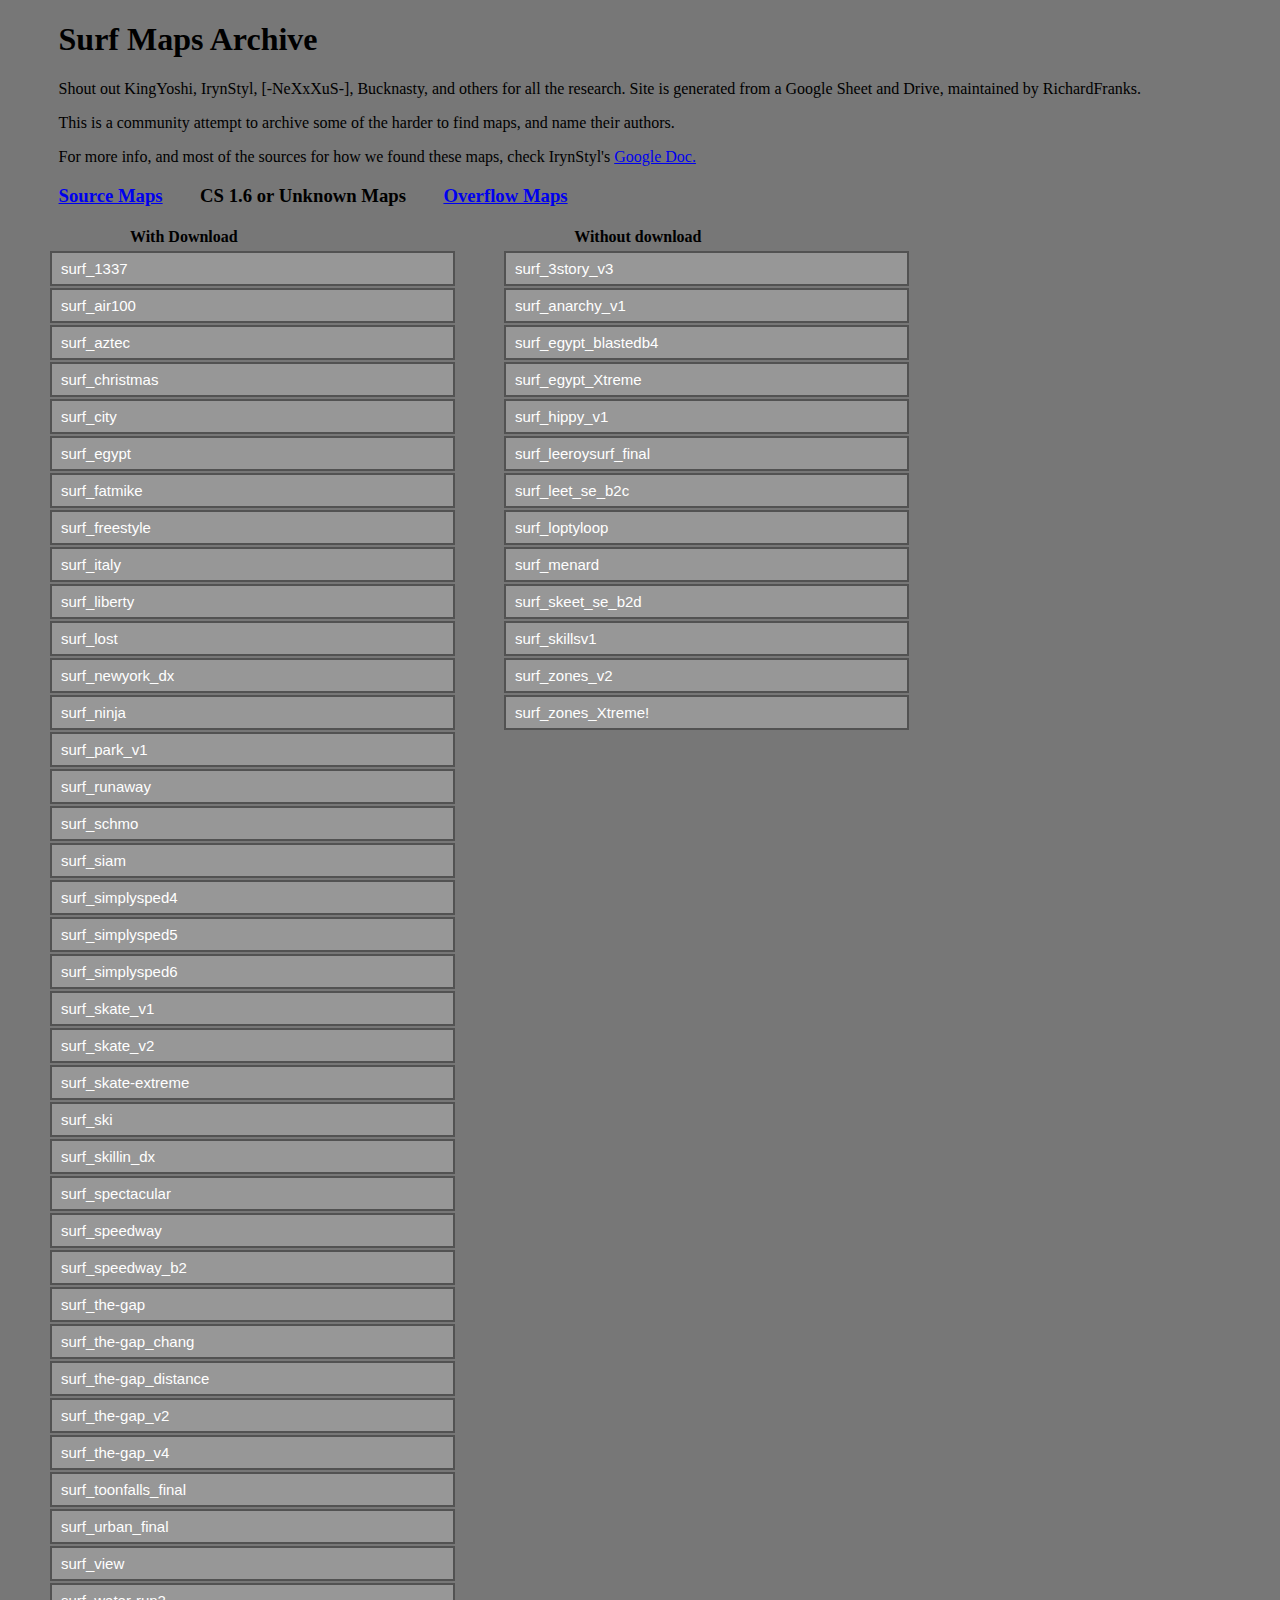
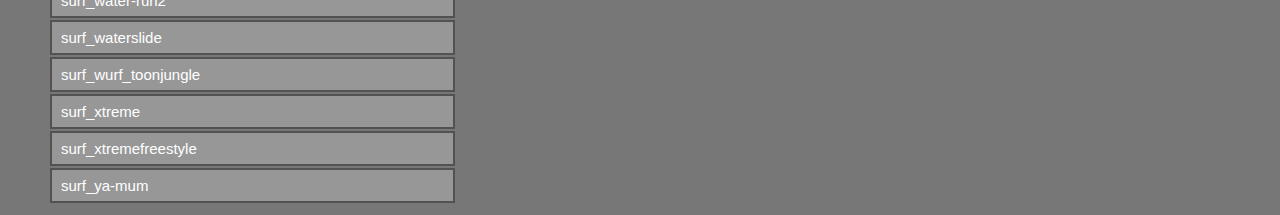
==== commit d6e5be75: "add surf_1337" ====
--- a/other.html
+++ b/other.html
@@ -18,6 +18,10 @@
 		<th>Without download</th>
 	</tr><tr>
 	<td>
+<div id="surf_1337">
+	<button type="button" class="collapsible">surf_1337</button>
+	<div id="surf_1337" class="content"><p><b>name:</b><br />&emsp;surf_1337<br /><b>author:</b><br />&emsp;Kr@zZy<br /><b>release date:</b><br />&emsp;2003<br /><b>type:</b><br />&emsp;Linear<br /><b>game:</b><br />&emsp;CS 1.6<br /><b>notes:</b><br />&emsp;Made by Kr@zZy.  IF YOU KNOW WHO CREATED SCOUTZKNIVES, CONTACT THEM https://www.youtube.com/watch?v=v5Qt_Lg9zoc<br /><b>screenshot link:</b><br />&emsp;<img crossorigin="anonymous" src="http://drive.lienuc.com/uc?id=1vS_uStVC1n2-63uDx-h5r8ZaSPbohU5W" alt="surf_1337" class="ImgThumbnail" loading="lazy"><br /><b>map link:</b><br />&emsp;<a href="https://drive.google.com/file/d/1X1yVjCS1dqAzj03TkbDmBcczKfAaVzH5/view?usp=share_link">surf_1337.zip</a><br /><b>jump link:</b><br />&emsp;<a href="#surf_1337">surf_1337</a></p></div>
+</div>
 <div id="surf_air100">
 	<button type="button" class="collapsible">surf_air100</button>
 	<div id="surf_air100" class="content"><p><b>name:</b><br />&emsp;surf_air100<br /><b>author:</b><br />&emsp;Gradd<br /><b>release date:</b><br />&emsp;2005<br /><b>type:</b><br />&emsp;Arena<br /><b>game:</b><br />&emsp;CS 1.6<br /><b>notes:</b><br />&emsp;<br /><b>screenshot link:</b><br />&emsp;<img crossorigin="anonymous" src="http://drive.lienuc.com/uc?id=1Y08pSvRF5asNMQcb8tvYtIMxXZRGnhTu" alt="surf_air100" class="ImgThumbnail" loading="lazy"><br /><b>map link:</b><br />&emsp;<a href="https://drive.google.com/file/d/10qGRwAwaJR5DJMunA9cMic6inFaMGbFI/view?usp=share_link">surf_air100.zip</a><br /><b>jump link:</b><br />&emsp;<a href="#surf_air100">surf_air100</a></p></div>
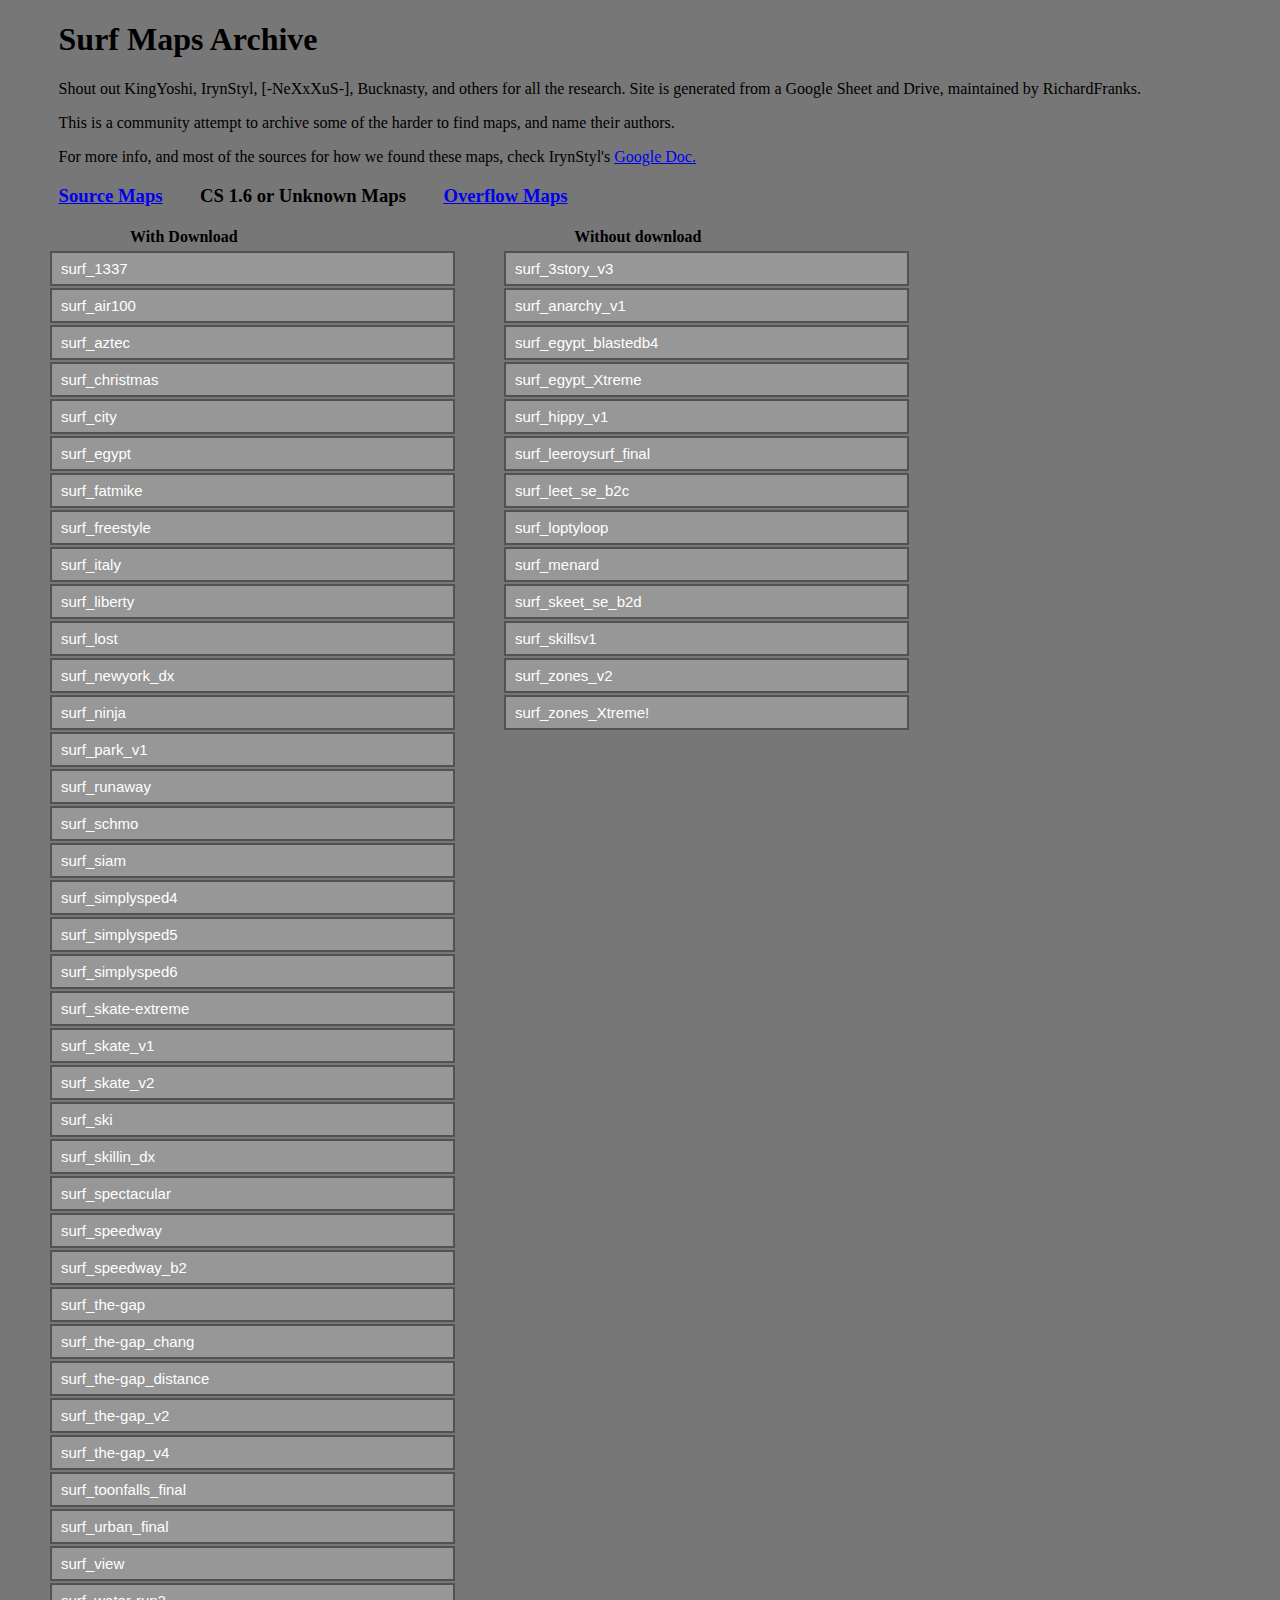
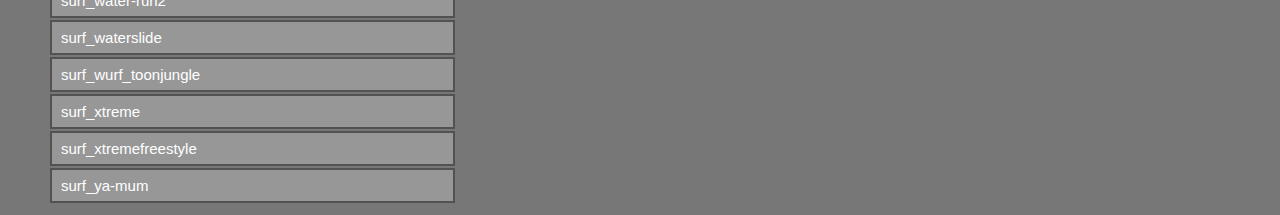
==== commit 848088d8: "fix blank row issue" ====
--- a/other.html
+++ b/other.html
@@ -20,224 +20,224 @@
 	<td>
 <div id="surf_1337">
 	<button type="button" class="collapsible">surf_1337</button>
-	<div id="surf_1337" class="content"><p><b>name:</b><br />&emsp;surf_1337<br /><b>author:</b><br />&emsp;Kr@zZy<br /><b>release date:</b><br />&emsp;2003<br /><b>type:</b><br />&emsp;Linear<br /><b>game:</b><br />&emsp;CS 1.6<br /><b>notes:</b><br />&emsp;Made by Kr@zZy.  IF YOU KNOW WHO CREATED SCOUTZKNIVES, CONTACT THEM https://www.youtube.com/watch?v=v5Qt_Lg9zoc<br /><b>screenshot link:</b><br />&emsp;<img crossorigin="anonymous" src="http://drive.lienuc.com/uc?id=1vS_uStVC1n2-63uDx-h5r8ZaSPbohU5W" alt="surf_1337" class="ImgThumbnail" loading="lazy"><br /><b>map link:</b><br />&emsp;<a href="https://drive.google.com/file/d/1X1yVjCS1dqAzj03TkbDmBcczKfAaVzH5/view?usp=share_link">surf_1337.zip</a><br /><b>jump link:</b><br />&emsp;<a href="#surf_1337">surf_1337</a></p></div>
+	<div id="surf_1337" class="content"><p><b>name:</b><br />&emsp;surf_1337<br /><b>author:</b><br />&emsp;Kr@zZy<br /><b>release date:</b><br />&emsp;2003-2004<br /><b>type:</b><br />&emsp;Linear<br /><b>game:</b><br />&emsp;CS 1.6<br /><b>notes:</b><br />&emsp;Made by Kr@zZy, who is searching for the creator of the scoutzknivez map.  https://www.youtube.com/watch?v=v5Qt_Lg9zoc<br /><b>screenshot link:</b><br />&emsp;<img src="img/missing.jpg" alt="missing.jpg" class="ImgThumbnail" loading="lazy"><br /><b>map link:</b><br />&emsp;<a href="https://drive.google.com/file/d/1X1yVjCS1dqAzj03TkbDmBcczKfAaVzH5/view?usp=share_link">surf_1337.zip</a><br /><b>jump link:</b><br />&emsp;<a href="#surf_1337">surf_1337</a></p></div>
 </div>
 <div id="surf_air100">
 	<button type="button" class="collapsible">surf_air100</button>
-	<div id="surf_air100" class="content"><p><b>name:</b><br />&emsp;surf_air100<br /><b>author:</b><br />&emsp;Gradd<br /><b>release date:</b><br />&emsp;2005<br /><b>type:</b><br />&emsp;Arena<br /><b>game:</b><br />&emsp;CS 1.6<br /><b>notes:</b><br />&emsp;<br /><b>screenshot link:</b><br />&emsp;<img crossorigin="anonymous" src="http://drive.lienuc.com/uc?id=1Y08pSvRF5asNMQcb8tvYtIMxXZRGnhTu" alt="surf_air100" class="ImgThumbnail" loading="lazy"><br /><b>map link:</b><br />&emsp;<a href="https://drive.google.com/file/d/10qGRwAwaJR5DJMunA9cMic6inFaMGbFI/view?usp=share_link">surf_air100.zip</a><br /><b>jump link:</b><br />&emsp;<a href="#surf_air100">surf_air100</a></p></div>
+	<div id="surf_air100" class="content"><p><b>name:</b><br />&emsp;surf_air100<br /><b>author:</b><br />&emsp;Gradd<br /><b>release date:</b><br />&emsp;2005<br /><b>type:</b><br />&emsp;Arena<br /><b>game:</b><br />&emsp;CS 1.6<br /><b>notes:</b><br />&emsp;<br /><b>screenshot link:</b><br />&emsp;<img src="img/surf_air100.jpg" alt="surf_air100" class="ImgThumbnail" loading="lazy"><br /><b>map link:</b><br />&emsp;<a href="https://drive.google.com/file/d/10qGRwAwaJR5DJMunA9cMic6inFaMGbFI/view?usp=share_link">surf_air100.zip</a><br /><b>jump link:</b><br />&emsp;<a href="#surf_air100">surf_air100</a></p></div>
 </div>
 <div id="surf_aztec">
 	<button type="button" class="collapsible">surf_aztec</button>
-	<div id="surf_aztec" class="content"><p><b>name:</b><br />&emsp;surf_aztec<br /><b>author:</b><br />&emsp;Mariowned and Raz<br /><b>release date:</b><br />&emsp;2005<br /><b>type:</b><br />&emsp;Arena<br /><b>game:</b><br />&emsp;CS 1.6<br /><b>notes:</b><br />&emsp;<br /><b>screenshot link:</b><br />&emsp;<img crossorigin="anonymous" src="http://drive.lienuc.com/uc?id=1bwlauN-gjW2Gx3wgwL-mW0JvJqhGIMHF" alt="surf_aztec" class="ImgThumbnail" loading="lazy"><br /><b>map link:</b><br />&emsp;<a href="https://drive.google.com/file/d/1aWgrpgqgKJdxwzCVPSSf5iiQVeLUnuIr/view?usp=share_link">surf_aztec.zip</a><br /><b>jump link:</b><br />&emsp;<a href="#surf_aztec">surf_aztec</a></p></div>
+	<div id="surf_aztec" class="content"><p><b>name:</b><br />&emsp;surf_aztec<br /><b>author:</b><br />&emsp;Mariowned and Raz<br /><b>release date:</b><br />&emsp;2005<br /><b>type:</b><br />&emsp;Arena<br /><b>game:</b><br />&emsp;CS 1.6<br /><b>notes:</b><br />&emsp;<br /><b>screenshot link:</b><br />&emsp;<img src="img/surf_aztec.jpg" alt="surf_aztec" class="ImgThumbnail" loading="lazy"><br /><b>map link:</b><br />&emsp;<a href="https://drive.google.com/file/d/1aWgrpgqgKJdxwzCVPSSf5iiQVeLUnuIr/view?usp=share_link">surf_aztec.zip</a><br /><b>jump link:</b><br />&emsp;<a href="#surf_aztec">surf_aztec</a></p></div>
 </div>
 <div id="surf_christmas">
 	<button type="button" class="collapsible">surf_christmas</button>
-	<div id="surf_christmas" class="content"><p><b>name:</b><br />&emsp;surf_christmas<br /><b>author:</b><br />&emsp;Mariowned<br /><b>release date:</b><br />&emsp;2004<br /><b>type:</b><br />&emsp;Arena<br /><b>game:</b><br />&emsp;CS 1.6<br /><b>notes:</b><br />&emsp;<br /><b>screenshot link:</b><br />&emsp;<img crossorigin="anonymous" src="http://drive.lienuc.com/uc?id=1lo5W7_TC6urTHnmC3urPjevzIhirDf2P" alt="surf_christmas" class="ImgThumbnail" loading="lazy"><br /><b>map link:</b><br />&emsp;<a href="https://drive.google.com/file/d/1N-ylUugOS4G0fb77vgkGXXkTiFItNyGy/view?usp=share_link">surf_christmas.zip</a><br /><b>jump link:</b><br />&emsp;<a href="#surf_christmas">surf_christmas</a></p></div>
+	<div id="surf_christmas" class="content"><p><b>name:</b><br />&emsp;surf_christmas<br /><b>author:</b><br />&emsp;Mariowned<br /><b>release date:</b><br />&emsp;2004<br /><b>type:</b><br />&emsp;Arena<br /><b>game:</b><br />&emsp;CS 1.6<br /><b>notes:</b><br />&emsp;<br /><b>screenshot link:</b><br />&emsp;<img src="img/surf_christmas.jpg" alt="surf_christmas" class="ImgThumbnail" loading="lazy"><br /><b>map link:</b><br />&emsp;<a href="https://drive.google.com/file/d/1N-ylUugOS4G0fb77vgkGXXkTiFItNyGy/view?usp=share_link">surf_christmas.zip</a><br /><b>jump link:</b><br />&emsp;<a href="#surf_christmas">surf_christmas</a></p></div>
 </div>
 <div id="surf_city">
 	<button type="button" class="collapsible">surf_city</button>
-	<div id="surf_city" class="content"><p><b>name:</b><br />&emsp;surf_city<br /><b>author:</b><br />&emsp;Mariowned<br /><b>release date:</b><br />&emsp;2004<br /><b>type:</b><br />&emsp;Staged<br /><b>game:</b><br />&emsp;CS 1.6<br /><b>notes:</b><br />&emsp;<br /><b>screenshot link:</b><br />&emsp;<img crossorigin="anonymous" src="http://drive.lienuc.com/uc?id=1QCsUHW1i7nQgfq_g-4Iscs7MXdJF22MS" alt="surf_city" class="ImgThumbnail" loading="lazy"><br /><b>map link:</b><br />&emsp;<a href="https://drive.google.com/file/d/10hEs4VfEDym5BfhZg5uoMT6dtuKmKvtC/view?usp=share_link">surf_city.zip</a><br /><b>jump link:</b><br />&emsp;<a href="#surf_city">surf_city</a></p></div>
+	<div id="surf_city" class="content"><p><b>name:</b><br />&emsp;surf_city<br /><b>author:</b><br />&emsp;Mariowned<br /><b>release date:</b><br />&emsp;2004<br /><b>type:</b><br />&emsp;Staged<br /><b>game:</b><br />&emsp;CS 1.6<br /><b>notes:</b><br />&emsp;<br /><b>screenshot link:</b><br />&emsp;<img src="img/surf_city.jpg" alt="surf_city" class="ImgThumbnail" loading="lazy"><br /><b>map link:</b><br />&emsp;<a href="https://drive.google.com/file/d/10hEs4VfEDym5BfhZg5uoMT6dtuKmKvtC/view?usp=share_link">surf_city.zip</a><br /><b>jump link:</b><br />&emsp;<a href="#surf_city">surf_city</a></p></div>
 </div>
 <div id="surf_egypt">
 	<button type="button" class="collapsible">surf_egypt</button>
-	<div id="surf_egypt" class="content"><p><b>name:</b><br />&emsp;surf_egypt<br /><b>author:</b><br />&emsp;Mariowned<br /><b>release date:</b><br />&emsp;2004<br /><b>type:</b><br />&emsp;Linear<br /><b>game:</b><br />&emsp;CS 1.6<br /><b>notes:</b><br />&emsp;One of the most popular old maps<br /><b>screenshot link:</b><br />&emsp;<img crossorigin="anonymous" src="http://drive.lienuc.com/uc?id=1PaI8xjCzljNiPPY3rdkFNDXGB6-6CvYT" alt="surf_egypt" class="ImgThumbnail" loading="lazy"><br /><b>map link:</b><br />&emsp;<a href="https://drive.google.com/file/d/1Lod9Tpe6X9DG2gSF-VTE2Cu8yI0jbrUK/view?usp=share_link">surf_egypt.zip</a><br /><b>jump link:</b><br />&emsp;<a href="#surf_egypt">surf_egypt</a></p></div>
+	<div id="surf_egypt" class="content"><p><b>name:</b><br />&emsp;surf_egypt<br /><b>author:</b><br />&emsp;Mariowned<br /><b>release date:</b><br />&emsp;2004<br /><b>type:</b><br />&emsp;Linear<br /><b>game:</b><br />&emsp;CS 1.6<br /><b>notes:</b><br />&emsp;One of the most popular old maps<br /><b>screenshot link:</b><br />&emsp;<img src="img/surf_egypt.jpg" alt="surf_egypt" class="ImgThumbnail" loading="lazy"><br /><b>map link:</b><br />&emsp;<a href="https://drive.google.com/file/d/1Lod9Tpe6X9DG2gSF-VTE2Cu8yI0jbrUK/view?usp=share_link">surf_egypt.zip</a><br /><b>jump link:</b><br />&emsp;<a href="#surf_egypt">surf_egypt</a></p></div>
 </div>
 <div id="surf_fatmike">
 	<button type="button" class="collapsible">surf_fatmike</button>
-	<div id="surf_fatmike" class="content"><p><b>name:</b><br />&emsp;surf_fatmike<br /><b>author:</b><br />&emsp;Fatmike, Sakto & schmo <br /><b>release date:</b><br />&emsp;2005<br /><b>type:</b><br />&emsp;Arena<br /><b>game:</b><br />&emsp;CS 1.6<br /><b>notes:</b><br />&emsp;<br /><b>screenshot link:</b><br />&emsp;<img crossorigin="anonymous" src="http://drive.lienuc.com/uc?id=1EzTG98HcHqS1U-MSCrC_uEHSPM4CcVS4" alt="surf_fatmike" class="ImgThumbnail" loading="lazy"><br /><b>map link:</b><br />&emsp;<a href="https://drive.google.com/file/d/1X6-Jk8grqDpl19nSIlkaQGS3TDS5Q4Co/view?usp=share_link">surf_fatmike.zip</a><br /><b>jump link:</b><br />&emsp;<a href="#surf_fatmike">surf_fatmike</a></p></div>
+	<div id="surf_fatmike" class="content"><p><b>name:</b><br />&emsp;surf_fatmike<br /><b>author:</b><br />&emsp;Fatmike, Sakto & schmo <br /><b>release date:</b><br />&emsp;2005<br /><b>type:</b><br />&emsp;Arena<br /><b>game:</b><br />&emsp;CS 1.6<br /><b>notes:</b><br />&emsp;<br /><b>screenshot link:</b><br />&emsp;<img src="img/surf_fatmike.jpg" alt="surf_fatmike" class="ImgThumbnail" loading="lazy"><br /><b>map link:</b><br />&emsp;<a href="https://drive.google.com/file/d/1X6-Jk8grqDpl19nSIlkaQGS3TDS5Q4Co/view?usp=share_link">surf_fatmike.zip</a><br /><b>jump link:</b><br />&emsp;<a href="#surf_fatmike">surf_fatmike</a></p></div>
 </div>
 <div id="surf_freestyle">
 	<button type="button" class="collapsible">surf_freestyle</button>
-	<div id="surf_freestyle" class="content"><p><b>name:</b><br />&emsp;surf_freestyle<br /><b>author:</b><br />&emsp;Joker<br /><b>release date:</b><br />&emsp;2005<br /><b>type:</b><br />&emsp;Freestyle/Arena<br /><b>game:</b><br />&emsp;CS 1.6<br /><b>notes:</b><br />&emsp;No weapons but is built like an arena<br /><b>screenshot link:</b><br />&emsp;<img crossorigin="anonymous" src="http://drive.lienuc.com/uc?id=15IGSgImOxxzDHPlp119uF-k913Ikefma" alt="surf_freestyle" class="ImgThumbnail" loading="lazy"><br /><b>map link:</b><br />&emsp;<a href="https://drive.google.com/file/d/1h-eYyHSZIVsQUh33QRysu6a5mnsifCp1/view?usp=share_link">surf_freestyle.zip</a><br /><b>jump link:</b><br />&emsp;<a href="#surf_freestyle">surf_freestyle</a></p></div>
+	<div id="surf_freestyle" class="content"><p><b>name:</b><br />&emsp;surf_freestyle<br /><b>author:</b><br />&emsp;Joker<br /><b>release date:</b><br />&emsp;2005<br /><b>type:</b><br />&emsp;Freestyle/Arena<br /><b>game:</b><br />&emsp;CS 1.6<br /><b>notes:</b><br />&emsp;No weapons but is built like an arena<br /><b>screenshot link:</b><br />&emsp;<img src="img/surf_freestyle.jpg" alt="surf_freestyle" class="ImgThumbnail" loading="lazy"><br /><b>map link:</b><br />&emsp;<a href="https://drive.google.com/file/d/1h-eYyHSZIVsQUh33QRysu6a5mnsifCp1/view?usp=share_link">surf_freestyle.zip</a><br /><b>jump link:</b><br />&emsp;<a href="#surf_freestyle">surf_freestyle</a></p></div>
 </div>
 <div id="surf_italy">
 	<button type="button" class="collapsible">surf_italy</button>
-	<div id="surf_italy" class="content"><p><b>name:</b><br />&emsp;surf_italy<br /><b>author:</b><br />&emsp;fancy_pants<br /><b>release date:</b><br />&emsp;2005<br /><b>type:</b><br />&emsp;Arena<br /><b>game:</b><br />&emsp;CS 1.6<br /><b>notes:</b><br />&emsp;Amazing Freestyle/Tricksurf map<br /><b>screenshot link:</b><br />&emsp;<img crossorigin="anonymous" src="http://drive.lienuc.com/uc?id=1eVZdoSW2oYDi0OhCL7-nZ1y1Gpi46Gea" alt="surf_italy" class="ImgThumbnail" loading="lazy"><br /><b>map link:</b><br />&emsp;<a href="https://drive.google.com/file/d/1eSn3JpmqKpsv2MJN2yb2F5tTIC7zzj1d/view?usp=share_link">surf_italy.zip</a><br /><b>jump link:</b><br />&emsp;<a href="#surf_italy">surf_italy</a></p></div>
+	<div id="surf_italy" class="content"><p><b>name:</b><br />&emsp;surf_italy<br /><b>author:</b><br />&emsp;fancy_pants<br /><b>release date:</b><br />&emsp;2005<br /><b>type:</b><br />&emsp;Arena<br /><b>game:</b><br />&emsp;CS 1.6<br /><b>notes:</b><br />&emsp;Amazing Freestyle/Tricksurf map<br /><b>screenshot link:</b><br />&emsp;<img src="img/surf_italy.jpg" alt="surf_italy" class="ImgThumbnail" loading="lazy"><br /><b>map link:</b><br />&emsp;<a href="https://drive.google.com/file/d/1eSn3JpmqKpsv2MJN2yb2F5tTIC7zzj1d/view?usp=share_link">surf_italy.zip</a><br /><b>jump link:</b><br />&emsp;<a href="#surf_italy">surf_italy</a></p></div>
 </div>
 <div id="surf_liberty">
 	<button type="button" class="collapsible">surf_liberty</button>
-	<div id="surf_liberty" class="content"><p><b>name:</b><br />&emsp;surf_liberty<br /><b>author:</b><br />&emsp;Crackhead<br /><b>release date:</b><br />&emsp;2004<br /><b>type:</b><br />&emsp;Arena<br /><b>game:</b><br />&emsp;CS 1.6<br /><b>notes:</b><br />&emsp;<br /><b>screenshot link:</b><br />&emsp;<img crossorigin="anonymous" src="http://drive.lienuc.com/uc?id=1UlU-zBR5lT2zr1_w9lyrf6AUlmx8clsV" alt="surf_liberty" class="ImgThumbnail" loading="lazy"><br /><b>map link:</b><br />&emsp;<a href="https://drive.google.com/file/d/146gU2IJK79UvRDw0Qhs5uva89zS1tgeL/view?usp=share_link">surf_liberty.zip</a><br /><b>jump link:</b><br />&emsp;<a href="#surf_liberty">surf_liberty</a></p></div>
+	<div id="surf_liberty" class="content"><p><b>name:</b><br />&emsp;surf_liberty<br /><b>author:</b><br />&emsp;Crackhead<br /><b>release date:</b><br />&emsp;2004<br /><b>type:</b><br />&emsp;Arena<br /><b>game:</b><br />&emsp;CS 1.6<br /><b>notes:</b><br />&emsp;<br /><b>screenshot link:</b><br />&emsp;<img src="img/surf_liberty.jpg" alt="surf_liberty" class="ImgThumbnail" loading="lazy"><br /><b>map link:</b><br />&emsp;<a href="https://drive.google.com/file/d/146gU2IJK79UvRDw0Qhs5uva89zS1tgeL/view?usp=share_link">surf_liberty.zip</a><br /><b>jump link:</b><br />&emsp;<a href="#surf_liberty">surf_liberty</a></p></div>
 </div>
 <div id="surf_lost">
 	<button type="button" class="collapsible">surf_lost</button>
-	<div id="surf_lost" class="content"><p><b>name:</b><br />&emsp;surf_lost<br /><b>author:</b><br />&emsp;Unknown<br /><b>release date:</b><br />&emsp;2005<br /><b>type:</b><br />&emsp;Arena<br /><b>game:</b><br />&emsp;CS 1.6<br /><b>notes:</b><br />&emsp;Likely an early map.  Similar to egypt.<br /><b>screenshot link:</b><br />&emsp;<img crossorigin="anonymous" src="http://drive.lienuc.com/uc?id=1TVPZTTvpbvKF_vUZPfgY3hhiugVOwHv1" alt="surf_lost" class="ImgThumbnail" loading="lazy"><br /><b>map link:</b><br />&emsp;<a href="https://drive.google.com/file/d/1pxnKu_f4c_7sjEhbtLoQh--PpSc1QoYZ/view?usp=share_link">surf_lost.zip</a><br /><b>jump link:</b><br />&emsp;<a href="#surf_lost">surf_lost</a></p></div>
+	<div id="surf_lost" class="content"><p><b>name:</b><br />&emsp;surf_lost<br /><b>author:</b><br />&emsp;Unknown<br /><b>release date:</b><br />&emsp;2005<br /><b>type:</b><br />&emsp;Arena<br /><b>game:</b><br />&emsp;CS 1.6<br /><b>notes:</b><br />&emsp;Likely an early map.  Similar to egypt.<br /><b>screenshot link:</b><br />&emsp;<img src="img/surf_lost.jpg" alt="surf_lost" class="ImgThumbnail" loading="lazy"><br /><b>map link:</b><br />&emsp;<a href="https://drive.google.com/file/d/1pxnKu_f4c_7sjEhbtLoQh--PpSc1QoYZ/view?usp=share_link">surf_lost.zip</a><br /><b>jump link:</b><br />&emsp;<a href="#surf_lost">surf_lost</a></p></div>
 </div>
 <div id="surf_newyork_dx">
 	<button type="button" class="collapsible">surf_newyork_dx</button>
-	<div id="surf_newyork_dx" class="content"><p><b>name:</b><br />&emsp;surf_newyork_dx<br /><b>author:</b><br />&emsp;Decemberx<br /><b>release date:</b><br />&emsp;2005<br /><b>type:</b><br />&emsp;Staged + Climb<br /><b>game:</b><br />&emsp;CS 1.6<br /><b>notes:</b><br />&emsp;I literally have no idea what this is about.  There are multiple ways to get to the "end" and when you do, you get killed if you touch the triforce<br /><b>screenshot link:</b><br />&emsp;<img crossorigin="anonymous" src="http://drive.lienuc.com/uc?id=1brp0iD_fbrdaG8RNZ15Tw89zm2B7vje7" alt="surf_newyork_dx" class="ImgThumbnail" loading="lazy"><br /><b>map link:</b><br />&emsp;<a href="https://drive.google.com/file/d/1zcU-WFGlB5vNAy3_6LIsLU_zj2YK_OIA/view?usp=share_link">surf_newyork_dx.zip</a><br /><b>jump link:</b><br />&emsp;<a href="#surf_newyork_dx">surf_newyork_dx</a></p></div>
+	<div id="surf_newyork_dx" class="content"><p><b>name:</b><br />&emsp;surf_newyork_dx<br /><b>author:</b><br />&emsp;Decemberx<br /><b>release date:</b><br />&emsp;2005<br /><b>type:</b><br />&emsp;Staged + Climb<br /><b>game:</b><br />&emsp;CS 1.6<br /><b>notes:</b><br />&emsp;I literally have no idea what this is about.  There are multiple ways to get to the "end" and when you do, you get killed if you touch the triforce<br /><b>screenshot link:</b><br />&emsp;<img src="img/surf_newyork_dx.jpg" alt="surf_newyork_dx" class="ImgThumbnail" loading="lazy"><br /><b>map link:</b><br />&emsp;<a href="https://drive.google.com/file/d/1zcU-WFGlB5vNAy3_6LIsLU_zj2YK_OIA/view?usp=share_link">surf_newyork_dx.zip</a><br /><b>jump link:</b><br />&emsp;<a href="#surf_newyork_dx">surf_newyork_dx</a></p></div>
 </div>
 <div id="surf_ninja">
 	<button type="button" class="collapsible">surf_ninja</button>
-	<div id="surf_ninja" class="content"><p><b>name:</b><br />&emsp;surf_ninja<br /><b>author:</b><br />&emsp;Mariowned<br /><b>release date:</b><br />&emsp;2005<br /><b>type:</b><br />&emsp;Staged<br /><b>game:</b><br />&emsp;CS 1.6<br /><b>notes:</b><br />&emsp;<br /><b>screenshot link:</b><br />&emsp;<img crossorigin="anonymous" src="http://drive.lienuc.com/uc?id=1S4CaL-Hx4wdDNj1TSynK_HeC6eX7dPR0" alt="surf_ninja" class="ImgThumbnail" loading="lazy"><br /><b>map link:</b><br />&emsp;<a href="https://drive.google.com/file/d/1oZ0oI7zhQtE6ub6hhlo6c_ooj55RqBja/view?usp=share_link">surf_ninja.zip</a><br /><b>jump link:</b><br />&emsp;<a href="#surf_ninja">surf_ninja</a></p></div>
+	<div id="surf_ninja" class="content"><p><b>name:</b><br />&emsp;surf_ninja<br /><b>author:</b><br />&emsp;Mariowned<br /><b>release date:</b><br />&emsp;2005<br /><b>type:</b><br />&emsp;Staged<br /><b>game:</b><br />&emsp;CS 1.6<br /><b>notes:</b><br />&emsp;<br /><b>screenshot link:</b><br />&emsp;<img src="img/surf_ninja.jpg" alt="surf_ninja" class="ImgThumbnail" loading="lazy"><br /><b>map link:</b><br />&emsp;<a href="https://drive.google.com/file/d/1oZ0oI7zhQtE6ub6hhlo6c_ooj55RqBja/view?usp=share_link">surf_ninja.zip</a><br /><b>jump link:</b><br />&emsp;<a href="#surf_ninja">surf_ninja</a></p></div>
 </div>
 <div id="surf_park_v1">
 	<button type="button" class="collapsible">surf_park_v1</button>
-	<div id="surf_park_v1" class="content"><p><b>name:</b><br />&emsp;surf_park_v1<br /><b>author:</b><br />&emsp;BizZare<br /><b>release date:</b><br />&emsp;2006<br /><b>type:</b><br />&emsp;Staged Linear<br /><b>game:</b><br />&emsp;CS 1.6<br /><b>notes:</b><br />&emsp;<br /><b>screenshot link:</b><br />&emsp;<img crossorigin="anonymous" src="http://drive.lienuc.com/uc?id=1Gc_YGcyLKGtibHQ-CwDhtrYqCNzFhmQd" alt="surf_park_v1" class="ImgThumbnail" loading="lazy"><br /><b>map link:</b><br />&emsp;<a href="https://drive.google.com/file/d/1JOQ_7d4gCtqZAds9iMdZzyPyZcTQC70A/view?usp=share_link">surf_park_v1.zip</a><br /><b>jump link:</b><br />&emsp;<a href="#surf_park_v1">surf_park_v1</a></p></div>
+	<div id="surf_park_v1" class="content"><p><b>name:</b><br />&emsp;surf_park_v1<br /><b>author:</b><br />&emsp;BizZare<br /><b>release date:</b><br />&emsp;2006<br /><b>type:</b><br />&emsp;Staged Linear<br /><b>game:</b><br />&emsp;CS 1.6<br /><b>notes:</b><br />&emsp;<br /><b>screenshot link:</b><br />&emsp;<img src="img/surf_park_v1.jpg" alt="surf_park_v1" class="ImgThumbnail" loading="lazy"><br /><b>map link:</b><br />&emsp;<a href="https://drive.google.com/file/d/1JOQ_7d4gCtqZAds9iMdZzyPyZcTQC70A/view?usp=share_link">surf_park_v1.zip</a><br /><b>jump link:</b><br />&emsp;<a href="#surf_park_v1">surf_park_v1</a></p></div>
 </div>
 <div id="surf_runaway">
 	<button type="button" class="collapsible">surf_runaway</button>
-	<div id="surf_runaway" class="content"><p><b>name:</b><br />&emsp;surf_runaway<br /><b>author:</b><br />&emsp;00PINE00<br /><b>release date:</b><br />&emsp;2005<br /><b>type:</b><br />&emsp;???<br /><b>game:</b><br />&emsp;CS 1.6<br /><b>notes:</b><br />&emsp;Some sort of escape map?<br /><b>screenshot link:</b><br />&emsp;<img crossorigin="anonymous" src="http://drive.lienuc.com/uc?id=1muxJQNN_LCppcue9d1TxR4g6ndmck3AW" alt="surf_runaway" class="ImgThumbnail" loading="lazy"><br /><b>map link:</b><br />&emsp;<a href="https://drive.google.com/file/d/1BlZuVHOD4BV-RH9VPLhbobVzaWJFJuWq/view?usp=share_link">surf_runaway.zip</a><br /><b>jump link:</b><br />&emsp;<a href="#surf_runaway">surf_runaway</a></p></div>
+	<div id="surf_runaway" class="content"><p><b>name:</b><br />&emsp;surf_runaway<br /><b>author:</b><br />&emsp;00PINE00<br /><b>release date:</b><br />&emsp;2005<br /><b>type:</b><br />&emsp;???<br /><b>game:</b><br />&emsp;CS 1.6<br /><b>notes:</b><br />&emsp;Some sort of escape map?<br /><b>screenshot link:</b><br />&emsp;<img src="img/surf_runaway.jpg" alt="surf_runaway" class="ImgThumbnail" loading="lazy"><br /><b>map link:</b><br />&emsp;<a href="https://drive.google.com/file/d/1BlZuVHOD4BV-RH9VPLhbobVzaWJFJuWq/view?usp=share_link">surf_runaway.zip</a><br /><b>jump link:</b><br />&emsp;<a href="#surf_runaway">surf_runaway</a></p></div>
 </div>
 <div id="surf_schmo">
 	<button type="button" class="collapsible">surf_schmo</button>
-	<div id="surf_schmo" class="content"><p><b>name:</b><br />&emsp;surf_schmo<br /><b>author:</b><br />&emsp;Schmo<br /><b>release date:</b><br />&emsp;2005<br /><b>type:</b><br />&emsp;Staged<br /><b>game:</b><br />&emsp;CS 1.6<br /><b>notes:</b><br />&emsp;<br /><b>screenshot link:</b><br />&emsp;<img crossorigin="anonymous" src="http://drive.lienuc.com/uc?id=1ojzUDa72Bk8VLVOA8qwtN4CwZT5858Ip" alt="surf_schmo" class="ImgThumbnail" loading="lazy"><br /><b>map link:</b><br />&emsp;<a href="https://drive.google.com/file/d/10wwb4YjHSx9_lGc2Yh7shA6Dc_50JAE5/view?usp=share_link">surf_schmo.zip</a><br /><b>jump link:</b><br />&emsp;<a href="#surf_schmo">surf_schmo</a></p></div>
+	<div id="surf_schmo" class="content"><p><b>name:</b><br />&emsp;surf_schmo<br /><b>author:</b><br />&emsp;Schmo<br /><b>release date:</b><br />&emsp;2005<br /><b>type:</b><br />&emsp;Staged<br /><b>game:</b><br />&emsp;CS 1.6<br /><b>notes:</b><br />&emsp;<br /><b>screenshot link:</b><br />&emsp;<img src="img/surf_schmo.jpg" alt="surf_schmo" class="ImgThumbnail" loading="lazy"><br /><b>map link:</b><br />&emsp;<a href="https://drive.google.com/file/d/10wwb4YjHSx9_lGc2Yh7shA6Dc_50JAE5/view?usp=share_link">surf_schmo.zip</a><br /><b>jump link:</b><br />&emsp;<a href="#surf_schmo">surf_schmo</a></p></div>
 </div>
 <div id="surf_siam">
 	<button type="button" class="collapsible">surf_siam</button>
-	<div id="surf_siam" class="content"><p><b>name:</b><br />&emsp;surf_siam<br /><b>author:</b><br />&emsp;Syenci<br /><b>release date:</b><br />&emsp;2005<br /><b>type:</b><br />&emsp;Linear<br /><b>game:</b><br />&emsp;CS 1.6<br /><b>notes:</b><br />&emsp;<br /><b>screenshot link:</b><br />&emsp;<img crossorigin="anonymous" src="http://drive.lienuc.com/uc?id=1mlOVjxGfoabdRrzS5ZUXGL81dm2kd7uV" alt="surf_siam" class="ImgThumbnail" loading="lazy"><br /><b>map link:</b><br />&emsp;<a href="https://drive.google.com/file/d/1FY2YGjoT36nhuvWAvwKUbDalFIaPuoQl/view?usp=share_link">surf_siam.zip</a><br /><b>jump link:</b><br />&emsp;<a href="#surf_siam">surf_siam</a></p></div>
+	<div id="surf_siam" class="content"><p><b>name:</b><br />&emsp;surf_siam<br /><b>author:</b><br />&emsp;Syenci<br /><b>release date:</b><br />&emsp;2005<br /><b>type:</b><br />&emsp;Linear<br /><b>game:</b><br />&emsp;CS 1.6<br /><b>notes:</b><br />&emsp;<br /><b>screenshot link:</b><br />&emsp;<img src="img/surf_siam.jpg" alt="surf_siam" class="ImgThumbnail" loading="lazy"><br /><b>map link:</b><br />&emsp;<a href="https://drive.google.com/file/d/1FY2YGjoT36nhuvWAvwKUbDalFIaPuoQl/view?usp=share_link">surf_siam.zip</a><br /><b>jump link:</b><br />&emsp;<a href="#surf_siam">surf_siam</a></p></div>
 </div>
 <div id="surf_simplysped4">
 	<button type="button" class="collapsible">surf_simplysped4</button>
-	<div id="surf_simplysped4" class="content"><p><b>name:</b><br />&emsp;surf_simplysped4<br /><b>author:</b><br />&emsp;Simplysped<br /><b>release date:</b><br />&emsp;2005<br /><b>type:</b><br />&emsp;Staged<br /><b>game:</b><br />&emsp;CS 1.6<br /><b>notes:</b><br />&emsp;<br /><b>screenshot link:</b><br />&emsp;<img crossorigin="anonymous" src="http://drive.lienuc.com/uc?id=1xRT9M2RpDsncSXf8PtlRMNfBDCz6sY_B" alt="surf_simplysped4" class="ImgThumbnail" loading="lazy"><br /><b>map link:</b><br />&emsp;<a href="https://drive.google.com/file/d/1mAHVrMnSpYQVcr49_9Ech9UJgNtDOEuR/view?usp=share_link">surf_simplysped4.zip</a><br /><b>jump link:</b><br />&emsp;<a href="#surf_simplysped4">surf_simplysped4</a></p></div>
+	<div id="surf_simplysped4" class="content"><p><b>name:</b><br />&emsp;surf_simplysped4<br /><b>author:</b><br />&emsp;Simplysped<br /><b>release date:</b><br />&emsp;2005<br /><b>type:</b><br />&emsp;Staged<br /><b>game:</b><br />&emsp;CS 1.6<br /><b>notes:</b><br />&emsp;<br /><b>screenshot link:</b><br />&emsp;<img src="img/surf_simplysped4.jpg" alt="surf_simplysped4" class="ImgThumbnail" loading="lazy"><br /><b>map link:</b><br />&emsp;<a href="https://drive.google.com/file/d/1mAHVrMnSpYQVcr49_9Ech9UJgNtDOEuR/view?usp=share_link">surf_simplysped4.zip</a><br /><b>jump link:</b><br />&emsp;<a href="#surf_simplysped4">surf_simplysped4</a></p></div>
 </div>
 <div id="surf_simplysped5">
 	<button type="button" class="collapsible">surf_simplysped5</button>
-	<div id="surf_simplysped5" class="content"><p><b>name:</b><br />&emsp;surf_simplysped5<br /><b>author:</b><br />&emsp;Simplysped<br /><b>release date:</b><br />&emsp;2005<br /><b>type:</b><br />&emsp;Staged<br /><b>game:</b><br />&emsp;CS 1.6<br /><b>notes:</b><br />&emsp;Pretty sure this is just surf_simplysped4<br /><b>screenshot link:</b><br />&emsp;<img crossorigin="anonymous" src="http://drive.lienuc.com/uc?id=1EUv8RzP2bnxvjtYhObd5sWRRgs60jsLm" alt="surf_simplysped5" class="ImgThumbnail" loading="lazy"><br /><b>map link:</b><br />&emsp;<a href="https://drive.google.com/file/d/1SAXeAEWIwM3GI72iPV6T1cdDH8UgbICm/view?usp=share_link">surf_simplysped5.zip</a><br /><b>jump link:</b><br />&emsp;<a href="#surf_simplysped5">surf_simplysped5</a></p></div>
+	<div id="surf_simplysped5" class="content"><p><b>name:</b><br />&emsp;surf_simplysped5<br /><b>author:</b><br />&emsp;Simplysped<br /><b>release date:</b><br />&emsp;2005<br /><b>type:</b><br />&emsp;Staged<br /><b>game:</b><br />&emsp;CS 1.6<br /><b>notes:</b><br />&emsp;Pretty sure this is just surf_simplysped4<br /><b>screenshot link:</b><br />&emsp;<img src="img/surf_simplysped5.jpg" alt="surf_simplysped5" class="ImgThumbnail" loading="lazy"><br /><b>map link:</b><br />&emsp;<a href="https://drive.google.com/file/d/1SAXeAEWIwM3GI72iPV6T1cdDH8UgbICm/view?usp=share_link">surf_simplysped5.zip</a><br /><b>jump link:</b><br />&emsp;<a href="#surf_simplysped5">surf_simplysped5</a></p></div>
 </div>
 <div id="surf_simplysped6">
 	<button type="button" class="collapsible">surf_simplysped6</button>
-	<div id="surf_simplysped6" class="content"><p><b>name:</b><br />&emsp;surf_simplysped6<br /><b>author:</b><br />&emsp;Simplysped<br /><b>release date:</b><br />&emsp;2005<br /><b>type:</b><br />&emsp;Staged<br /><b>game:</b><br />&emsp;CS 1.6<br /><b>notes:</b><br />&emsp;<br /><b>screenshot link:</b><br />&emsp;<img crossorigin="anonymous" src="http://drive.lienuc.com/uc?id=11PHP45lNNfzz1-AnZvwtiW0rd5UylYJG" alt="surf_simplysped6" class="ImgThumbnail" loading="lazy"><br /><b>map link:</b><br />&emsp;<a href="https://drive.google.com/file/d/1YwxRJvyT7bI18KFNlZ7yV2sa8lCPTmKQ/view?usp=share_link">surf_simplysped6.zip</a><br /><b>jump link:</b><br />&emsp;<a href="#surf_simplysped6">surf_simplysped6</a></p></div>
+	<div id="surf_simplysped6" class="content"><p><b>name:</b><br />&emsp;surf_simplysped6<br /><b>author:</b><br />&emsp;Simplysped<br /><b>release date:</b><br />&emsp;2005<br /><b>type:</b><br />&emsp;Staged<br /><b>game:</b><br />&emsp;CS 1.6<br /><b>notes:</b><br />&emsp;<br /><b>screenshot link:</b><br />&emsp;<img src="img/surf_simplysped6.jpg" alt="surf_simplysped6" class="ImgThumbnail" loading="lazy"><br /><b>map link:</b><br />&emsp;<a href="https://drive.google.com/file/d/1YwxRJvyT7bI18KFNlZ7yV2sa8lCPTmKQ/view?usp=share_link">surf_simplysped6.zip</a><br /><b>jump link:</b><br />&emsp;<a href="#surf_simplysped6">surf_simplysped6</a></p></div>
+</div>
+<div id="surf_skate-extreme">
+	<button type="button" class="collapsible">surf_skate-extreme</button>
+	<div id="surf_skate-extreme" class="content"><p><b>name:</b><br />&emsp;surf_skate-extreme<br /><b>author:</b><br />&emsp;Unknown<br /><b>release date:</b><br />&emsp;2006<br /><b>type:</b><br />&emsp;Arena<br /><b>game:</b><br />&emsp;CS 1.6<br /><b>notes:</b><br />&emsp;<br /><b>screenshot link:</b><br />&emsp;<img src="img/surf_skate-extreme.jpg" alt="surf_skate-extreme" class="ImgThumbnail" loading="lazy"><br /><b>map link:</b><br />&emsp;<a href="https://drive.google.com/file/d/1vNjq5AtL48qsThU58QnesEqMtJii303h/view?usp=share_link">surf_skate-extreme.zip</a><br /><b>jump link:</b><br />&emsp;<a href="#surf_skate-extreme">surf_skate-extreme</a></p></div>
 </div>
 <div id="surf_skate_v1">
 	<button type="button" class="collapsible">surf_skate_v1</button>
-	<div id="surf_skate_v1" class="content"><p><b>name:</b><br />&emsp;surf_skate_v1<br /><b>author:</b><br />&emsp;Mariowned<br /><b>release date:</b><br />&emsp;2004<br /><b>type:</b><br />&emsp;Arena + Linear<br /><b>game:</b><br />&emsp;CS 1.6<br /><b>notes:</b><br />&emsp;<br /><b>screenshot link:</b><br />&emsp;<img crossorigin="anonymous" src="http://drive.lienuc.com/uc?id=1im-_tTj6RkXoe8rTJ4QYxuvAQao-Kj9C" alt="surf_skate_v1" class="ImgThumbnail" loading="lazy"><br /><b>map link:</b><br />&emsp;<a href="https://drive.google.com/file/d/1G8_j1NyiQuSZ3VnzsEKTFUgO040vrTq9/view?usp=share_link">surf_skate_v1.zip</a><br /><b>jump link:</b><br />&emsp;<a href="#surf_skate_v1">surf_skate_v1</a></p></div>
+	<div id="surf_skate_v1" class="content"><p><b>name:</b><br />&emsp;surf_skate_v1<br /><b>author:</b><br />&emsp;Mariowned<br /><b>release date:</b><br />&emsp;2004<br /><b>type:</b><br />&emsp;Arena + Linear<br /><b>game:</b><br />&emsp;CS 1.6<br /><b>notes:</b><br />&emsp;<br /><b>screenshot link:</b><br />&emsp;<img src="img/surf_skate_v1.jpg" alt="surf_skate_v1" class="ImgThumbnail" loading="lazy"><br /><b>map link:</b><br />&emsp;<a href="https://drive.google.com/file/d/1G8_j1NyiQuSZ3VnzsEKTFUgO040vrTq9/view?usp=share_link">surf_skate_v1.zip</a><br /><b>jump link:</b><br />&emsp;<a href="#surf_skate_v1">surf_skate_v1</a></p></div>
 </div>
 <div id="surf_skate_v2">
 	<button type="button" class="collapsible">surf_skate_v2</button>
-	<div id="surf_skate_v2" class="content"><p><b>name:</b><br />&emsp;surf_skate_v2<br /><b>author:</b><br />&emsp;Mariowned<br /><b>release date:</b><br />&emsp;2007<br /><b>type:</b><br />&emsp;Arena<br /><b>game:</b><br />&emsp;CS 1.6<br /><b>notes:</b><br />&emsp;<br /><b>screenshot link:</b><br />&emsp;<img crossorigin="anonymous" src="http://drive.lienuc.com/uc?id=1ElP6KJZUdwL2Ii2MX5oIeWF6L1OmhjiL" alt="surf_skate_v2" class="ImgThumbnail" loading="lazy"><br /><b>map link:</b><br />&emsp;<a href="https://drive.google.com/file/d/1wsgd9iMahR7wKnBzc3ZkidrS3kMOiU_g/view?usp=share_link">surf_skate_v2.zip</a><br /><b>jump link:</b><br />&emsp;<a href="#surf_skate_v2">surf_skate_v2</a></p></div>
-</div>
-<div id="surf_skate-extreme">
-	<button type="button" class="collapsible">surf_skate-extreme</button>
-	<div id="surf_skate-extreme" class="content"><p><b>name:</b><br />&emsp;surf_skate-extreme<br /><b>author:</b><br />&emsp;Unknown<br /><b>release date:</b><br />&emsp;2006<br /><b>type:</b><br />&emsp;Arena<br /><b>game:</b><br />&emsp;CS 1.6<br /><b>notes:</b><br />&emsp;<br /><b>screenshot link:</b><br />&emsp;<img crossorigin="anonymous" src="http://drive.lienuc.com/uc?id=1h3T6O0UWgroWwpt1M08SXYAbf_sC3f0F" alt="surf_skate-extreme" class="ImgThumbnail" loading="lazy"><br /><b>map link:</b><br />&emsp;<a href="https://drive.google.com/file/d/1vNjq5AtL48qsThU58QnesEqMtJii303h/view?usp=share_link">surf_skate-extreme.zip</a><br /><b>jump link:</b><br />&emsp;<a href="#surf_skate-extreme">surf_skate-extreme</a></p></div>
+	<div id="surf_skate_v2" class="content"><p><b>name:</b><br />&emsp;surf_skate_v2<br /><b>author:</b><br />&emsp;Mariowned<br /><b>release date:</b><br />&emsp;2007<br /><b>type:</b><br />&emsp;Arena<br /><b>game:</b><br />&emsp;CS 1.6<br /><b>notes:</b><br />&emsp;<br /><b>screenshot link:</b><br />&emsp;<img src="img/surf_skate_v2.jpg" alt="surf_skate_v2" class="ImgThumbnail" loading="lazy"><br /><b>map link:</b><br />&emsp;<a href="https://drive.google.com/file/d/1wsgd9iMahR7wKnBzc3ZkidrS3kMOiU_g/view?usp=share_link">surf_skate_v2.zip</a><br /><b>jump link:</b><br />&emsp;<a href="#surf_skate_v2">surf_skate_v2</a></p></div>
 </div>
 <div id="surf_ski">
 	<button type="button" class="collapsible">surf_ski</button>
-	<div id="surf_ski" class="content"><p><b>name:</b><br />&emsp;surf_ski<br /><b>author:</b><br />&emsp;PoPcorn & Wilson<br /><b>release date:</b><br />&emsp;2005<br /><b>type:</b><br />&emsp;Arena<br /><b>game:</b><br />&emsp;CS 1.6<br /><b>notes:</b><br />&emsp;Legendary map<br /><b>screenshot link:</b><br />&emsp;<img crossorigin="anonymous" src="http://drive.lienuc.com/uc?id=1GM7zTFmcEB64HZ4MF-uXP1kO5o0t0LYx" alt="surf_ski" class="ImgThumbnail" loading="lazy"><br /><b>map link:</b><br />&emsp;<a href="https://drive.google.com/file/d/116dN6xs2pZHbSkms930CtRc9J8NF7BUB/view?usp=share_link">surf_ski.zip</a><br /><b>jump link:</b><br />&emsp;<a href="#surf_ski">surf_ski</a></p></div>
+	<div id="surf_ski" class="content"><p><b>name:</b><br />&emsp;surf_ski<br /><b>author:</b><br />&emsp;PoPcorn & Wilson<br /><b>release date:</b><br />&emsp;2005<br /><b>type:</b><br />&emsp;Arena<br /><b>game:</b><br />&emsp;CS 1.6<br /><b>notes:</b><br />&emsp;Legendary map<br /><b>screenshot link:</b><br />&emsp;<img src="img/surf_ski.jpg" alt="surf_ski" class="ImgThumbnail" loading="lazy"><br /><b>map link:</b><br />&emsp;<a href="https://drive.google.com/file/d/116dN6xs2pZHbSkms930CtRc9J8NF7BUB/view?usp=share_link">surf_ski.zip</a><br /><b>jump link:</b><br />&emsp;<a href="#surf_ski">surf_ski</a></p></div>
 </div>
 <div id="surf_skillin_dx">
 	<button type="button" class="collapsible">surf_skillin_dx</button>
-	<div id="surf_skillin_dx" class="content"><p><b>name:</b><br />&emsp;surf_skillin_dx<br /><b>author:</b><br />&emsp;Decemberx & Noob<br /><b>release date:</b><br />&emsp;2005<br /><b>type:</b><br />&emsp;Arena<br /><b>game:</b><br />&emsp;CS 1.6<br /><b>notes:</b><br />&emsp;<br /><b>screenshot link:</b><br />&emsp;<img crossorigin="anonymous" src="http://drive.lienuc.com/uc?id=1M45A34U3yHvlcFmpwBX3JoWSLqQWNIP5" alt="surf_skillin_dx" class="ImgThumbnail" loading="lazy"><br /><b>map link:</b><br />&emsp;<a href="https://drive.google.com/file/d/1ddZsxeY4wleSU0njgBUU4SI2GdAtuRVr/view?usp=share_link">surf_skillin_dx.zip</a><br /><b>jump link:</b><br />&emsp;<a href="#surf_skillin_dx">surf_skillin_dx</a></p></div>
+	<div id="surf_skillin_dx" class="content"><p><b>name:</b><br />&emsp;surf_skillin_dx<br /><b>author:</b><br />&emsp;Decemberx & Noob<br /><b>release date:</b><br />&emsp;2005<br /><b>type:</b><br />&emsp;Arena<br /><b>game:</b><br />&emsp;CS 1.6<br /><b>notes:</b><br />&emsp;<br /><b>screenshot link:</b><br />&emsp;<img src="img/surf_skillin_dx.jpg" alt="surf_skillin_dx" class="ImgThumbnail" loading="lazy"><br /><b>map link:</b><br />&emsp;<a href="https://drive.google.com/file/d/1ddZsxeY4wleSU0njgBUU4SI2GdAtuRVr/view?usp=share_link">surf_skillin_dx.zip</a><br /><b>jump link:</b><br />&emsp;<a href="#surf_skillin_dx">surf_skillin_dx</a></p></div>
 </div>
 <div id="surf_spectacular">
 	<button type="button" class="collapsible">surf_spectacular</button>
-	<div id="surf_spectacular" class="content"><p><b>name:</b><br />&emsp;surf_spectacular<br /><b>author:</b><br />&emsp;Simplysped & Zidd<br /><b>release date:</b><br />&emsp;2005<br /><b>type:</b><br />&emsp;Staged<br /><b>game:</b><br />&emsp;CS 1.6<br /><b>notes:</b><br />&emsp;1/1/2005, also unsure of the mapper but it's a high chance<br /><b>screenshot link:</b><br />&emsp;<img crossorigin="anonymous" src="http://drive.lienuc.com/uc?id=1P6sDMwqKgSukSAA-t_oBBBvefKlVIsti" alt="surf_spectacular" class="ImgThumbnail" loading="lazy"><br /><b>map link:</b><br />&emsp;<a href="https://drive.google.com/file/d/1Ti_diAwKRdC9i34U1fEGUnebIXJgl0V7/view?usp=share_link">surf_spectacular.zip</a><br /><b>jump link:</b><br />&emsp;<a href="#surf_spectacular">surf_spectacular</a></p></div>
+	<div id="surf_spectacular" class="content"><p><b>name:</b><br />&emsp;surf_spectacular<br /><b>author:</b><br />&emsp;Simplysped & Zidd<br /><b>release date:</b><br />&emsp;2005<br /><b>type:</b><br />&emsp;Staged<br /><b>game:</b><br />&emsp;CS 1.6<br /><b>notes:</b><br />&emsp;1/1/2005, also unsure of the mapper but it's a high chance<br /><b>screenshot link:</b><br />&emsp;<img src="img/surf_spectacular.jpg" alt="surf_spectacular" class="ImgThumbnail" loading="lazy"><br /><b>map link:</b><br />&emsp;<a href="https://drive.google.com/file/d/1Ti_diAwKRdC9i34U1fEGUnebIXJgl0V7/view?usp=share_link">surf_spectacular.zip</a><br /><b>jump link:</b><br />&emsp;<a href="#surf_spectacular">surf_spectacular</a></p></div>
 </div>
 <div id="surf_speedway">
 	<button type="button" class="collapsible">surf_speedway</button>
-	<div id="surf_speedway" class="content"><p><b>name:</b><br />&emsp;surf_speedway<br /><b>author:</b><br />&emsp;J3r3my<br /><b>release date:</b><br />&emsp;2005<br /><b>type:</b><br />&emsp;Linear<br /><b>game:</b><br />&emsp;CS 1.6<br /><b>notes:</b><br />&emsp;<br /><b>screenshot link:</b><br />&emsp;<img crossorigin="anonymous" src="http://drive.lienuc.com/uc?id=1EUa95UEcm9AkJYF5Aa66aO34w29bP4L_" alt="surf_speedway" class="ImgThumbnail" loading="lazy"><br /><b>map link:</b><br />&emsp;<a href="https://drive.google.com/file/d/1LRedPwLY62JTwOnpnkJdnQPJ6PfUyzkd/view?usp=share_link">surf_speedway.zip</a><br /><b>jump link:</b><br />&emsp;<a href="#surf_speedway">surf_speedway</a></p></div>
+	<div id="surf_speedway" class="content"><p><b>name:</b><br />&emsp;surf_speedway<br /><b>author:</b><br />&emsp;J3r3my<br /><b>release date:</b><br />&emsp;2005<br /><b>type:</b><br />&emsp;Linear<br /><b>game:</b><br />&emsp;CS 1.6<br /><b>notes:</b><br />&emsp;<br /><b>screenshot link:</b><br />&emsp;<img src="img/surf_speedway.jpg" alt="surf_speedway" class="ImgThumbnail" loading="lazy"><br /><b>map link:</b><br />&emsp;<a href="https://drive.google.com/file/d/1LRedPwLY62JTwOnpnkJdnQPJ6PfUyzkd/view?usp=share_link">surf_speedway.zip</a><br /><b>jump link:</b><br />&emsp;<a href="#surf_speedway">surf_speedway</a></p></div>
 </div>
 <div id="surf_speedway_b2">
 	<button type="button" class="collapsible">surf_speedway_b2</button>
-	<div id="surf_speedway_b2" class="content"><p><b>name:</b><br />&emsp;surf_speedway_b2<br /><b>author:</b><br />&emsp;Term!nator525<br /><b>release date:</b><br />&emsp;2005<br /><b>type:</b><br />&emsp;Linear<br /><b>game:</b><br />&emsp;CS 1.6<br /><b>notes:</b><br />&emsp;Skillsurf timer map<br /><b>screenshot link:</b><br />&emsp;<img crossorigin="anonymous" src="http://drive.lienuc.com/uc?id=14P7irDUm4fq53hMBElHGDrlGQfF6Vsha" alt="surf_speedway_b2" class="ImgThumbnail" loading="lazy"><br /><b>map link:</b><br />&emsp;<a href="https://drive.google.com/file/d/1wzLDObBTRMpgkq8-b3EC75y-L0Pd7M49/view?usp=share_link">surf_speedway_b2.zip</a><br /><b>jump link:</b><br />&emsp;<a href="#surf_speedway_b2">surf_speedway_b2</a></p></div>
+	<div id="surf_speedway_b2" class="content"><p><b>name:</b><br />&emsp;surf_speedway_b2<br /><b>author:</b><br />&emsp;Term!nator525<br /><b>release date:</b><br />&emsp;2005<br /><b>type:</b><br />&emsp;Linear<br /><b>game:</b><br />&emsp;CS 1.6<br /><b>notes:</b><br />&emsp;Skillsurf timer map<br /><b>screenshot link:</b><br />&emsp;<img src="img/surf_speedway_b2.jpg" alt="surf_speedway_b2" class="ImgThumbnail" loading="lazy"><br /><b>map link:</b><br />&emsp;<a href="https://drive.google.com/file/d/1wzLDObBTRMpgkq8-b3EC75y-L0Pd7M49/view?usp=share_link">surf_speedway_b2.zip</a><br /><b>jump link:</b><br />&emsp;<a href="#surf_speedway_b2">surf_speedway_b2</a></p></div>
 </div>
 <div id="surf_the-gap">
 	<button type="button" class="collapsible">surf_the-gap</button>
-	<div id="surf_the-gap" class="content"><p><b>name:</b><br />&emsp;surf_the-gap<br /><b>author:</b><br />&emsp;Mariowned<br /><b>release date:</b><br />&emsp;2004<br /><b>type:</b><br />&emsp;Linear<br /><b>game:</b><br />&emsp;CS 1.6<br /><b>notes:</b><br />&emsp;First ever surf map<br /><b>screenshot link:</b><br />&emsp;<img crossorigin="anonymous" src="http://drive.lienuc.com/uc?id=18Rt4kIBgTVKTfqc18CbzxlJtvDJCtczq" alt="surf_the-gap" class="ImgThumbnail" loading="lazy"><br /><b>map link:</b><br />&emsp;<a href="https://drive.google.com/file/d/1uFdHVWb7K9Sxd05VQaP_4XsuqmA-qOse/view?usp=share_link">surf_the-gap.zip</a><br /><b>jump link:</b><br />&emsp;<a href="#surf_the-gap">surf_the-gap</a></p></div>
+	<div id="surf_the-gap" class="content"><p><b>name:</b><br />&emsp;surf_the-gap<br /><b>author:</b><br />&emsp;Mariowned<br /><b>release date:</b><br />&emsp;2004<br /><b>type:</b><br />&emsp;Linear<br /><b>game:</b><br />&emsp;CS 1.6<br /><b>notes:</b><br />&emsp;First ever surf map<br /><b>screenshot link:</b><br />&emsp;<img src="img/surf_the-gap.jpg" alt="surf_the-gap" class="ImgThumbnail" loading="lazy"><br /><b>map link:</b><br />&emsp;<a href="https://drive.google.com/file/d/1uFdHVWb7K9Sxd05VQaP_4XsuqmA-qOse/view?usp=share_link">surf_the-gap.zip</a><br /><b>jump link:</b><br />&emsp;<a href="#surf_the-gap">surf_the-gap</a></p></div>
 </div>
 <div id="surf_the-gap_chang">
 	<button type="button" class="collapsible">surf_the-gap_chang</button>
-	<div id="surf_the-gap_chang" class="content"><p><b>name:</b><br />&emsp;surf_the-gap_chang<br /><b>author:</b><br />&emsp;Mariowned<br /><b>release date:</b><br />&emsp;2004<br /><b>type:</b><br />&emsp;Linear<br /><b>game:</b><br />&emsp;CS 1.6<br /><b>notes:</b><br />&emsp;<br /><b>screenshot link:</b><br />&emsp;<img crossorigin="anonymous" src="http://drive.lienuc.com/uc?id=1Y5eEbSTCRI6wQ1afT92sb9OE-j1L5DGv" alt="surf_the-gap_chang" class="ImgThumbnail" loading="lazy"><br /><b>map link:</b><br />&emsp;<a href="https://drive.google.com/file/d/1fGtWQGovMVG75YfoXPWy87I6bsgeejja/view?usp=share_link">surf_the-gap_chang.zip</a><br /><b>jump link:</b><br />&emsp;<a href="#surf_the-gap_chang">surf_the-gap_chang</a></p></div>
+	<div id="surf_the-gap_chang" class="content"><p><b>name:</b><br />&emsp;surf_the-gap_chang<br /><b>author:</b><br />&emsp;Mariowned<br /><b>release date:</b><br />&emsp;2004<br /><b>type:</b><br />&emsp;Linear<br /><b>game:</b><br />&emsp;CS 1.6<br /><b>notes:</b><br />&emsp;<br /><b>screenshot link:</b><br />&emsp;<img src="img/surf_the-gap_chang.jpg" alt="surf_the-gap_chang" class="ImgThumbnail" loading="lazy"><br /><b>map link:</b><br />&emsp;<a href="https://drive.google.com/file/d/1fGtWQGovMVG75YfoXPWy87I6bsgeejja/view?usp=share_link">surf_the-gap_chang.zip</a><br /><b>jump link:</b><br />&emsp;<a href="#surf_the-gap_chang">surf_the-gap_chang</a></p></div>
 </div>
 <div id="surf_the-gap_distance">
 	<button type="button" class="collapsible">surf_the-gap_distance</button>
-	<div id="surf_the-gap_distance" class="content"><p><b>name:</b><br />&emsp;surf_the-gap_distance<br /><b>author:</b><br />&emsp;Mariowned<br /><b>release date:</b><br />&emsp;2004<br /><b>type:</b><br />&emsp;Linear<br /><b>game:</b><br />&emsp;CS 1.6<br /><b>notes:</b><br />&emsp;<br /><b>screenshot link:</b><br />&emsp;<img crossorigin="anonymous" src="http://drive.lienuc.com/uc?id=1keWQhgkdsnbSd2aeQEVXJ3R5zs4tOOtk" alt="surf_the-gap_distance" class="ImgThumbnail" loading="lazy"><br /><b>map link:</b><br />&emsp;<a href="https://drive.google.com/file/d/1JKMBZpWX98JY85fOdLs4XxK69FKUkZyi/view?usp=share_link">surf_the-gap_distance.zip</a><br /><b>jump link:</b><br />&emsp;<a href="#surf_the-gap_distance">surf_the-gap_distance</a></p></div>
+	<div id="surf_the-gap_distance" class="content"><p><b>name:</b><br />&emsp;surf_the-gap_distance<br /><b>author:</b><br />&emsp;Mariowned<br /><b>release date:</b><br />&emsp;2004<br /><b>type:</b><br />&emsp;Linear<br /><b>game:</b><br />&emsp;CS 1.6<br /><b>notes:</b><br />&emsp;<br /><b>screenshot link:</b><br />&emsp;<img src="img/surf_the-gap_distance.jpg" alt="surf_the-gap_distance" class="ImgThumbnail" loading="lazy"><br /><b>map link:</b><br />&emsp;<a href="https://drive.google.com/file/d/1JKMBZpWX98JY85fOdLs4XxK69FKUkZyi/view?usp=share_link">surf_the-gap_distance.zip</a><br /><b>jump link:</b><br />&emsp;<a href="#surf_the-gap_distance">surf_the-gap_distance</a></p></div>
 </div>
 <div id="surf_the-gap_v2">
 	<button type="button" class="collapsible">surf_the-gap_v2</button>
-	<div id="surf_the-gap_v2" class="content"><p><b>name:</b><br />&emsp;surf_the-gap_v2<br /><b>author:</b><br />&emsp;Mariowned<br /><b>release date:</b><br />&emsp;2004<br /><b>type:</b><br />&emsp;Arena<br /><b>game:</b><br />&emsp;CS 1.6<br /><b>notes:</b><br />&emsp;<br /><b>screenshot link:</b><br />&emsp;<img crossorigin="anonymous" src="http://drive.lienuc.com/uc?id=1kbdUhl7dKmwMcHrQKDY8qsV-rwGaoVS6" alt="surf_the-gap_v2" class="ImgThumbnail" loading="lazy"><br /><b>map link:</b><br />&emsp;<a href="https://drive.google.com/file/d/1sS_sb542wamDYYDl08AtgTsMVHaFAsG-/view?usp=share_link">surf_the-gap_v2.zip</a><br /><b>jump link:</b><br />&emsp;<a href="#surf_the-gap_v2">surf_the-gap_v2</a></p></div>
+	<div id="surf_the-gap_v2" class="content"><p><b>name:</b><br />&emsp;surf_the-gap_v2<br /><b>author:</b><br />&emsp;Mariowned<br /><b>release date:</b><br />&emsp;2004<br /><b>type:</b><br />&emsp;Arena<br /><b>game:</b><br />&emsp;CS 1.6<br /><b>notes:</b><br />&emsp;<br /><b>screenshot link:</b><br />&emsp;<img src="img/surf_the-gap_v2.jpg" alt="surf_the-gap_v2" class="ImgThumbnail" loading="lazy"><br /><b>map link:</b><br />&emsp;<a href="https://drive.google.com/file/d/1sS_sb542wamDYYDl08AtgTsMVHaFAsG-/view?usp=share_link">surf_the-gap_v2.zip</a><br /><b>jump link:</b><br />&emsp;<a href="#surf_the-gap_v2">surf_the-gap_v2</a></p></div>
 </div>
 <div id="surf_the-gap_v4">
 	<button type="button" class="collapsible">surf_the-gap_v4</button>
-	<div id="surf_the-gap_v4" class="content"><p><b>name:</b><br />&emsp;surf_the-gap_v4<br /><b>author:</b><br />&emsp;Mariowned  & Sqanto<br /><b>release date:</b><br />&emsp;2004<br /><b>type:</b><br />&emsp;Arena<br /><b>game:</b><br />&emsp;CS 1.6<br /><b>notes:</b><br />&emsp;<br /><b>screenshot link:</b><br />&emsp;<img crossorigin="anonymous" src="http://drive.lienuc.com/uc?id=1k-J0w8bbkC-zup9NeiIvQycyx0RV2J-U" alt="surf_the-gap_v4" class="ImgThumbnail" loading="lazy"><br /><b>map link:</b><br />&emsp;<a href="https://drive.google.com/file/d/1bslVWrDDji-QwDqTmF7xWG1EMhNUJn83/view?usp=share_link">surf_the-gap_v4.zip</a><br /><b>jump link:</b><br />&emsp;<a href="#surf_the-gap_v4">surf_the-gap_v4</a></p></div>
+	<div id="surf_the-gap_v4" class="content"><p><b>name:</b><br />&emsp;surf_the-gap_v4<br /><b>author:</b><br />&emsp;Mariowned  & Sqanto<br /><b>release date:</b><br />&emsp;2004<br /><b>type:</b><br />&emsp;Arena<br /><b>game:</b><br />&emsp;CS 1.6<br /><b>notes:</b><br />&emsp;<br /><b>screenshot link:</b><br />&emsp;<img src="img/surf_the-gap_v4.jpg" alt="surf_the-gap_v4" class="ImgThumbnail" loading="lazy"><br /><b>map link:</b><br />&emsp;<a href="https://drive.google.com/file/d/1bslVWrDDji-QwDqTmF7xWG1EMhNUJn83/view?usp=share_link">surf_the-gap_v4.zip</a><br /><b>jump link:</b><br />&emsp;<a href="#surf_the-gap_v4">surf_the-gap_v4</a></p></div>
 </div>
 <div id="surf_toonfalls_final">
 	<button type="button" class="collapsible">surf_toonfalls_final</button>
-	<div id="surf_toonfalls_final" class="content"><p><b>name:</b><br />&emsp;surf_toonfalls_final<br /><b>author:</b><br />&emsp;silent.nooB<br /><b>release date:</b><br />&emsp;2005<br /><b>type:</b><br />&emsp;Arena<br /><b>game:</b><br />&emsp;CS 1.6<br /><b>notes:</b><br />&emsp;<br /><b>screenshot link:</b><br />&emsp;<img crossorigin="anonymous" src="http://drive.lienuc.com/uc?id=14ymZv8w7XUQoS8MnxppLU6y881O_H_0n" alt="surf_toonfalls_final" class="ImgThumbnail" loading="lazy"><br /><b>map link:</b><br />&emsp;<a href="https://drive.google.com/file/d/16LdBK-4HzKmGXGgQhe5NNPaOISZDb_ig/view?usp=share_link">surf_toonfalls_final.zip</a><br /><b>jump link:</b><br />&emsp;<a href="#surf_toonfalls_final">surf_toonfalls_final</a></p></div>
+	<div id="surf_toonfalls_final" class="content"><p><b>name:</b><br />&emsp;surf_toonfalls_final<br /><b>author:</b><br />&emsp;silent.nooB<br /><b>release date:</b><br />&emsp;2005<br /><b>type:</b><br />&emsp;Arena<br /><b>game:</b><br />&emsp;CS 1.6<br /><b>notes:</b><br />&emsp;<br /><b>screenshot link:</b><br />&emsp;<img src="img/surf_toonfalls_final.jpg" alt="surf_toonfalls_final" class="ImgThumbnail" loading="lazy"><br /><b>map link:</b><br />&emsp;<a href="https://drive.google.com/file/d/16LdBK-4HzKmGXGgQhe5NNPaOISZDb_ig/view?usp=share_link">surf_toonfalls_final.zip</a><br /><b>jump link:</b><br />&emsp;<a href="#surf_toonfalls_final">surf_toonfalls_final</a></p></div>
 </div>
 <div id="surf_urban_final">
 	<button type="button" class="collapsible">surf_urban_final</button>
-	<div id="surf_urban_final" class="content"><p><b>name:</b><br />&emsp;surf_urban_final<br /><b>author:</b><br />&emsp;Vexer<br /><b>release date:</b><br />&emsp;2005<br /><b>type:</b><br />&emsp;Arena<br /><b>game:</b><br />&emsp;CS 1.6<br /><b>notes:</b><br />&emsp;<br /><b>screenshot link:</b><br />&emsp;<img crossorigin="anonymous" src="http://drive.lienuc.com/uc?id=1lNii4Lmk_2OJZTXrgrYff3xsKUHXKhia" alt="surf_urban_final" class="ImgThumbnail" loading="lazy"><br /><b>map link:</b><br />&emsp;<a href="https://drive.google.com/file/d/18zcOQK8LnXe5i1YNdd4jQ6J2fM-3wH7D/view?usp=share_link">surf_urban_final.zip</a><br /><b>jump link:</b><br />&emsp;<a href="#surf_urban_final">surf_urban_final</a></p></div>
+	<div id="surf_urban_final" class="content"><p><b>name:</b><br />&emsp;surf_urban_final<br /><b>author:</b><br />&emsp;Vexer<br /><b>release date:</b><br />&emsp;2005<br /><b>type:</b><br />&emsp;Arena<br /><b>game:</b><br />&emsp;CS 1.6<br /><b>notes:</b><br />&emsp;<br /><b>screenshot link:</b><br />&emsp;<img src="img/surf_urban_final.jpg" alt="surf_urban_final" class="ImgThumbnail" loading="lazy"><br /><b>map link:</b><br />&emsp;<a href="https://drive.google.com/file/d/18zcOQK8LnXe5i1YNdd4jQ6J2fM-3wH7D/view?usp=share_link">surf_urban_final.zip</a><br /><b>jump link:</b><br />&emsp;<a href="#surf_urban_final">surf_urban_final</a></p></div>
 </div>
 <div id="surf_view">
 	<button type="button" class="collapsible">surf_view</button>
-	<div id="surf_view" class="content"><p><b>name:</b><br />&emsp;surf_view<br /><b>author:</b><br />&emsp;Killjoy<br /><b>release date:</b><br />&emsp;2006<br /><b>type:</b><br />&emsp;Arena<br /><b>game:</b><br />&emsp;CS 1.6<br /><b>notes:</b><br />&emsp;<br /><b>screenshot link:</b><br />&emsp;<img crossorigin="anonymous" src="http://drive.lienuc.com/uc?id=1nGZVKe0c1eoFYUeQEMR6kV4PiQYfeFTo" alt="surf_view" class="ImgThumbnail" loading="lazy"><br /><b>map link:</b><br />&emsp;<a href="https://drive.google.com/file/d/1WBdJ2ZRtuQsDU4Q0U_FLCjrgfuQQ-aEY/view?usp=share_link">surf_view.zip</a><br /><b>jump link:</b><br />&emsp;<a href="#surf_view">surf_view</a></p></div>
+	<div id="surf_view" class="content"><p><b>name:</b><br />&emsp;surf_view<br /><b>author:</b><br />&emsp;Killjoy<br /><b>release date:</b><br />&emsp;2006<br /><b>type:</b><br />&emsp;Arena<br /><b>game:</b><br />&emsp;CS 1.6<br /><b>notes:</b><br />&emsp;<br /><b>screenshot link:</b><br />&emsp;<img src="img/surf_view.jpg" alt="surf_view" class="ImgThumbnail" loading="lazy"><br /><b>map link:</b><br />&emsp;<a href="https://drive.google.com/file/d/1WBdJ2ZRtuQsDU4Q0U_FLCjrgfuQQ-aEY/view?usp=share_link">surf_view.zip</a><br /><b>jump link:</b><br />&emsp;<a href="#surf_view">surf_view</a></p></div>
 </div>
 <div id="surf_water-run2">
 	<button type="button" class="collapsible">surf_water-run2</button>
-	<div id="surf_water-run2" class="content"><p><b>name:</b><br />&emsp;surf_water-run2<br /><b>author:</b><br />&emsp;Mariowned<br /><b>release date:</b><br />&emsp;2005<br /><b>type:</b><br />&emsp;Staged<br /><b>game:</b><br />&emsp;CS 1.6<br /><b>notes:</b><br />&emsp;<br /><b>screenshot link:</b><br />&emsp;<img crossorigin="anonymous" src="http://drive.lienuc.com/uc?id=1ThLzl_8Sj-U6Lc42mAqMvTA_rMe2Hs_y" alt="surf_water-run2" class="ImgThumbnail" loading="lazy"><br /><b>map link:</b><br />&emsp;<a href="https://drive.google.com/file/d/1T8tZIqrVdjCzH2aqFVcZlpCTi3CHaLFM/view?usp=share_link">surf_water-run2.zip</a><br /><b>jump link:</b><br />&emsp;<a href="#surf_water-run2">surf_water-run2</a></p></div>
+	<div id="surf_water-run2" class="content"><p><b>name:</b><br />&emsp;surf_water-run2<br /><b>author:</b><br />&emsp;Mariowned<br /><b>release date:</b><br />&emsp;2005<br /><b>type:</b><br />&emsp;Staged<br /><b>game:</b><br />&emsp;CS 1.6<br /><b>notes:</b><br />&emsp;<br /><b>screenshot link:</b><br />&emsp;<img src="img/surf_water-run2.jpg" alt="surf_water-run2" class="ImgThumbnail" loading="lazy"><br /><b>map link:</b><br />&emsp;<a href="https://drive.google.com/file/d/1T8tZIqrVdjCzH2aqFVcZlpCTi3CHaLFM/view?usp=share_link">surf_water-run2.zip</a><br /><b>jump link:</b><br />&emsp;<a href="#surf_water-run2">surf_water-run2</a></p></div>
 </div>
 <div id="surf_waterslide">
 	<button type="button" class="collapsible">surf_waterslide</button>
-	<div id="surf_waterslide" class="content"><p><b>name:</b><br />&emsp;surf_waterslide<br /><b>author:</b><br />&emsp;Mariowned<br /><b>release date:</b><br />&emsp;2004<br /><b>type:</b><br />&emsp;Arena + Staged<br /><b>game:</b><br />&emsp;CS 1.6<br /><b>notes:</b><br />&emsp;<br /><b>screenshot link:</b><br />&emsp;<img crossorigin="anonymous" src="http://drive.lienuc.com/uc?id=1RYVmZKYnHlufNRpAnheLho99CeThq4Hi" alt="surf_waterslide" class="ImgThumbnail" loading="lazy"><br /><b>map link:</b><br />&emsp;<a href="https://drive.google.com/file/d/1tGeStJ3Ql2ZWiQ_e_fpx_CzZsjkz4DgI/view?usp=share_link">surf_waterslide.zip</a><br /><b>jump link:</b><br />&emsp;<a href="#surf_waterslide">surf_waterslide</a></p></div>
+	<div id="surf_waterslide" class="content"><p><b>name:</b><br />&emsp;surf_waterslide<br /><b>author:</b><br />&emsp;Mariowned<br /><b>release date:</b><br />&emsp;2004<br /><b>type:</b><br />&emsp;Arena + Staged<br /><b>game:</b><br />&emsp;CS 1.6<br /><b>notes:</b><br />&emsp;<br /><b>screenshot link:</b><br />&emsp;<img src="img/surf_waterslide.jpg" alt="surf_waterslide" class="ImgThumbnail" loading="lazy"><br /><b>map link:</b><br />&emsp;<a href="https://drive.google.com/file/d/1tGeStJ3Ql2ZWiQ_e_fpx_CzZsjkz4DgI/view?usp=share_link">surf_waterslide.zip</a><br /><b>jump link:</b><br />&emsp;<a href="#surf_waterslide">surf_waterslide</a></p></div>
 </div>
 <div id="surf_wurf_toonjungle">
 	<button type="button" class="collapsible">surf_wurf_toonjungle</button>
-	<div id="surf_wurf_toonjungle" class="content"><p><b>name:</b><br />&emsp;surf_wurf_toonjungle<br /><b>author:</b><br />&emsp;silent.nooB<br /><b>release date:</b><br />&emsp;2005<br /><b>type:</b><br />&emsp;Arena<br /><b>game:</b><br />&emsp;CS 1.6<br /><b>notes:</b><br />&emsp;<br /><b>screenshot link:</b><br />&emsp;<img crossorigin="anonymous" src="http://drive.lienuc.com/uc?id=19XReAGV0TsIX1joM_jNCk4M-OLioeaI_" alt="surf_wurf_toonjungle" class="ImgThumbnail" loading="lazy"><br /><b>map link:</b><br />&emsp;<a href="https://drive.google.com/file/d/1OpZERDX1k8rbXGXG4SBJzOrbWlOj3DYv/view?usp=share_link">surf_wurf_toonjungle.zip</a><br /><b>jump link:</b><br />&emsp;<a href="#surf_wurf_toonjungle">surf_wurf_toonjungle</a></p></div>
+	<div id="surf_wurf_toonjungle" class="content"><p><b>name:</b><br />&emsp;surf_wurf_toonjungle<br /><b>author:</b><br />&emsp;silent.nooB<br /><b>release date:</b><br />&emsp;2005<br /><b>type:</b><br />&emsp;Arena<br /><b>game:</b><br />&emsp;CS 1.6<br /><b>notes:</b><br />&emsp;<br /><b>screenshot link:</b><br />&emsp;<img src="img/surf_wurf_toonjungle.jpg" alt="surf_wurf_toonjungle" class="ImgThumbnail" loading="lazy"><br /><b>map link:</b><br />&emsp;<a href="https://drive.google.com/file/d/1OpZERDX1k8rbXGXG4SBJzOrbWlOj3DYv/view?usp=share_link">surf_wurf_toonjungle.zip</a><br /><b>jump link:</b><br />&emsp;<a href="#surf_wurf_toonjungle">surf_wurf_toonjungle</a></p></div>
 </div>
 <div id="surf_xtreme">
 	<button type="button" class="collapsible">surf_xtreme</button>
-	<div id="surf_xtreme" class="content"><p><b>name:</b><br />&emsp;surf_xtreme<br /><b>author:</b><br />&emsp;Fire<br /><b>release date:</b><br />&emsp;2007<br /><b>type:</b><br />&emsp;Arena<br /><b>game:</b><br />&emsp;CS 1.6<br /><b>notes:</b><br />&emsp;<br /><b>screenshot link:</b><br />&emsp;<img crossorigin="anonymous" src="http://drive.lienuc.com/uc?id=1vfkw7NC8jvF0SS5sbMRcEzRGO7ZAWbgT" alt="surf_xtreme" class="ImgThumbnail" loading="lazy"><br /><b>map link:</b><br />&emsp;<a href="https://drive.google.com/file/d/1l89PgHUPatYTmPvZ59JHUlDCWnOqPpVe/view?usp=share_link">surf_xtreme.zip</a><br /><b>jump link:</b><br />&emsp;<a href="#surf_xtreme">surf_xtreme</a></p></div>
+	<div id="surf_xtreme" class="content"><p><b>name:</b><br />&emsp;surf_xtreme<br /><b>author:</b><br />&emsp;Fire<br /><b>release date:</b><br />&emsp;2007<br /><b>type:</b><br />&emsp;Arena<br /><b>game:</b><br />&emsp;CS 1.6<br /><b>notes:</b><br />&emsp;<br /><b>screenshot link:</b><br />&emsp;<img src="img/surf_xtreme.jpg" alt="surf_xtreme" class="ImgThumbnail" loading="lazy"><br /><b>map link:</b><br />&emsp;<a href="https://drive.google.com/file/d/1l89PgHUPatYTmPvZ59JHUlDCWnOqPpVe/view?usp=share_link">surf_xtreme.zip</a><br /><b>jump link:</b><br />&emsp;<a href="#surf_xtreme">surf_xtreme</a></p></div>
 </div>
 <div id="surf_xtremefreestyle">
 	<button type="button" class="collapsible">surf_xtremefreestyle</button>
-	<div id="surf_xtremefreestyle" class="content"><p><b>name:</b><br />&emsp;surf_xtremefreestyle<br /><b>author:</b><br />&emsp;B-K.::|HaX^::.<br /><b>release date:</b><br />&emsp;2007<br /><b>type:</b><br />&emsp;Arena<br /><b>game:</b><br />&emsp;CS 1.6<br /><b>notes:</b><br />&emsp;<br /><b>screenshot link:</b><br />&emsp;<img crossorigin="anonymous" src="http://drive.lienuc.com/uc?id=1OdzBDFqApdOyYCuPFhYmvnriouOtqKVf" alt="surf_xtremefreestyle" class="ImgThumbnail" loading="lazy"><br /><b>map link:</b><br />&emsp;<a href="https://drive.google.com/file/d/1ANJiLpt83i-c_znrNnITvfcEpJEaO8wk/view?usp=share_link">surf_xtremefreestyle.zip</a><br /><b>jump link:</b><br />&emsp;<a href="#surf_xtremefreestyle">surf_xtremefreestyle</a></p></div>
+	<div id="surf_xtremefreestyle" class="content"><p><b>name:</b><br />&emsp;surf_xtremefreestyle<br /><b>author:</b><br />&emsp;B-K.::|HaX^::.<br /><b>release date:</b><br />&emsp;2007<br /><b>type:</b><br />&emsp;Arena<br /><b>game:</b><br />&emsp;CS 1.6<br /><b>notes:</b><br />&emsp;<br /><b>screenshot link:</b><br />&emsp;<img src="img/surf_xtremefreestyle.jpg" alt="surf_xtremefreestyle" class="ImgThumbnail" loading="lazy"><br /><b>map link:</b><br />&emsp;<a href="https://drive.google.com/file/d/1ANJiLpt83i-c_znrNnITvfcEpJEaO8wk/view?usp=share_link">surf_xtremefreestyle.zip</a><br /><b>jump link:</b><br />&emsp;<a href="#surf_xtremefreestyle">surf_xtremefreestyle</a></p></div>
 </div>
 <div id="surf_ya-mum">
 	<button type="button" class="collapsible">surf_ya-mum</button>
-	<div id="surf_ya-mum" class="content"><p><b>name:</b><br />&emsp;surf_ya-mum<br /><b>author:</b><br />&emsp;Unknown<br /><b>release date:</b><br />&emsp;2005<br /><b>type:</b><br />&emsp;Linear<br /><b>game:</b><br />&emsp;CS 1.6<br /><b>notes:</b><br />&emsp;Pretty basic map.  Surf to the end, push the button, then you die hilariously<br /><b>screenshot link:</b><br />&emsp;<img crossorigin="anonymous" src="http://drive.lienuc.com/uc?id=1SQ3OiycHA_oBzTdutqCg-edsPODj2WL2" alt="surf_ya-mum" class="ImgThumbnail" loading="lazy"><br /><b>map link:</b><br />&emsp;<a href="https://drive.google.com/file/d/1DyCLnYUDAzNcKeC9ml9NPETWd0TnH1MK/view?usp=share_link">surf_ya-mum.zip</a><br /><b>jump link:</b><br />&emsp;<a href="#surf_ya-mum">surf_ya-mum</a></p></div>
+	<div id="surf_ya-mum" class="content"><p><b>name:</b><br />&emsp;surf_ya-mum<br /><b>author:</b><br />&emsp;Unknown<br /><b>release date:</b><br />&emsp;2005<br /><b>type:</b><br />&emsp;Linear<br /><b>game:</b><br />&emsp;CS 1.6<br /><b>notes:</b><br />&emsp;Pretty basic map.  Surf to the end, push the button, then you die hilariously<br /><b>screenshot link:</b><br />&emsp;<img src="img/surf_ya-mum.jpg" alt="surf_ya-mum" class="ImgThumbnail" loading="lazy"><br /><b>map link:</b><br />&emsp;<a href="https://drive.google.com/file/d/1DyCLnYUDAzNcKeC9ml9NPETWd0TnH1MK/view?usp=share_link">surf_ya-mum.zip</a><br /><b>jump link:</b><br />&emsp;<a href="#surf_ya-mum">surf_ya-mum</a></p></div>
 </div></td>
 		<td>
 <div id="surf_3story_v3">
 	<button type="button" class="collapsible">surf_3story_v3</button>
-	<div id="surf_3story_v3" class="content"><p><b>name:</b><br />&emsp;surf_3story_v3<br /><b>author:</b><br />&emsp;Unknown<br /><b>release date:</b><br />&emsp;<br /><b>type:</b><br />&emsp;<br /><b>game:</b><br />&emsp;<br /><b>notes:</b><br />&emsp;No bsp<br /><b>screenshot link:</b><br />&emsp;<img crossorigin="anonymous" src="http://drive.lienuc.com/uc?id=1vS_uStVC1n2-63uDx-h5r8ZaSPbohU5W" alt="surf_3story_v3" class="ImgThumbnail" loading="lazy"><br /><b>map link:</b><br />&emsp;<br /><b>jump link:</b><br />&emsp;<a href="#surf_3story_v3">surf_3story_v3</a></p></div>
+	<div id="surf_3story_v3" class="content"><p><b>name:</b><br />&emsp;surf_3story_v3<br /><b>author:</b><br />&emsp;Unknown<br /><b>release date:</b><br />&emsp;<br /><b>type:</b><br />&emsp;<br /><b>game:</b><br />&emsp;<br /><b>notes:</b><br />&emsp;No bsp<br /><b>screenshot link:</b><br />&emsp;<img src="img/missing.jpg" alt="missing.jpg" class="ImgThumbnail" loading="lazy"><br /><b>map link:</b><br />&emsp;<br /><b>jump link:</b><br />&emsp;<a href="#surf_3story_v3">surf_3story_v3</a></p></div>
 </div>
 <div id="surf_anarchy_v1">
 	<button type="button" class="collapsible">surf_anarchy_v1</button>
-	<div id="surf_anarchy_v1" class="content"><p><b>name:</b><br />&emsp;surf_anarchy_v1<br /><b>author:</b><br />&emsp;Unknown<br /><b>release date:</b><br />&emsp;<br /><b>type:</b><br />&emsp;<br /><b>game:</b><br />&emsp;<br /><b>notes:</b><br />&emsp;No bsp<br /><b>screenshot link:</b><br />&emsp;<img crossorigin="anonymous" src="http://drive.lienuc.com/uc?id=1vS_uStVC1n2-63uDx-h5r8ZaSPbohU5W" alt="surf_anarchy_v1" class="ImgThumbnail" loading="lazy"><br /><b>map link:</b><br />&emsp;<br /><b>jump link:</b><br />&emsp;<a href="#surf_anarchy_v1">surf_anarchy_v1</a></p></div>
+	<div id="surf_anarchy_v1" class="content"><p><b>name:</b><br />&emsp;surf_anarchy_v1<br /><b>author:</b><br />&emsp;Unknown<br /><b>release date:</b><br />&emsp;<br /><b>type:</b><br />&emsp;<br /><b>game:</b><br />&emsp;<br /><b>notes:</b><br />&emsp;No bsp<br /><b>screenshot link:</b><br />&emsp;<img src="img/missing.jpg" alt="missing.jpg" class="ImgThumbnail" loading="lazy"><br /><b>map link:</b><br />&emsp;<br /><b>jump link:</b><br />&emsp;<a href="#surf_anarchy_v1">surf_anarchy_v1</a></p></div>
 </div>
 <div id="surf_egypt_blastedb4">
 	<button type="button" class="collapsible">surf_egypt_blastedb4</button>
-	<div id="surf_egypt_blastedb4" class="content"><p><b>name:</b><br />&emsp;surf_egypt_blastedb4<br /><b>author:</b><br />&emsp;Unknown<br /><b>release date:</b><br />&emsp;<br /><b>type:</b><br />&emsp;<br /><b>game:</b><br />&emsp;<br /><b>notes:</b><br />&emsp;No bsp<br /><b>screenshot link:</b><br />&emsp;<img crossorigin="anonymous" src="http://drive.lienuc.com/uc?id=1vS_uStVC1n2-63uDx-h5r8ZaSPbohU5W" alt="surf_egypt_blastedb4" class="ImgThumbnail" loading="lazy"><br /><b>map link:</b><br />&emsp;<br /><b>jump link:</b><br />&emsp;<a href="#surf_egypt_blastedb4">surf_egypt_blastedb4</a></p></div>
+	<div id="surf_egypt_blastedb4" class="content"><p><b>name:</b><br />&emsp;surf_egypt_blastedb4<br /><b>author:</b><br />&emsp;Unknown<br /><b>release date:</b><br />&emsp;<br /><b>type:</b><br />&emsp;<br /><b>game:</b><br />&emsp;<br /><b>notes:</b><br />&emsp;No bsp<br /><b>screenshot link:</b><br />&emsp;<img src="img/missing.jpg" alt="missing.jpg" class="ImgThumbnail" loading="lazy"><br /><b>map link:</b><br />&emsp;<br /><b>jump link:</b><br />&emsp;<a href="#surf_egypt_blastedb4">surf_egypt_blastedb4</a></p></div>
 </div>
 <div id="surf_egypt_Xtreme">
 	<button type="button" class="collapsible">surf_egypt_Xtreme</button>
-	<div id="surf_egypt_Xtreme" class="content"><p><b>name:</b><br />&emsp;surf_egypt_Xtreme<br /><b>author:</b><br />&emsp;Unknown<br /><b>release date:</b><br />&emsp;<br /><b>type:</b><br />&emsp;<br /><b>game:</b><br />&emsp;<br /><b>notes:</b><br />&emsp;No bsp<br /><b>screenshot link:</b><br />&emsp;<img crossorigin="anonymous" src="http://drive.lienuc.com/uc?id=1vS_uStVC1n2-63uDx-h5r8ZaSPbohU5W" alt="surf_egypt_Xtreme" class="ImgThumbnail" loading="lazy"><br /><b>map link:</b><br />&emsp;<br /><b>jump link:</b><br />&emsp;<a href="#surf_egypt_Xtreme">surf_egypt_Xtreme</a></p></div>
+	<div id="surf_egypt_Xtreme" class="content"><p><b>name:</b><br />&emsp;surf_egypt_Xtreme<br /><b>author:</b><br />&emsp;Unknown<br /><b>release date:</b><br />&emsp;<br /><b>type:</b><br />&emsp;<br /><b>game:</b><br />&emsp;<br /><b>notes:</b><br />&emsp;No bsp<br /><b>screenshot link:</b><br />&emsp;<img src="img/missing.jpg" alt="missing.jpg" class="ImgThumbnail" loading="lazy"><br /><b>map link:</b><br />&emsp;<br /><b>jump link:</b><br />&emsp;<a href="#surf_egypt_Xtreme">surf_egypt_Xtreme</a></p></div>
 </div>
 <div id="surf_hippy_v1">
 	<button type="button" class="collapsible">surf_hippy_v1</button>
-	<div id="surf_hippy_v1" class="content"><p><b>name:</b><br />&emsp;surf_hippy_v1<br /><b>author:</b><br />&emsp;Unknown<br /><b>release date:</b><br />&emsp;<br /><b>type:</b><br />&emsp;<br /><b>game:</b><br />&emsp;<br /><b>notes:</b><br />&emsp;No bsp<br /><b>screenshot link:</b><br />&emsp;<img crossorigin="anonymous" src="http://drive.lienuc.com/uc?id=1vS_uStVC1n2-63uDx-h5r8ZaSPbohU5W" alt="surf_hippy_v1" class="ImgThumbnail" loading="lazy"><br /><b>map link:</b><br />&emsp;<br /><b>jump link:</b><br />&emsp;<a href="#surf_hippy_v1">surf_hippy_v1</a></p></div>
+	<div id="surf_hippy_v1" class="content"><p><b>name:</b><br />&emsp;surf_hippy_v1<br /><b>author:</b><br />&emsp;Unknown<br /><b>release date:</b><br />&emsp;<br /><b>type:</b><br />&emsp;<br /><b>game:</b><br />&emsp;<br /><b>notes:</b><br />&emsp;No bsp<br /><b>screenshot link:</b><br />&emsp;<img src="img/missing.jpg" alt="missing.jpg" class="ImgThumbnail" loading="lazy"><br /><b>map link:</b><br />&emsp;<br /><b>jump link:</b><br />&emsp;<a href="#surf_hippy_v1">surf_hippy_v1</a></p></div>
 </div>
 <div id="surf_leeroysurf_final">
 	<button type="button" class="collapsible">surf_leeroysurf_final</button>
-	<div id="surf_leeroysurf_final" class="content"><p><b>name:</b><br />&emsp;surf_leeroysurf_final<br /><b>author:</b><br />&emsp;Unknown<br /><b>release date:</b><br />&emsp;<br /><b>type:</b><br />&emsp;<br /><b>game:</b><br />&emsp;<br /><b>notes:</b><br />&emsp;No bsp<br /><b>screenshot link:</b><br />&emsp;<img crossorigin="anonymous" src="http://drive.lienuc.com/uc?id=1vS_uStVC1n2-63uDx-h5r8ZaSPbohU5W" alt="surf_leeroysurf_final" class="ImgThumbnail" loading="lazy"><br /><b>map link:</b><br />&emsp;<br /><b>jump link:</b><br />&emsp;<a href="#surf_leeroysurf_final">surf_leeroysurf_final</a></p></div>
+	<div id="surf_leeroysurf_final" class="content"><p><b>name:</b><br />&emsp;surf_leeroysurf_final<br /><b>author:</b><br />&emsp;Unknown<br /><b>release date:</b><br />&emsp;<br /><b>type:</b><br />&emsp;<br /><b>game:</b><br />&emsp;<br /><b>notes:</b><br />&emsp;No bsp<br /><b>screenshot link:</b><br />&emsp;<img src="img/missing.jpg" alt="missing.jpg" class="ImgThumbnail" loading="lazy"><br /><b>map link:</b><br />&emsp;<br /><b>jump link:</b><br />&emsp;<a href="#surf_leeroysurf_final">surf_leeroysurf_final</a></p></div>
 </div>
 <div id="surf_leet_se_b2c">
 	<button type="button" class="collapsible">surf_leet_se_b2c</button>
-	<div id="surf_leet_se_b2c" class="content"><p><b>name:</b><br />&emsp;surf_leet_se_b2c<br /><b>author:</b><br />&emsp;Unknown<br /><b>release date:</b><br />&emsp;<br /><b>type:</b><br />&emsp;<br /><b>game:</b><br />&emsp;<br /><b>notes:</b><br />&emsp;No bsp<br /><b>screenshot link:</b><br />&emsp;<img crossorigin="anonymous" src="http://drive.lienuc.com/uc?id=1vS_uStVC1n2-63uDx-h5r8ZaSPbohU5W" alt="surf_leet_se_b2c" class="ImgThumbnail" loading="lazy"><br /><b>map link:</b><br />&emsp;<br /><b>jump link:</b><br />&emsp;<a href="#surf_leet_se_b2c">surf_leet_se_b2c</a></p></div>
+	<div id="surf_leet_se_b2c" class="content"><p><b>name:</b><br />&emsp;surf_leet_se_b2c<br /><b>author:</b><br />&emsp;Unknown<br /><b>release date:</b><br />&emsp;<br /><b>type:</b><br />&emsp;<br /><b>game:</b><br />&emsp;<br /><b>notes:</b><br />&emsp;No bsp<br /><b>screenshot link:</b><br />&emsp;<img src="img/missing.jpg" alt="missing.jpg" class="ImgThumbnail" loading="lazy"><br /><b>map link:</b><br />&emsp;<br /><b>jump link:</b><br />&emsp;<a href="#surf_leet_se_b2c">surf_leet_se_b2c</a></p></div>
 </div>
 <div id="surf_loptyloop">
 	<button type="button" class="collapsible">surf_loptyloop</button>
-	<div id="surf_loptyloop" class="content"><p><b>name:</b><br />&emsp;surf_loptyloop<br /><b>author:</b><br />&emsp;Unknown<br /><b>release date:</b><br />&emsp;<br /><b>type:</b><br />&emsp;<br /><b>game:</b><br />&emsp;<br /><b>notes:</b><br />&emsp;No bsp<br /><b>screenshot link:</b><br />&emsp;<img crossorigin="anonymous" src="http://drive.lienuc.com/uc?id=1vS_uStVC1n2-63uDx-h5r8ZaSPbohU5W" alt="surf_loptyloop" class="ImgThumbnail" loading="lazy"><br /><b>map link:</b><br />&emsp;<br /><b>jump link:</b><br />&emsp;<a href="#surf_loptyloop">surf_loptyloop</a></p></div>
+	<div id="surf_loptyloop" class="content"><p><b>name:</b><br />&emsp;surf_loptyloop<br /><b>author:</b><br />&emsp;Unknown<br /><b>release date:</b><br />&emsp;<br /><b>type:</b><br />&emsp;<br /><b>game:</b><br />&emsp;<br /><b>notes:</b><br />&emsp;No bsp<br /><b>screenshot link:</b><br />&emsp;<img src="img/missing.jpg" alt="missing.jpg" class="ImgThumbnail" loading="lazy"><br /><b>map link:</b><br />&emsp;<br /><b>jump link:</b><br />&emsp;<a href="#surf_loptyloop">surf_loptyloop</a></p></div>
 </div>
 <div id="surf_menard">
 	<button type="button" class="collapsible">surf_menard</button>
-	<div id="surf_menard" class="content"><p><b>name:</b><br />&emsp;surf_menard<br /><b>author:</b><br />&emsp;Unknown<br /><b>release date:</b><br />&emsp;<br /><b>type:</b><br />&emsp;<br /><b>game:</b><br />&emsp;<br /><b>notes:</b><br />&emsp;No bsp, the original version of surf_leet_m1<br /><b>screenshot link:</b><br />&emsp;<img crossorigin="anonymous" src="http://drive.lienuc.com/uc?id=1vS_uStVC1n2-63uDx-h5r8ZaSPbohU5W" alt="surf_menard" class="ImgThumbnail" loading="lazy"><br /><b>map link:</b><br />&emsp;<br /><b>jump link:</b><br />&emsp;<a href="#surf_menard">surf_menard</a></p></div>
+	<div id="surf_menard" class="content"><p><b>name:</b><br />&emsp;surf_menard<br /><b>author:</b><br />&emsp;Unknown<br /><b>release date:</b><br />&emsp;<br /><b>type:</b><br />&emsp;<br /><b>game:</b><br />&emsp;<br /><b>notes:</b><br />&emsp;No bsp, the original version of surf_leet_m1<br /><b>screenshot link:</b><br />&emsp;<img src="img/missing.jpg" alt="missing.jpg" class="ImgThumbnail" loading="lazy"><br /><b>map link:</b><br />&emsp;<br /><b>jump link:</b><br />&emsp;<a href="#surf_menard">surf_menard</a></p></div>
 </div>
 <div id="surf_skeet_se_b2d">
 	<button type="button" class="collapsible">surf_skeet_se_b2d</button>
-	<div id="surf_skeet_se_b2d" class="content"><p><b>name:</b><br />&emsp;surf_skeet_se_b2d<br /><b>author:</b><br />&emsp;Unknown<br /><b>release date:</b><br />&emsp;<br /><b>type:</b><br />&emsp;<br /><b>game:</b><br />&emsp;<br /><b>notes:</b><br />&emsp;No bsp<br /><b>screenshot link:</b><br />&emsp;<img crossorigin="anonymous" src="http://drive.lienuc.com/uc?id=1vS_uStVC1n2-63uDx-h5r8ZaSPbohU5W" alt="surf_skeet_se_b2d" class="ImgThumbnail" loading="lazy"><br /><b>map link:</b><br />&emsp;<br /><b>jump link:</b><br />&emsp;<a href="#surf_skeet_se_b2d">surf_skeet_se_b2d</a></p></div>
+	<div id="surf_skeet_se_b2d" class="content"><p><b>name:</b><br />&emsp;surf_skeet_se_b2d<br /><b>author:</b><br />&emsp;Unknown<br /><b>release date:</b><br />&emsp;<br /><b>type:</b><br />&emsp;<br /><b>game:</b><br />&emsp;<br /><b>notes:</b><br />&emsp;No bsp<br /><b>screenshot link:</b><br />&emsp;<img src="img/missing.jpg" alt="missing.jpg" class="ImgThumbnail" loading="lazy"><br /><b>map link:</b><br />&emsp;<br /><b>jump link:</b><br />&emsp;<a href="#surf_skeet_se_b2d">surf_skeet_se_b2d</a></p></div>
 </div>
 <div id="surf_skillsv1">
 	<button type="button" class="collapsible">surf_skillsv1</button>
-	<div id="surf_skillsv1" class="content"><p><b>name:</b><br />&emsp;surf_skillsv1<br /><b>author:</b><br />&emsp;Unknown<br /><b>release date:</b><br />&emsp;<br /><b>type:</b><br />&emsp;<br /><b>game:</b><br />&emsp;<br /><b>notes:</b><br />&emsp;No bsp<br /><b>screenshot link:</b><br />&emsp;<img crossorigin="anonymous" src="http://drive.lienuc.com/uc?id=1vS_uStVC1n2-63uDx-h5r8ZaSPbohU5W" alt="surf_skillsv1" class="ImgThumbnail" loading="lazy"><br /><b>map link:</b><br />&emsp;<br /><b>jump link:</b><br />&emsp;<a href="#surf_skillsv1">surf_skillsv1</a></p></div>
+	<div id="surf_skillsv1" class="content"><p><b>name:</b><br />&emsp;surf_skillsv1<br /><b>author:</b><br />&emsp;Unknown<br /><b>release date:</b><br />&emsp;<br /><b>type:</b><br />&emsp;<br /><b>game:</b><br />&emsp;<br /><b>notes:</b><br />&emsp;No bsp<br /><b>screenshot link:</b><br />&emsp;<img src="img/missing.jpg" alt="missing.jpg" class="ImgThumbnail" loading="lazy"><br /><b>map link:</b><br />&emsp;<br /><b>jump link:</b><br />&emsp;<a href="#surf_skillsv1">surf_skillsv1</a></p></div>
 </div>
 <div id="surf_zones_v2">
 	<button type="button" class="collapsible">surf_zones_v2</button>
-	<div id="surf_zones_v2" class="content"><p><b>name:</b><br />&emsp;surf_zones_v2<br /><b>author:</b><br />&emsp;Unknown<br /><b>release date:</b><br />&emsp;<br /><b>type:</b><br />&emsp;<br /><b>game:</b><br />&emsp;<br /><b>notes:</b><br />&emsp;No bsp<br /><b>screenshot link:</b><br />&emsp;<img crossorigin="anonymous" src="http://drive.lienuc.com/uc?id=1vS_uStVC1n2-63uDx-h5r8ZaSPbohU5W" alt="surf_zones_v2" class="ImgThumbnail" loading="lazy"><br /><b>map link:</b><br />&emsp;<br /><b>jump link:</b><br />&emsp;<a href="#surf_zones_v2">surf_zones_v2</a></p></div>
+	<div id="surf_zones_v2" class="content"><p><b>name:</b><br />&emsp;surf_zones_v2<br /><b>author:</b><br />&emsp;Unknown<br /><b>release date:</b><br />&emsp;<br /><b>type:</b><br />&emsp;<br /><b>game:</b><br />&emsp;<br /><b>notes:</b><br />&emsp;No bsp<br /><b>screenshot link:</b><br />&emsp;<img src="img/missing.jpg" alt="missing.jpg" class="ImgThumbnail" loading="lazy"><br /><b>map link:</b><br />&emsp;<br /><b>jump link:</b><br />&emsp;<a href="#surf_zones_v2">surf_zones_v2</a></p></div>
 </div>
 <div id="surf_zones_Xtreme!">
 	<button type="button" class="collapsible">surf_zones_Xtreme!</button>
-	<div id="surf_zones_Xtreme!" class="content"><p><b>name:</b><br />&emsp;surf_zones_Xtreme!<br /><b>author:</b><br />&emsp;Unknown<br /><b>release date:</b><br />&emsp;<br /><b>type:</b><br />&emsp;<br /><b>game:</b><br />&emsp;<br /><b>notes:</b><br />&emsp;No bsp<br /><b>screenshot link:</b><br />&emsp;<img crossorigin="anonymous" src="http://drive.lienuc.com/uc?id=1vS_uStVC1n2-63uDx-h5r8ZaSPbohU5W" alt="surf_zones_Xtreme!" class="ImgThumbnail" loading="lazy"><br /><b>map link:</b><br />&emsp;<br /><b>jump link:</b><br />&emsp;<a href="#surf_zones_Xtreme!">surf_zones_Xtreme!</a></p></div>
+	<div id="surf_zones_Xtreme!" class="content"><p><b>name:</b><br />&emsp;surf_zones_Xtreme!<br /><b>author:</b><br />&emsp;Unknown<br /><b>release date:</b><br />&emsp;<br /><b>type:</b><br />&emsp;<br /><b>game:</b><br />&emsp;<br /><b>notes:</b><br />&emsp;No bsp<br /><b>screenshot link:</b><br />&emsp;<img src="img/missing.jpg" alt="missing.jpg" class="ImgThumbnail" loading="lazy"><br /><b>map link:</b><br />&emsp;<br /><b>jump link:</b><br />&emsp;<a href="#surf_zones_Xtreme!">surf_zones_Xtreme!</a></p></div>
 </div></td>
 </tr>
 </table>    <div class="modal">
